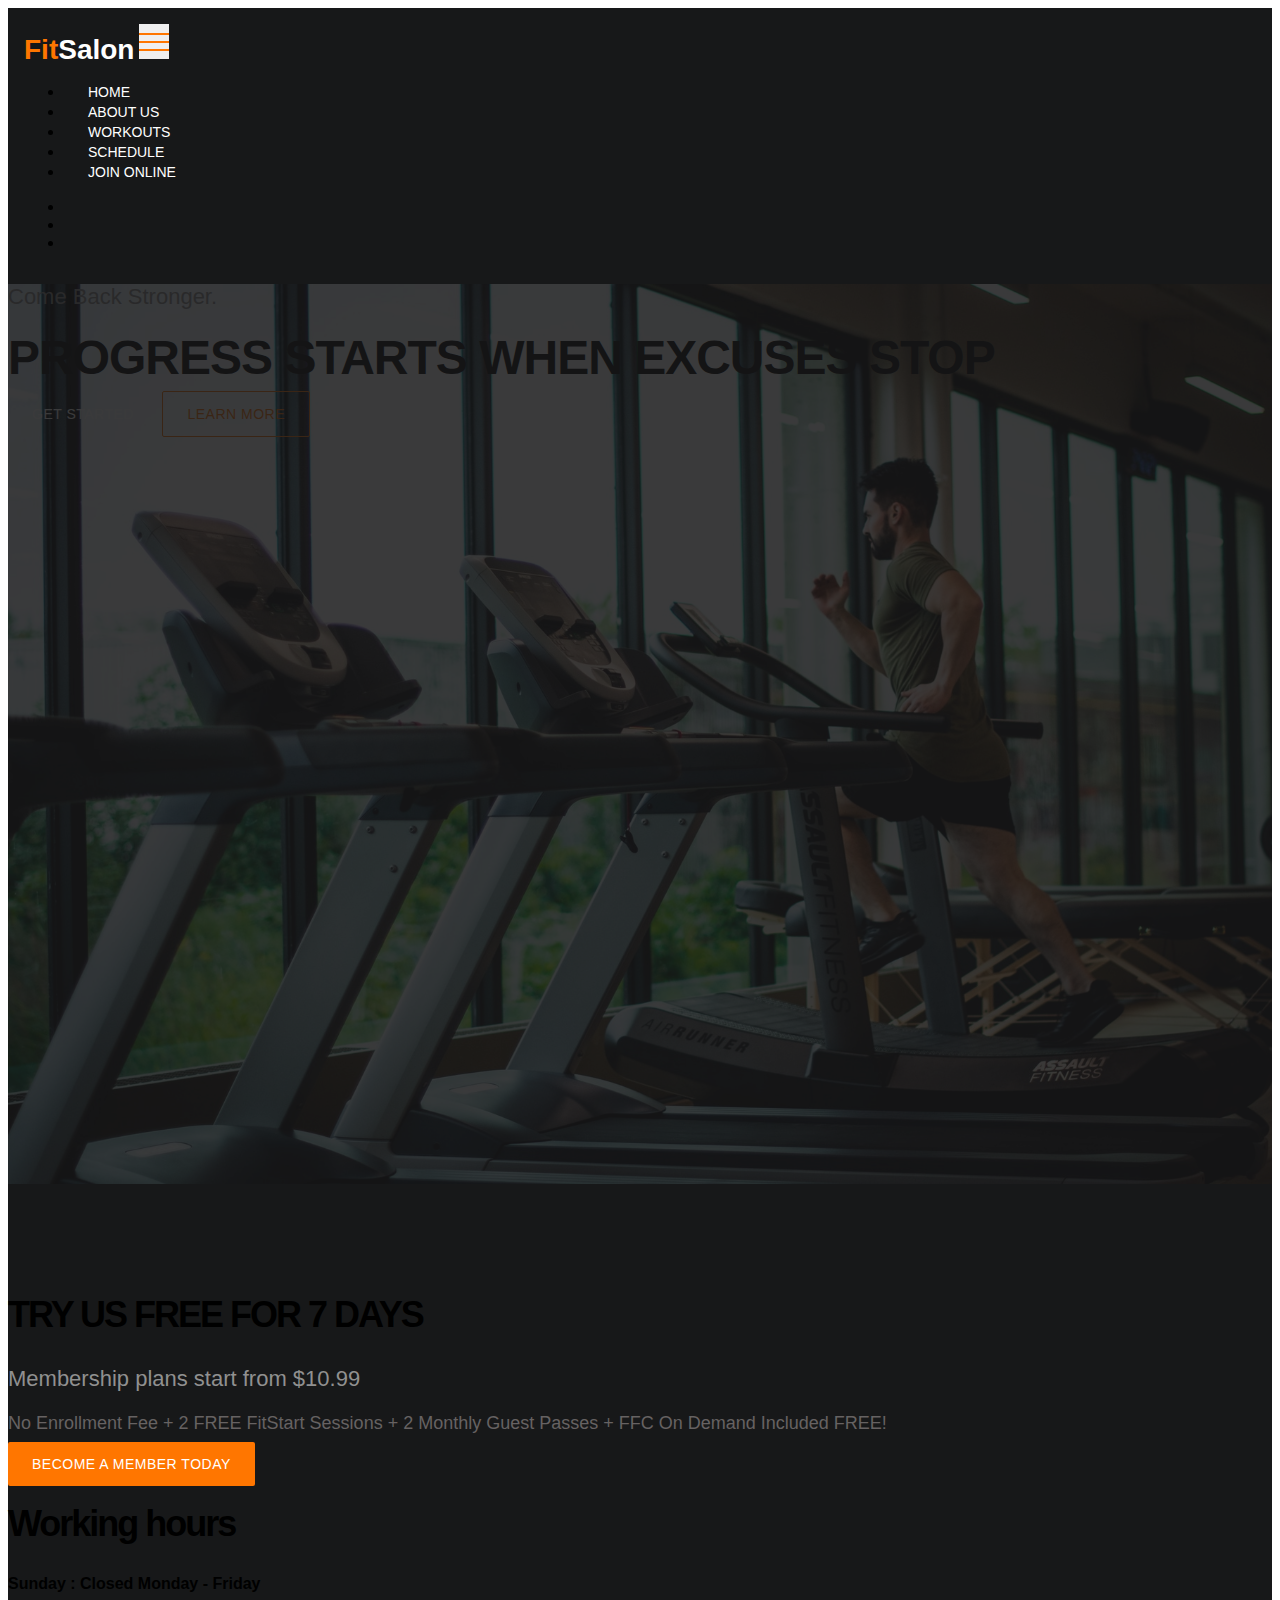
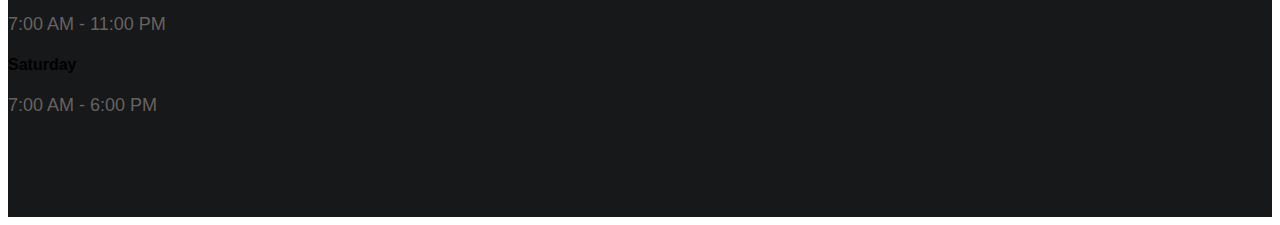
==== inde.html @ 297be750 "Hero section added" ====
<!DOCTYPE html>
<html lang="en">
<head>

     <title>FitSalon - Train your body top-notch</title>

     <meta charset="UTF-8">
     <meta http-equiv="X-UA-Compatible" content="IE=Edge">
     <meta name="description" content="">
     <meta name="keywords" content="">
     <meta name="author" content="">
     <meta name="viewport" content="width=device-width, initial-scale=1, maximum-scale=1">

     <link rel="stylesheet" href="css/bootstrap.min.css">
     <link rel="stylesheet" href="css/font-awesome.min.css">
     <link rel="stylesheet" href="css/aos.css">

     <!-- MAIN CSS -->
     <link rel="stylesheet" href="css/style.css">
     
</head>
<body data-spy="scroll" data-target="#navbarNav" data-offset="50">

    <!-- MENU BAR -->
    <nav class="navbar navbar-expand-lg fixed-top">
        <div class="container">

            <a class="navbar-brand" href="index.html"><i class="fas fa-dumbbell"></i> <span class="logo-primary">Fit</span>Salon</a>

            <button class="navbar-toggler" type="button" data-toggle="collapse" data-target="#navbarNav" aria-controls="navbarNav" aria-expanded="false"
                aria-label="Toggle navigation">
                <span class="navbar-toggler-icon"></span>
            </button>

            <div class="collapse navbar-collapse" id="navbarNav">
                <ul class="navbar-nav ml-lg-auto">
                    <li class="nav-item">
                        <a href="#home" class="nav-link smoothScroll">Home</a>
                    </li>

                    <li class="nav-item">
                        <a href="#about" class="nav-link smoothScroll">About Us</a>
                    </li>

                    <li class="nav-item">
                        <a href="#class" class="nav-link smoothScroll">Workouts</a>
                    </li>

                    <li class="nav-item">
                        <a href="#schedule" class="nav-link smoothScroll">Schedule</a>
                    </li>

                    <li class="nav-item">
                        <a href="#contact" class="nav-link smoothScroll">Join Online</a>
                    </li>
                </ul>

                <ul class="social-icon ml-lg-3">
                    <li><a href="#!" class="fa fa-facebook"></a></li>
                    <li><a href="#" class="fa fa-twitter"></a></li>
                    <li><a href="#" class="fa fa-instagram"></a></li>
                </ul>
            </div>

        </div>
    </nav>

    <!-- HERO -->
    <section class="hero d-flex flex-column justify-content-center align-items-center" id="home">

        <div class="bg-overlay"></div>

           <div class="container">
                <div class="row">

                     <div class="col-lg-8 col-md-10 mx-auto col-12">
                          <div class="hero-text mt-5 text-center">

                                <h6 data-aos="fade-up" data-aos-delay="300">Come Back Stronger.</h6>

                                <h1 class="text-white" data-aos="fade-up" data-aos-delay="500">PROGRESS STARTS WHEN EXCUSES STOP</h1>

                                <a href="#feature" class="btn custom-btn mt-3" data-aos="fade-up" data-aos-delay="600">Get started</a>

                                <a href="#about" class="btn custom-btn bordered mt-3" data-aos="fade-up" data-aos-delay="700">learn more</a>
                               
                          </div>
                     </div>

                </div>
           </div>
 </section>


 <section class="feature" id="feature">
    <div class="container">
        <div class="row">

            <div class="d-flex flex-column justify-content-center ml-lg-auto mr-lg-5 col-lg-5 col-md-6 col-12">
                <h2 class="mb-3 text-white" data-aos="fade-up">TRY US FREE FOR 7 DAYS</h2>

                <h6 class="mb-4 text-white" data-aos="fade-up">Membership plans start from $10.99</h6>

                <p data-aos="fade-up" data-aos-delay="200">No Enrollment Fee + 2 FREE FitStart Sessions + 2 Monthly Guest Passes + FFC On Demand Included FREE!</p>

                <a href="#" class="btn custom-btn bg-color mt-3" data-aos="fade-up" data-aos-delay="300" data-toggle="modal" data-target="#membershipForm">Become a member today</a>
            </div>

            <div class="mr-lg-auto mt-3 col-lg-4 col-md-6 col-12">
                 <div class="about-working-hours">
                      <div>

                            <h2 class="mb-4 text-white" data-aos="fade-up" data-aos-delay="500">Working hours</h2>

                           <strong class="d-block" data-aos="fade-up" data-aos-delay="600">Sunday : Closed</strong>

                           <strong class="mt-3 d-block" data-aos="fade-up" data-aos-delay="700">Monday - Friday</strong>

                            <p data-aos="fade-up" data-aos-delay="800">7:00 AM - 11:00 PM</p>

                            <strong class="mt-3 d-block" data-aos="fade-up" data-aos-delay="700">Saturday</strong>

                            <p data-aos="fade-up" data-aos-delay="800">7:00 AM - 6:00 PM</p>
                           </div>
                      </div>
                 </div>
            </div>

        </div>
    </div>
</section>
---- css/style.css ----
@font-face {
      font-family: 'Ubuntu';
      src: url('../fonts/Ubuntu-Regular.ttf') format('ttf');
      font-weight: normal;
      font-style: normal;
  }

  @font-face {
      font-family: 'Ubuntu';
      src: url('../fonts/Ubuntu-Light.ttf') format('ttf');
      font-weight: 300;
      font-style: normal;
  }

  @font-face {
      font-family: 'Ubuntu';
      src: url('../fonts/Ubuntu-Bold.ttf') format('ttf');
      font-weight: bold;
      font-style: normal;
  }

 /* Default variables */
  :root {
    --primary-color:        #FF7600;
    --white-color:          #ffffff;
    --dark-color:           #171819;
    --about-bg-color:       #f9f9f9;

    --gray-color:           #909090;
    --link-color:           #404040;
    --p-color:              #666262;

    --base-font-family:     'Ubuntu', sans-serif;
    --font-weight-bold:     bold;
    --font-weight-normal:   normal;
    --font-weight-light:    300;
    --font-weight-thin:     100;

    --h1-font-size:         48px;
    --h2-font-size:         36px;
    --h3-font-size:         28px;
    --h4-font-size:         24px;
    --h5-font-size:         22px;
    --h6-font-size:         22px;
    --p-font-size:          18px;
    --base-font-size:       16px;
    --menu-font-size:       14px;

    --border-radius-large:  100%;
    --border-radius-small:  2px;
  }


  body {
    background: var(--white-color);
    font-family: var(--base-font-family);
  }


  /*============== Typface===============*/

  h1,h2,h3,h4,h5,h6 {
    font-weight: var(--font-weight-thin);
    line-height: normal;
  }

  h1 {
    font-size: var(--h1-font-size);
    font-weight: var(--font-weight-bold);
    letter-spacing: -1px;
    text-transform: uppercase;
    margin: 20px 0;
  }

  h2 {
    font-size: var(--h2-font-size);
    font-weight: var(--font-weight-bold);
    letter-spacing: -2px;
  }

  h3 {
    font-size: var(--h3-font-size);
    font-weight: var(--font-weight-bold);
    letter-spacing: -1px;
    margin: 0;
  }

  h4 {
    font-size: var(--h4-font-size);
  }

  h5 {
    font-size: var(--h5-font-size);
  }

  h6 {
    color: var(--gray-color);
    font-size: var(--h6-font-size);
    line-height: inherit;
    margin: 0;
  }

  p {
    color: var(--p-color);
    font-size: var(--p-font-size);
    font-weight: var(--font-weight-light);
    line-height: 1.5em;
  }

  b, 
  strong {
    font-weight: var(--font-weight-bold);
    letter-spacing: 0;
  }

  .section {
    padding: 7rem 0;
  }

  /*============== Button ===============*/

  .custom-btn {
    background: transparent;
    border-radius: var(--border-radius-small);
    padding: 14px 24px;
    color: var(--white-color);
    font-size: var(--menu-font-size);
    font-weight: var(--font-weight-normal);
    text-transform: uppercase;
    letter-spacing: 0.5px;
    white-space: nowrap;
    transition: all 0.3s ease;
  }

  .custom-btn:hover {
    color: var(--primary-color);
  }

  .custom-btn:focus {
    box-shadow: none;
  }

  .custom-btn.bordered:hover,
  .custom-btn.bordered:focus,

  .custom-btn.bg-color:hover,
  .custom-btn.bg-color:focus {
    background: var(--white-color);
    border-color: transparent;
    color: var(--primary-color);
  }

  .bordered {
    border: 1px solid var(--primary-color);
    color: var(--primary-color);
  }

  .bg-color {
    background: var(--primary-color);
    color: var(--white-color);
  }



  /*============== General ===============*/

  * {
    -webkit-box-sizing: border-box;
    -moz-box-sizing: border-box;
    box-sizing: border-box;
  }

  *::before,
  *::after {
    -webkit-box-sizing: border-box;
    -moz-box-sizing: border-box;
    box-sizing: border-box;
  }

  a {
    color: var(--link-color);
    font-weight: normal;
    text-decoration: none;
    transition: all 0.3s ease;
  }

  a:hover, 
  a:active, 
  a:focus {
    color: var(--primary-color);
    outline: none;
    text-decoration: none;
  }


  /*============== Overlay ===============*/

  .bg-overlay {
    background: var(--dark-color);
    position: absolute;
    top: 0;
    right: 0;
    bottom: 0;
    left: 0;
    width: 100%;
    height: 100%;
    opacity: 0.85;
  }

  /*============== Features ===============*/

  .feature {
    background: var(--dark-color);
    padding: 5rem 0;
  }

/*============== Nav Menu ===============*/

  .navbar {
    background: var(--dark-color);
    padding: 1rem;
  }

  .navbar-expand-lg .navbar-nav .nav-link {
    padding-right: 1.5rem;
    padding-left: 1.5rem;
  }

  .navbar-brand {
    color: var(--white-color);
    font-size: var(--h3-font-size);
    font-weight: var(--font-weight-bold);
    line-height: normal;
    padding-top: 0;
  }

  .navbar-brand .logo-primary {
    color: var(--primary-color);
  }

  .nav-item .nav-link {
    display: block;
    color: var(--white-color);
    font-size: var(--menu-font-size);
    font-weight: var(--font-weight-normal);
    text-transform: uppercase;
    padding: 2px 6px;
  }

  .nav-item .nav-link.active,
  .nav-item .nav-link:hover {
    color: var(--primary-color);
  }

  .navbar .social-icon li a {
    color: var(--white-color);
  }

  .navbar-toggler {
    border: 0;
    padding: 0;
    cursor: pointer;
    margin: 0 10px 0 0;
    width: 30px;
    height: 35px;
    outline: none;
  }

  .navbar-toggler:focus {
    outline: none;
  }

  .navbar-toggler[aria-expanded="true"] .navbar-toggler-icon {
    background: transparent;
  }

  .navbar-toggler[aria-expanded="true"] .navbar-toggler-icon::before,
  .navbar-toggler[aria-expanded="true"] .navbar-toggler-icon::after {
    transition: top 300ms 50ms ease, -webkit-transform 300ms 350ms ease;
    transition: top 300ms 50ms ease, transform 300ms 350ms ease;
    transition: top 300ms 50ms ease, transform 300ms 350ms ease, -webkit-transform 300ms 350ms ease;
    top: 0;
  }

  .navbar-toggler[aria-expanded="true"] .navbar-toggler-icon::before {
    transform: rotate(45deg);
  }

  .navbar-toggler[aria-expanded="true"] .navbar-toggler-icon::after {
    transform: rotate(-45deg);
  }

  .navbar-toggler .navbar-toggler-icon {
    background: var(--primary-color);
    transition: background 10ms 300ms ease;
    display: block;
    width: 30px;
    height: 2px;
    position: relative;
  }

  .navbar-toggler .navbar-toggler-icon::before,
  .navbar-toggler .navbar-toggler-icon::after {
    transition: top 300ms 350ms ease, -webkit-transform 300ms 50ms ease;
    transition: top 300ms 350ms ease, transform 300ms 50ms ease;
    transition: top 300ms 350ms ease, transform 300ms 50ms ease, -webkit-transform 300ms 50ms ease;
    position: absolute;
    right: 0;
    left: 0;
    background: var(--primary-color);
    width: 30px;
    height: 2px;
    content: '';
  }

  .navbar-toggler .navbar-toggler-icon::before {
    top: -8px;
  }

  .navbar-toggler .navbar-toggler-icon::after {
    top: 8px;
  }

/*============== Hero Section ===============*/

.hero {
  background-image: url('../images/hero-bg.jpg');
  background-size: cover;
  background-position: top;
  background-repeat: no-repeat;
  vertical-align: middle;
  min-height: 100vh;
  position: relative;
}
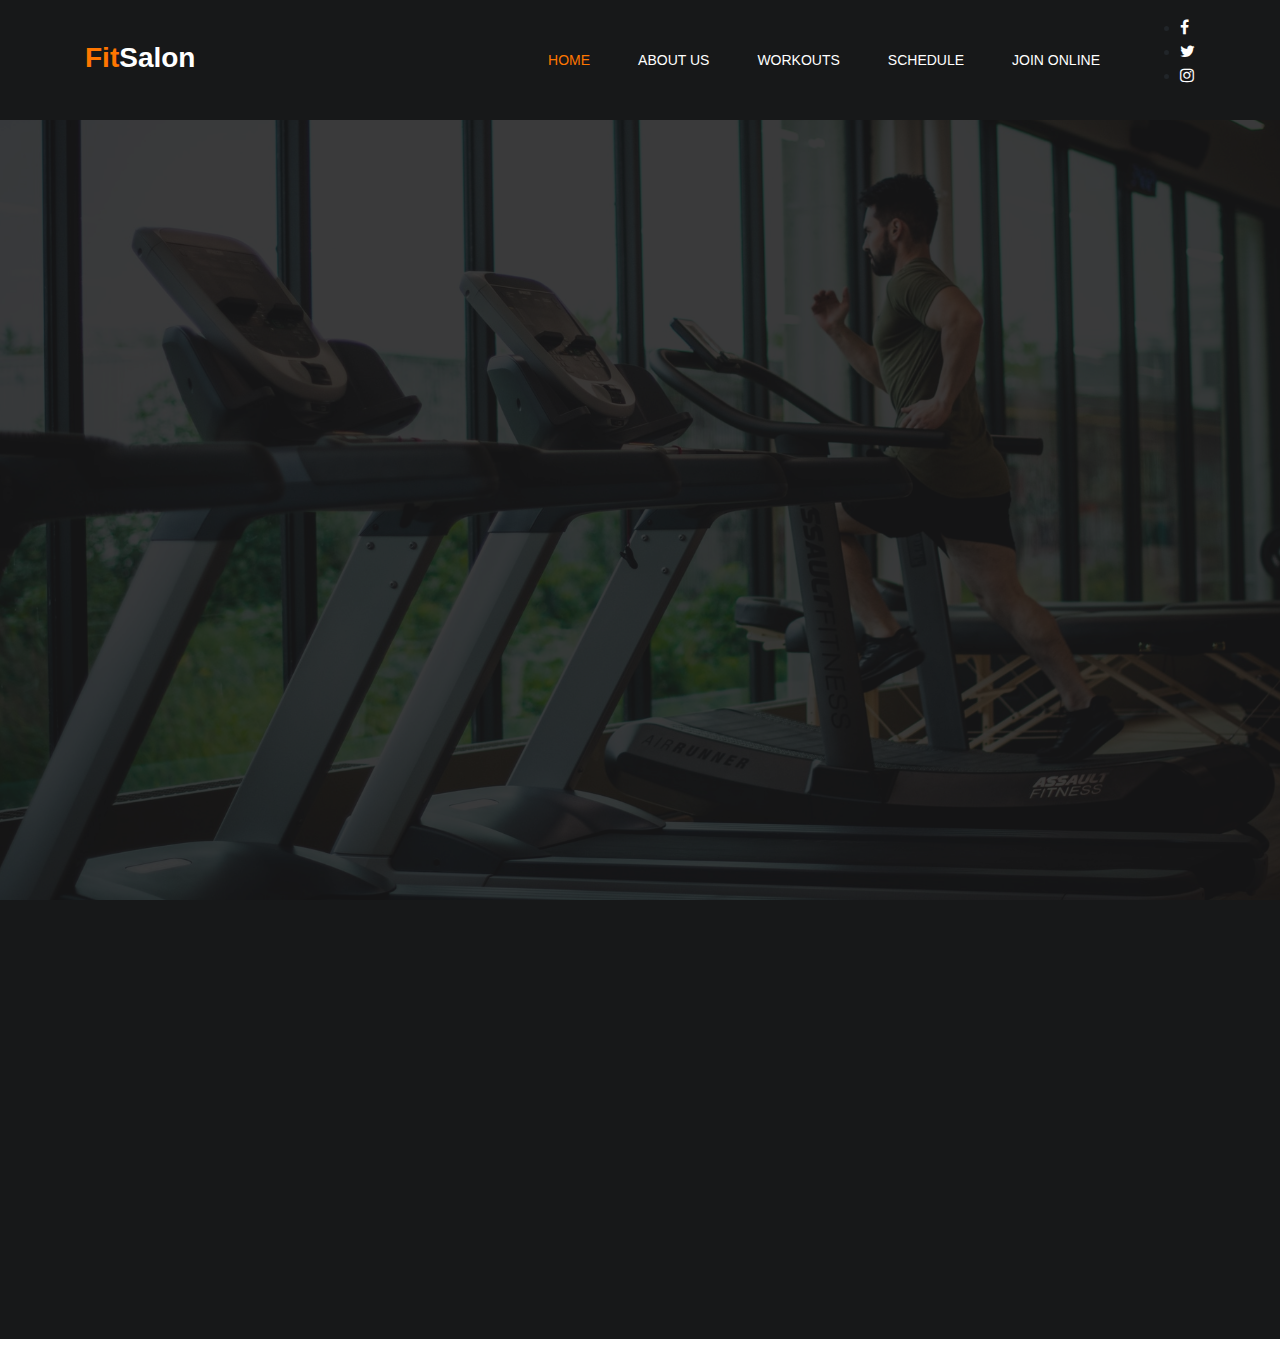
==== commit a13ba7a0: "Update inde.html" ====
--- a/inde.html
+++ b/inde.html
@@ -1,34 +1,37 @@
 <!DOCTYPE html>
 <html lang="en">
+
 <head>
 
-     <title>FitSalon - Train your body top-notch</title>
+    <title>FitSalon - Train your body top-notch</title>
 
-     <meta charset="UTF-8">
-     <meta http-equiv="X-UA-Compatible" content="IE=Edge">
-     <meta name="description" content="">
-     <meta name="keywords" content="">
-     <meta name="author" content="">
-     <meta name="viewport" content="width=device-width, initial-scale=1, maximum-scale=1">
+    <meta charset="UTF-8">
+    <meta http-equiv="X-UA-Compatible" content="IE=Edge">
+    <meta name="description" content="">
+    <meta name="keywords" content="">
+    <meta name="author" content="">
+    <meta name="viewport" content="width=device-width, initial-scale=1, maximum-scale=1">
 
-     <link rel="stylesheet" href="css/bootstrap.min.css">
-     <link rel="stylesheet" href="css/font-awesome.min.css">
-     <link rel="stylesheet" href="css/aos.css">
+    <link rel="stylesheet" href="css/bootstrap.min.css">
+    <link rel="stylesheet" href="css/font-awesome.min.css">
+    <link rel="stylesheet" href="css/aos.css">
 
-     <!-- MAIN CSS -->
-     <link rel="stylesheet" href="css/style.css">
-     
+    <!-- MAIN CSS -->
+    <link rel="stylesheet" href="css/style.css">
+
 </head>
+
 <body data-spy="scroll" data-target="#navbarNav" data-offset="50">
 
     <!-- MENU BAR -->
     <nav class="navbar navbar-expand-lg fixed-top">
         <div class="container">
 
-            <a class="navbar-brand" href="index.html"><i class="fas fa-dumbbell"></i> <span class="logo-primary">Fit</span>Salon</a>
+            <a class="navbar-brand" href="index.html"><i class="fas fa-dumbbell"></i> <span
+                    class="logo-primary">Fit</span>Salon</a>
 
-            <button class="navbar-toggler" type="button" data-toggle="collapse" data-target="#navbarNav" aria-controls="navbarNav" aria-expanded="false"
-                aria-label="Toggle navigation">
+            <button class="navbar-toggler" type="button" data-toggle="collapse" data-target="#navbarNav"
+                aria-controls="navbarNav" aria-expanded="false" aria-label="Toggle navigation">
                 <span class="navbar-toggler-icon"></span>
             </button>
 
@@ -70,62 +73,72 @@
 
         <div class="bg-overlay"></div>
 
-           <div class="container">
-                <div class="row">
+        <div class="container">
+            <div class="row">
 
-                     <div class="col-lg-8 col-md-10 mx-auto col-12">
-                          <div class="hero-text mt-5 text-center">
+                <div class="col-lg-8 col-md-10 mx-auto col-12">
+                    <div class="hero-text mt-5 text-center">
 
-                                <h6 data-aos="fade-up" data-aos-delay="300">Come Back Stronger.</h6>
+                        <h6 data-aos="fade-up" data-aos-delay="300">Come Back Stronger.</h6>
 
-                                <h1 class="text-white" data-aos="fade-up" data-aos-delay="500">PROGRESS STARTS WHEN EXCUSES STOP</h1>
+                        <h1 class="text-white" data-aos="fade-up" data-aos-delay="500">PROGRESS STARTS WHEN EXCUSES STOP
+                        </h1>
 
-                                <a href="#feature" class="btn custom-btn mt-3" data-aos="fade-up" data-aos-delay="600">Get started</a>
+                        <a href="#feature" class="btn custom-btn mt-3" data-aos="fade-up" data-aos-delay="600">Get
+                            started</a>
 
-                                <a href="#about" class="btn custom-btn bordered mt-3" data-aos="fade-up" data-aos-delay="700">learn more</a>
-                               
+                        <a href="#about" class="btn custom-btn bordered mt-3" data-aos="fade-up"
+                            data-aos-delay="700">learn more</a>
+
+                    </div>
+                </div>
+
+            </div>
+        </div>
+    </section>
+
+<!-- =========== Features =============== -->
+
+    <section class="feature" id="feature">
+        <div class="container">
+            <div class="row">
+
+                <div class="d-flex flex-column justify-content-center ml-lg-auto mr-lg-5 col-lg-5 col-md-6 col-12">
+                    <h2 class="mb-3 text-white" data-aos="fade-up">TRY US FREE FOR 7 DAYS</h2>
+
+                    <h6 class="mb-4 text-white" data-aos="fade-up">Membership plans start from $10.99</h6>
+
+                    <p data-aos="fade-up" data-aos-delay="200">No Enrollment Fee + 2 FREE FitStart Sessions + 2 Monthly Guest Passes + FFC On Demand Included FREE!</p>
+
+                    <a href="#" class="btn custom-btn bg-color mt-3" data-aos="fade-up" data-aos-delay="300" data-toggle="modal" data-target="#membershipForm">Become a member today</a>
+                </div>
+
+                <div class="mr-lg-auto mt-3 col-lg-4 col-md-6 col-12">
+                     <div class="about-working-hours">
+                          <div>
+
+                                <h2 class="mb-4 text-white" data-aos="fade-up" data-aos-delay="500">Working hours</h2>
+
+                               <strong class="d-block" data-aos="fade-up" data-aos-delay="600">Sunday : Closed</strong>
+
+                               <strong class="mt-3 d-block" data-aos="fade-up" data-aos-delay="700">Monday - Friday</strong>
+
+                                <p data-aos="fade-up" data-aos-delay="800">7:00 AM - 10:00 PM</p>
+
+                                <strong class="mt-3 d-block" data-aos="fade-up" data-aos-delay="700">Saturday</strong>
+
+                                <p data-aos="fade-up" data-aos-delay="800">6:00 AM - 4:00 PM</p>
                           </div>
                      </div>
+                </div>
+            </div>
+        </div>
+    </section>
 
-                </div>
-           </div>
- </section>
+    <!-- SCRIPTS -->
 
-
- <section class="feature" id="feature">
-    <div class="container">
-        <div class="row">
-
-            <div class="d-flex flex-column justify-content-center ml-lg-auto mr-lg-5 col-lg-5 col-md-6 col-12">
-                <h2 class="mb-3 text-white" data-aos="fade-up">TRY US FREE FOR 7 DAYS</h2>
-
-                <h6 class="mb-4 text-white" data-aos="fade-up">Membership plans start from $10.99</h6>
-
-                <p data-aos="fade-up" data-aos-delay="200">No Enrollment Fee + 2 FREE FitStart Sessions + 2 Monthly Guest Passes + FFC On Demand Included FREE!</p>
-
-                <a href="#" class="btn custom-btn bg-color mt-3" data-aos="fade-up" data-aos-delay="300" data-toggle="modal" data-target="#membershipForm">Become a member today</a>
-            </div>
-
-            <div class="mr-lg-auto mt-3 col-lg-4 col-md-6 col-12">
-                 <div class="about-working-hours">
-                      <div>
-
-                            <h2 class="mb-4 text-white" data-aos="fade-up" data-aos-delay="500">Working hours</h2>
-
-                           <strong class="d-block" data-aos="fade-up" data-aos-delay="600">Sunday : Closed</strong>
-
-                           <strong class="mt-3 d-block" data-aos="fade-up" data-aos-delay="700">Monday - Friday</strong>
-
-                            <p data-aos="fade-up" data-aos-delay="800">7:00 AM - 11:00 PM</p>
-
-                            <strong class="mt-3 d-block" data-aos="fade-up" data-aos-delay="700">Saturday</strong>
-
-                            <p data-aos="fade-up" data-aos-delay="800">7:00 AM - 6:00 PM</p>
-                           </div>
-                      </div>
-                 </div>
-            </div>
-
-        </div>
-    </div>
-</section>+    <script src="js/jquery.min.js"></script>
+    <script src="js/bootstrap.min.js"></script>
+    <script src="js/aos.js"></script>
+    <script src="js/smoothscroll.js"></script>
+</body>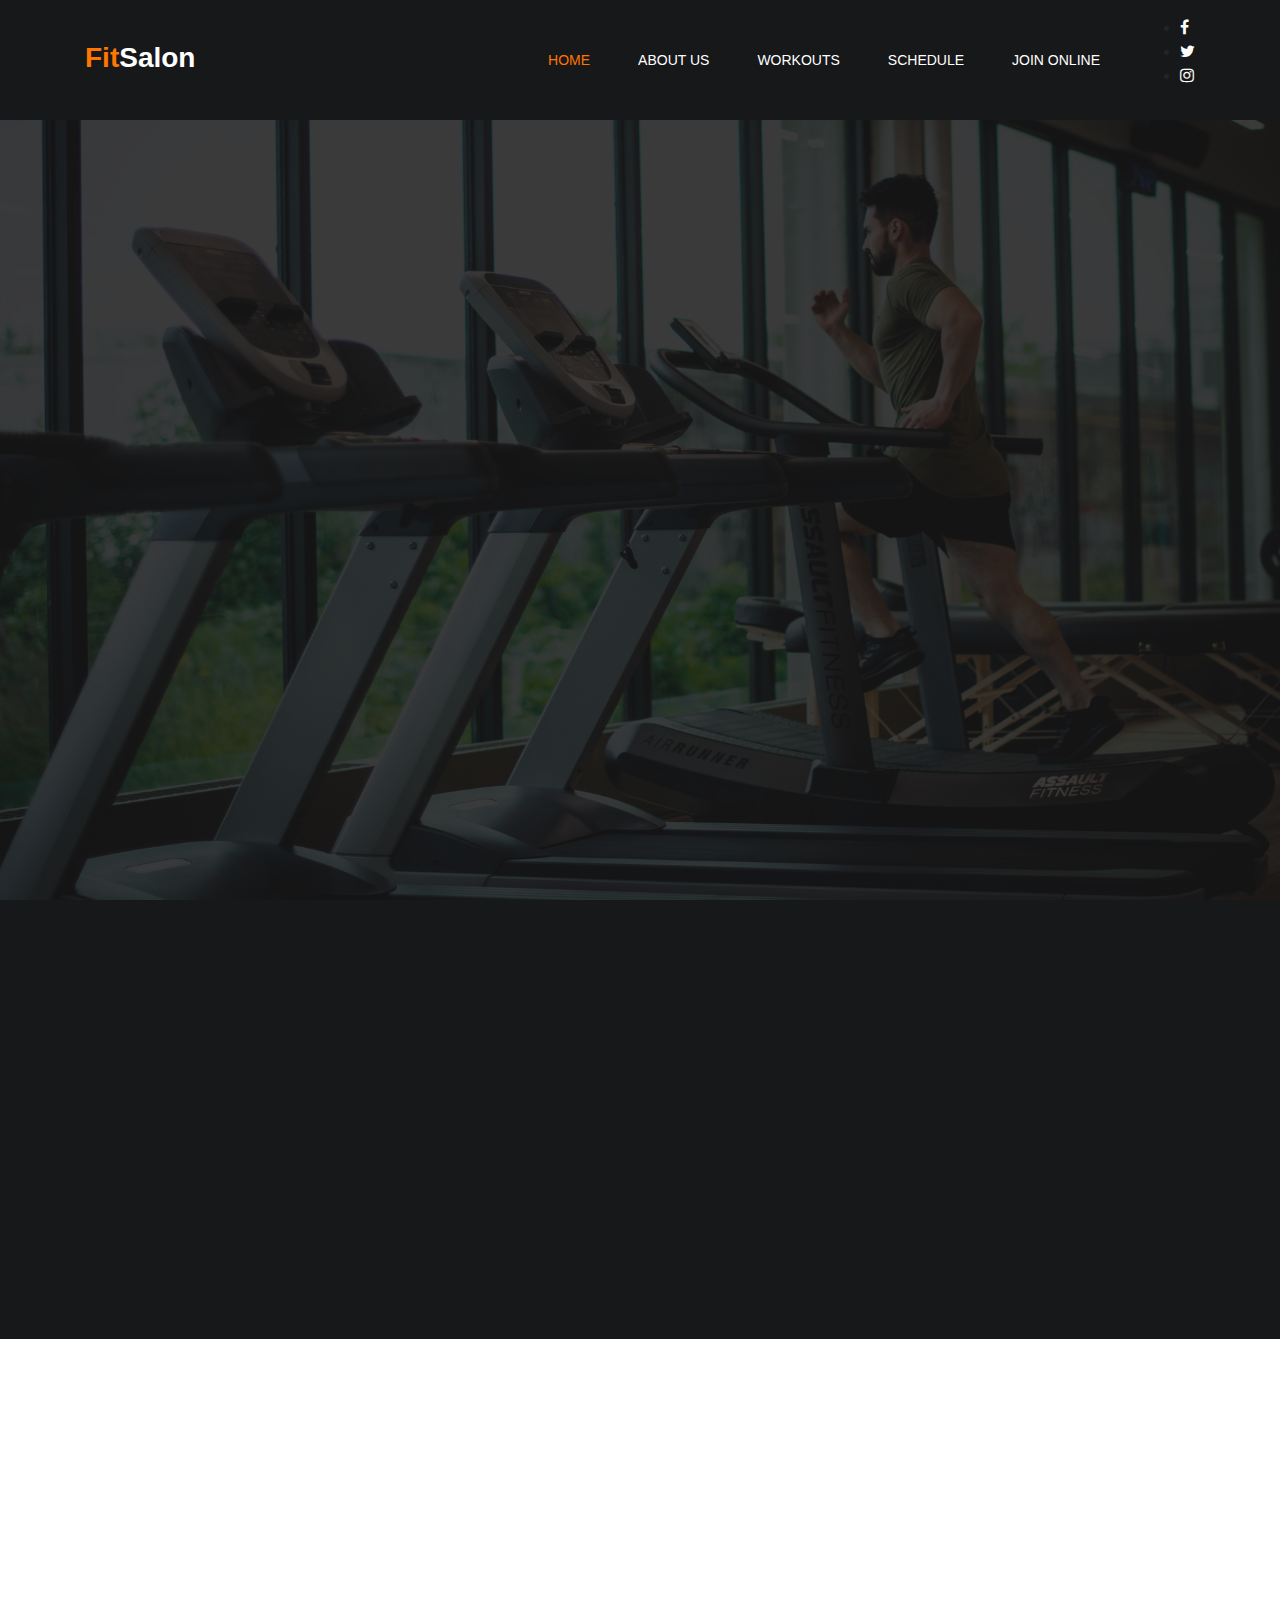
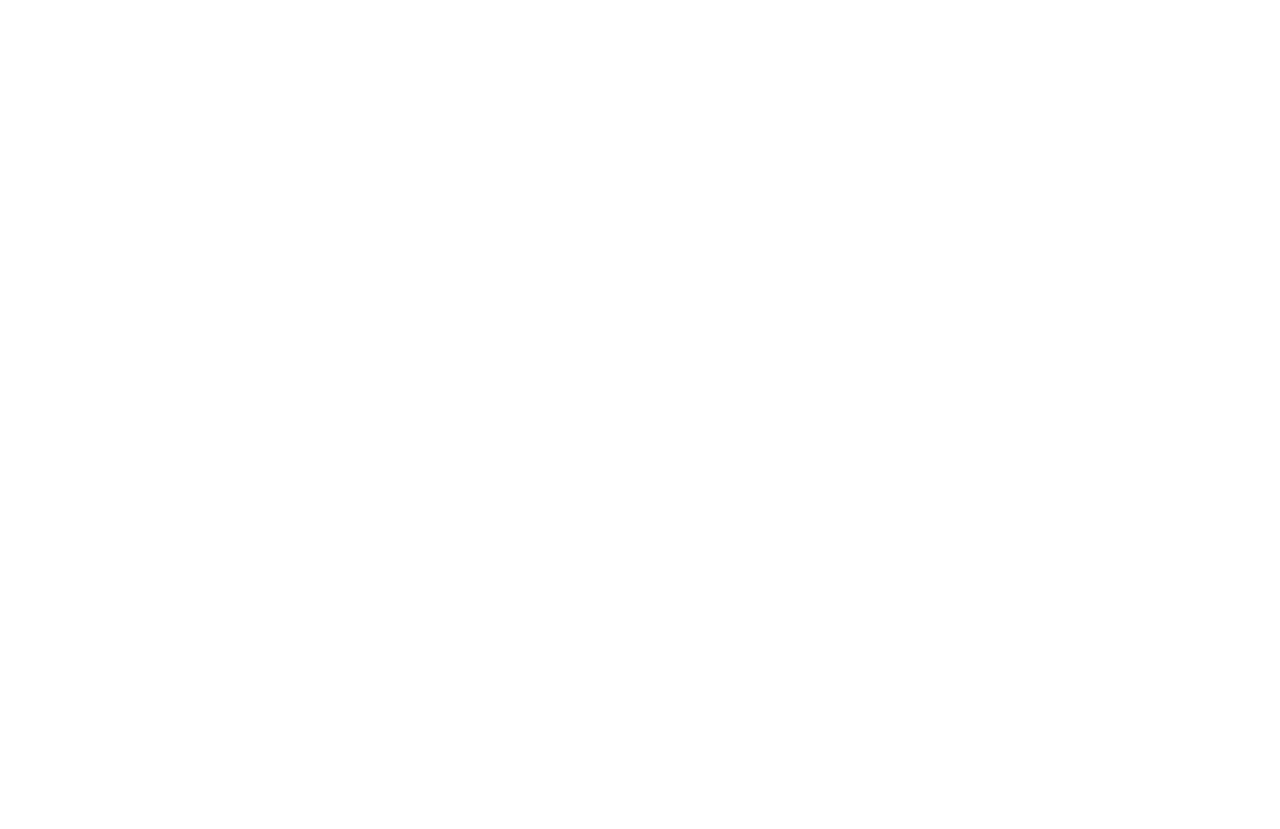
==== commit c35a89cd: "added classes section" ====
--- a/inde.html
+++ b/inde.html
@@ -23,7 +23,7 @@
 
 <body data-spy="scroll" data-target="#navbarNav" data-offset="50">
 
-    <!-- MENU BAR -->
+<!-- MENU BAR -->
     <nav class="navbar navbar-expand-lg fixed-top">
         <div class="container">
 
@@ -68,7 +68,7 @@
         </div>
     </nav>
 
-    <!-- HERO -->
+<!-- HERO -->
     <section class="hero d-flex flex-column justify-content-center align-items-center" id="home">
 
         <div class="bg-overlay"></div>
@@ -97,8 +97,7 @@
         </div>
     </section>
 
-<!-- =========== Features =============== -->
-
+<!-- Features -->
     <section class="feature" id="feature">
         <div class="container">
             <div class="row">
@@ -135,8 +134,122 @@
         </div>
     </section>
 
-    <!-- SCRIPTS -->
-
+<!-- ABOUT -->
+    <section class="about section" id="about">
+        <div class="container">
+             <div class="row">
+
+                     <div class="mt-lg-5 mb-lg-0 mb-4 col-lg-5 col-md-10 mx-auto col-12">
+                         <h2 class="mb-4" data-aos="fade-up" data-aos-delay="300">Welcome, we are FitSalon</h2>
+
+                         <p data-aos="fade-up" data-aos-delay="200">Sure, you want access to the best training equipment around and plenty of classes taught by first-rate instructors. But there’s more to reaching your goals than getting fit. You want to look good, feel good and enjoy your experience.</p>
+
+                         <p data-aos="fade-up" data-aos-delay="200">Get to know our experienced instructors</p>
+
+                     </div>
+
+                     <div class="ml-lg-auto col-lg-3 col-md-6 col-12" data-aos="fade-up" data-aos-delay="700">
+                         <div class="team-thumb">
+                             <img src="images/team/team-image.jpg" class="img-fluid" alt="Trainer">
+
+                             <div class="team-info d-flex flex-column">
+
+                                 <h3>Chuck Porris</h3>
+                                 <span>Yoga Instructor</span>
+
+                                 <ul class="social-icon mt-3">
+                                     <li><a href="#" class="fa fa-twitter"></a></li>
+                                     <li><a href="#" class="fa fa-instagram"></a></li>
+                                 </ul>
+                             </div>
+                         </div>
+                     </div>
+
+                     <div class="mr-lg-auto mt-5 mt-lg-0 mt-md-0 col-lg-3 col-md-6 col-12" data-aos="fade-up" data-aos-delay="800">
+                         <div class="team-thumb">
+                             <img src="images/team/team-image01.jpg" class="img-fluid" alt="Trainer">
+
+                             <div class="team-info d-flex flex-column">
+
+                                 <h3>Jacky Yan</h3>
+                                 <span>Body trainer</span>
+
+                                 <ul class="social-icon mt-3">
+                                     <li><a href="#" class="fa fa-instagram"></a></li>
+                                     <li><a href="#" class="fa fa-facebook"></a></li>
+                                 </ul>
+                             </div>
+                         </div>
+                     </div>
+
+             </div>
+        </div>
+    </section>
+
+<!-- CLASS -->
+    <section class="class section" id="class">
+        <div class="container">
+             <div class="row">
+
+                     <div class="col-lg-12 col-12 text-center mb-5">
+                         <h6 data-aos="fade-up">Upgrade your body</h6>
+
+                         <h2 data-aos="fade-up" data-aos-delay="200">Training Classes Offered:</h2>
+                      </div>
+
+                     <div class="col-lg-4 col-md-6 col-12" data-aos="fade-up" data-aos-delay="50">
+                         <div class="class-thumb">
+                             <img src="images/class/yoga-class.jpg" class="img-fluid" alt="Class">
+
+                             <div class="class-info">
+                                 <h3 class="mb-1">Yoga</h3>
+
+                                 <span><strong>Trained by</strong> - Gandi</span>
+
+                                 <span class="class-price">$99</span>
+
+                                 <p class="mt-3">Lorem ipsum dolor sit amet, consectetur adipiscing</p>
+                             </div>
+                         </div>
+                     </div>
+
+                     <div class="mt-5 mt-lg-0 mt-md-0 col-lg-4 col-md-6 col-12" data-aos="fade-up" data-aos-delay="250">
+                         <div class="class-thumb">
+                             <img src="images/class/crossfit-class.jpg" class="img-fluid" alt="Class">
+
+                             <div class="class-info">
+                                 <h3 class="mb-1">Areobic</h3>
+
+                                 <span><strong>Trained by</strong> - Chuck</span>
+
+                                 <span class="class-price">$75</span>
+
+                                 <p class="mt-3">Lorem ipsum dolor sit amet, consectetur adipiscing</p>
+                             </div>
+                         </div>
+                     </div>
+
+                     <div class="mt-5 mt-lg-0 col-lg-4 col-md-6 col-12" data-aos="fade-up" data-aos-delay="350">
+                         <div class="class-thumb">
+                             <img src="images/class/cardio-class.jpg" class="img-fluid" alt="Class">
+
+                             <div class="class-info">
+                                 <h3 class="mb-1">Cardio</h3>
+
+                                 <span><strong>Trained by</strong> - Jacky</span>
+
+                                 <span class="class-price">$75</span>
+
+                                 <p class="mt-3">Lorem ipsum dolor sit amet, consectetur adipiscing</p>
+                             </div>
+                         </div>
+                     </div>
+
+             </div>
+        </div>
+    </section>
+
+<!-- SCRIPTS -->
     <script src="js/jquery.min.js"></script>
     <script src="js/bootstrap.min.js"></script>
     <script src="js/aos.js"></script>
--- a/css/style.css
+++ b/css/style.css
@@ -161,8 +161,6 @@
     background: var(--primary-color);
     color: var(--white-color);
   }
-
-
 
   /*============== General ===============*/
 
@@ -334,3 +332,36 @@
   min-height: 100vh;
   position: relative;
 }
+
+/*============== Classes ===============*/
+
+.class-info {
+  background: var(--white-color);
+  box-shadow: 6px 0 38px rgba(20,20,20,0.10);
+  border-radius: 0 0 2px 2px;
+  padding: 1rem 2rem;
+  position: relative;
+}
+
+.class-info img {
+  border-radius: 2px 2px 0 0;
+}
+
+.class-info strong {
+  color: var(--gray-color);
+}
+
+.class-price {
+  background: var(--primary-color);
+  border-radius: var(--border-radius-large);
+  color: var(--white-color);
+  font-weight: var(--font-weight-bold);
+  display: block;
+  position: absolute;
+  top: 2rem;
+  right: 2rem;
+  width: 3.5rem;
+  height: 3.5rem;
+  line-height: 3.5rem;
+  text-align: center;
+}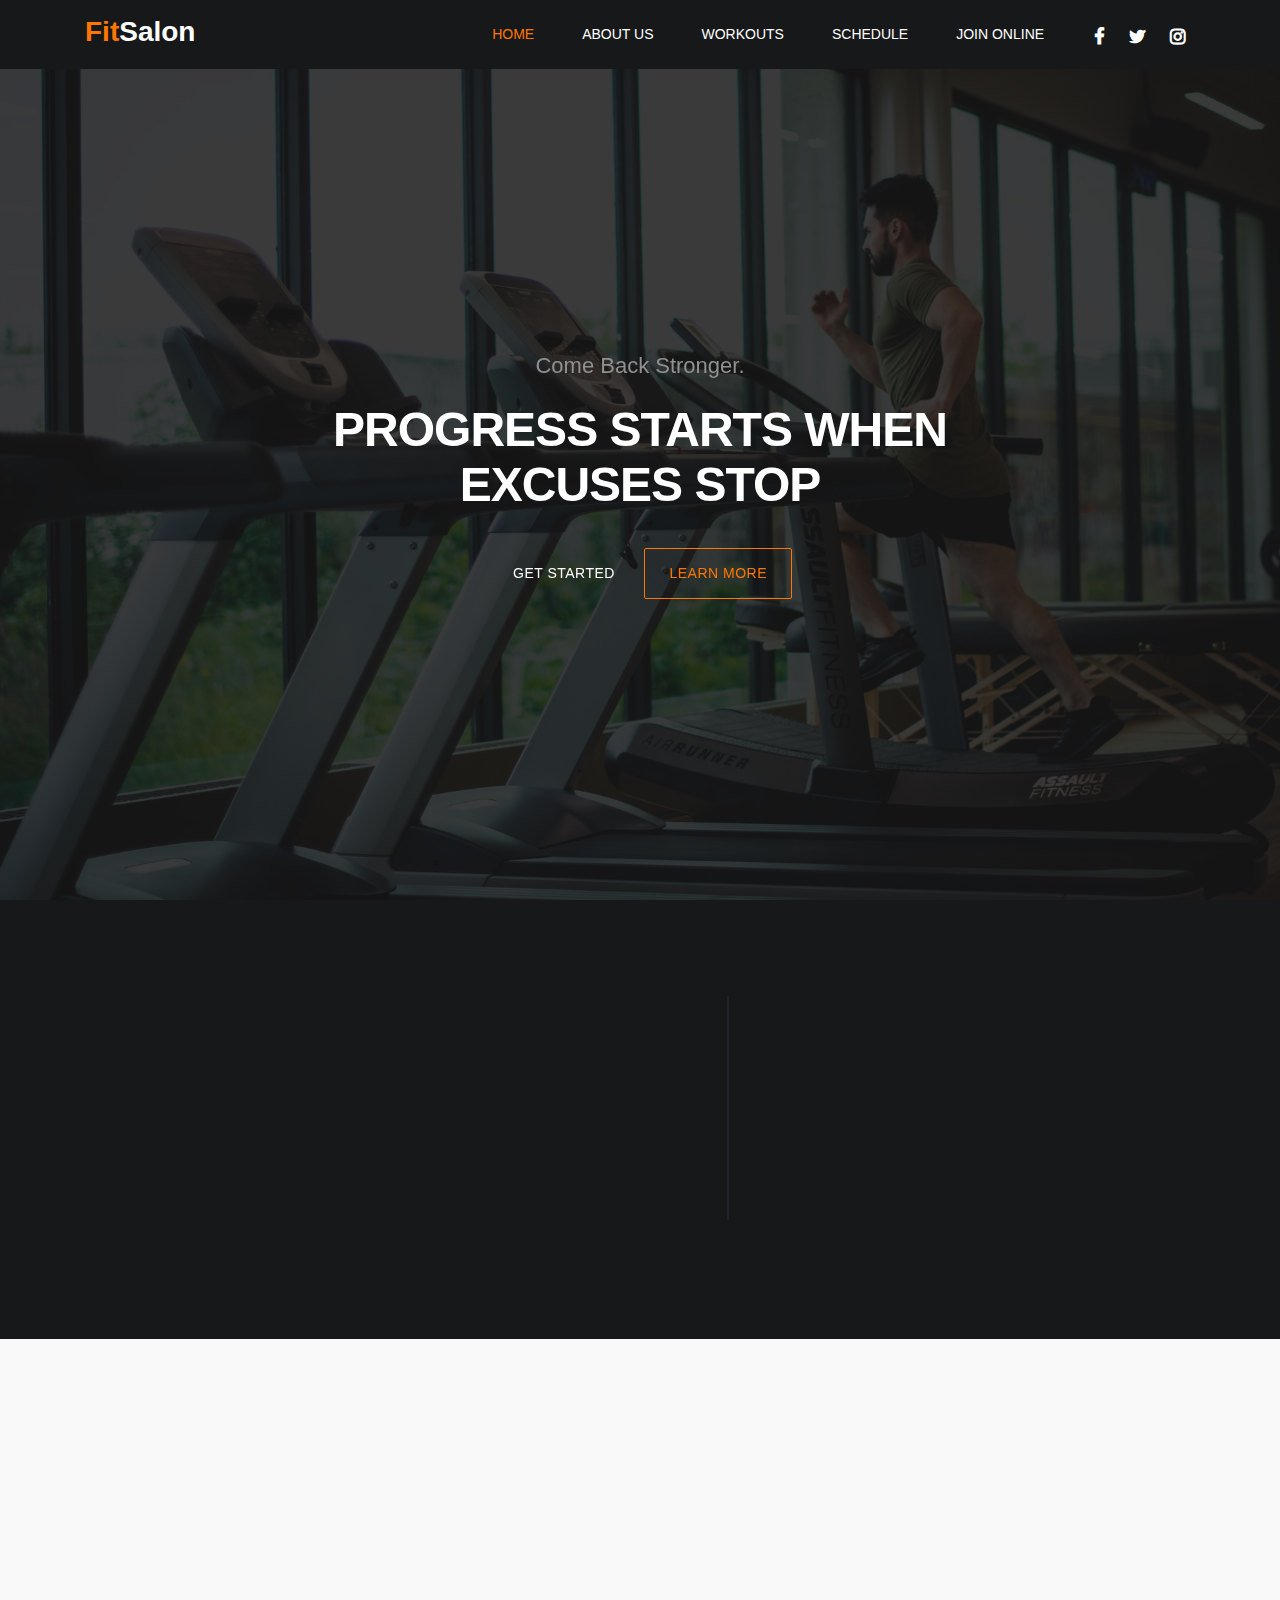
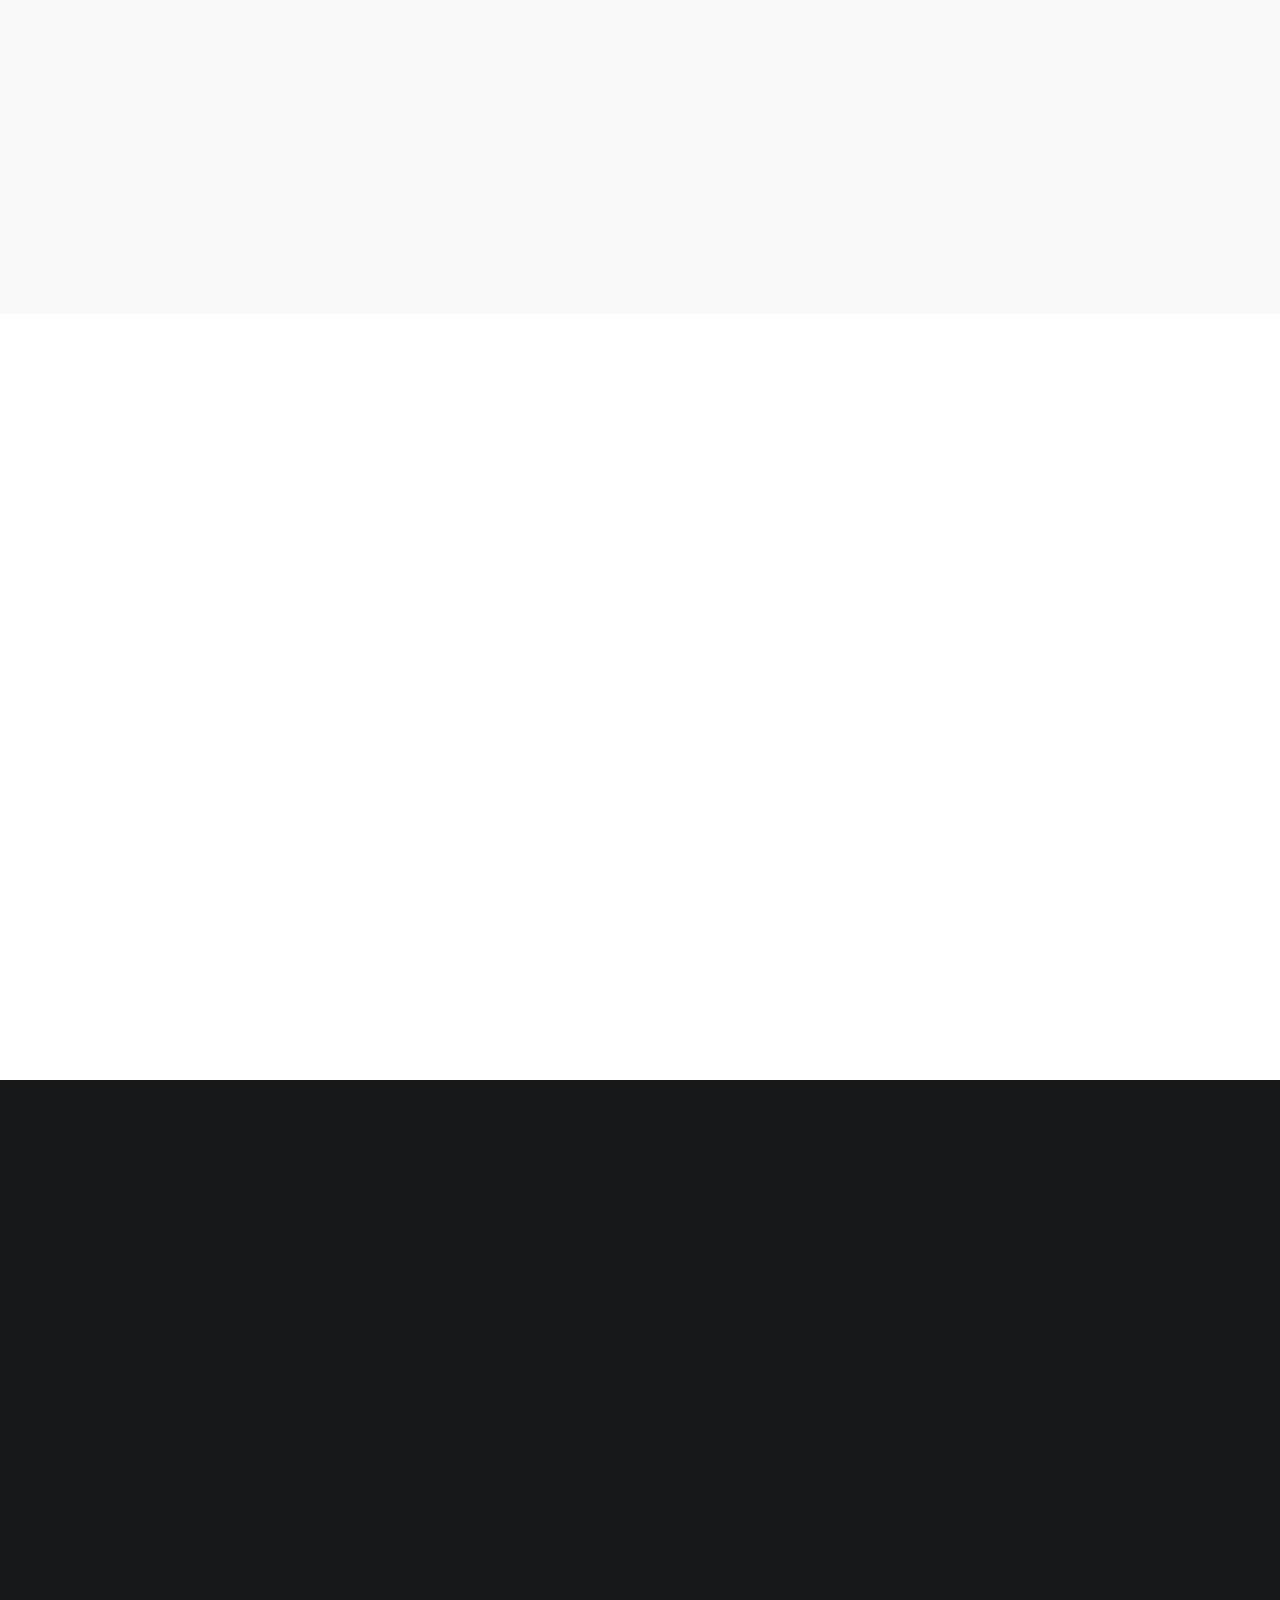
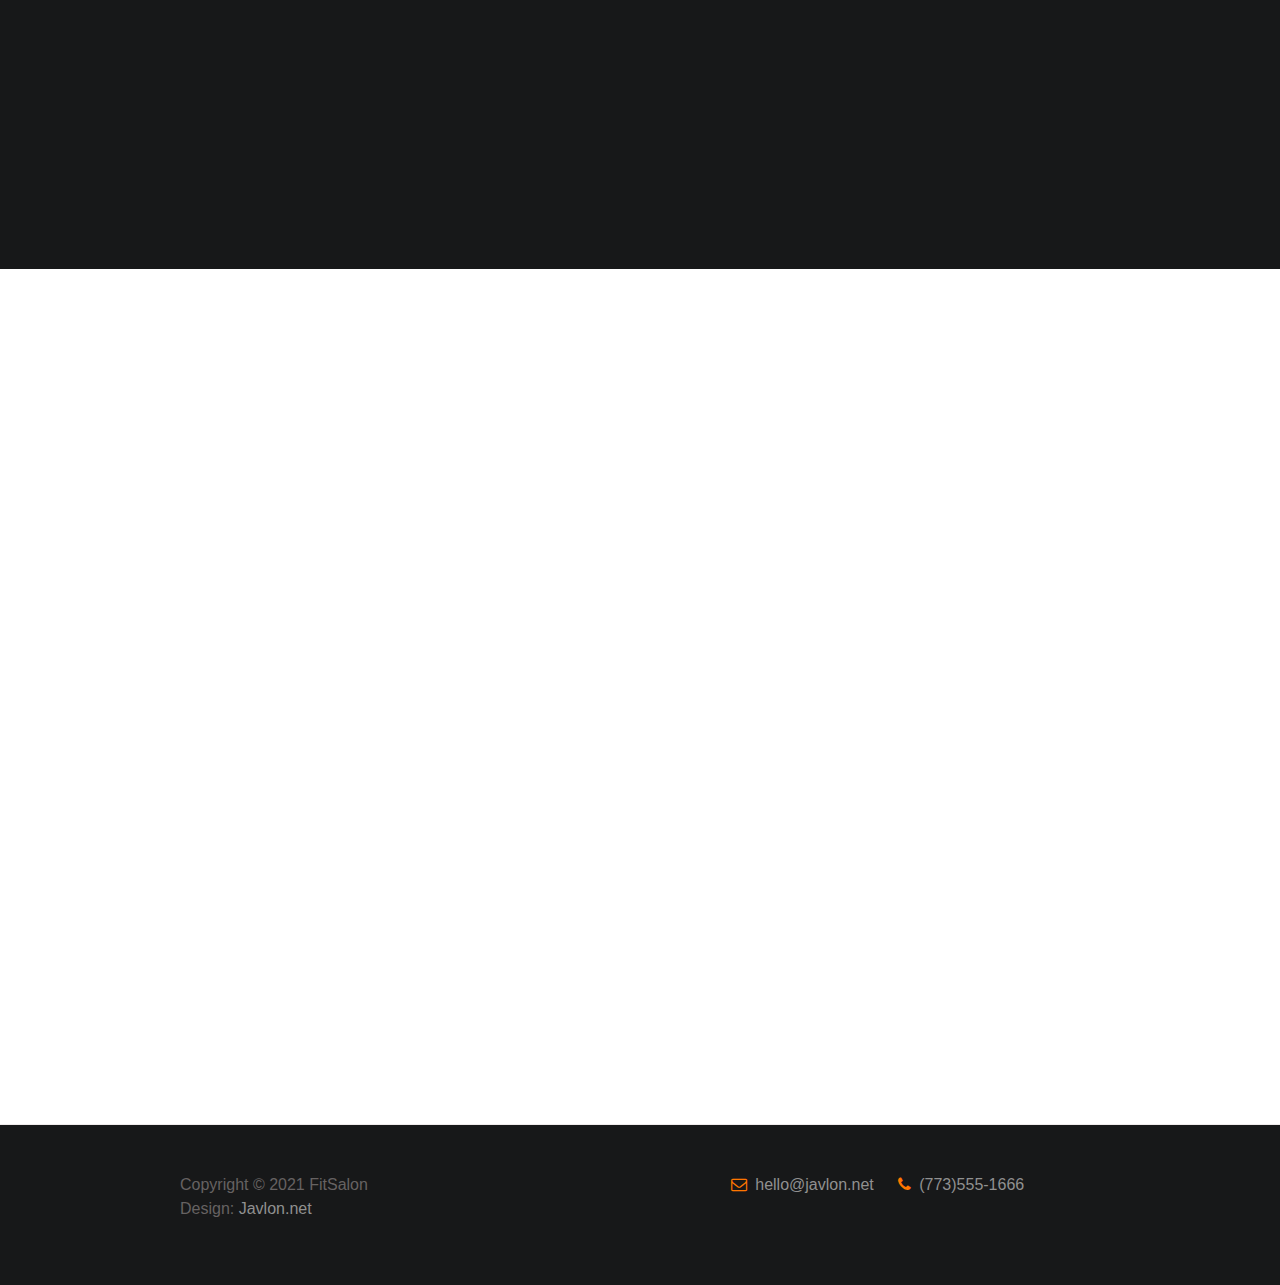
==== commit 40af5382: "added other sections" ====
--- a/inde.html
+++ b/inde.html
@@ -97,7 +97,7 @@
         </div>
     </section>
 
-<!-- Features -->
+<!-- FEATURES -->
     <section class="feature" id="feature">
         <div class="container">
             <div class="row">
@@ -249,9 +249,217 @@
         </div>
     </section>
 
+<!-- SCHEDULE -->
+    <section class="schedule section" id="schedule">
+        <div class="container">
+             <div class="row">
+
+                     <div class="col-lg-12 col-12 text-center">
+                         <h6 data-aos="fade-up">weekly GYM schedules</h6>
+
+                         <h2 class="text-white" data-aos="fade-up" data-aos-delay="200">Workout Timetable</h2>
+                      </div>
+
+                      <div class="col-lg-12 py-5 col-md-12 col-12">
+                          <table class="table table-bordered table-responsive schedule-table" data-aos="fade-up" data-aos-delay="300">
+
+                              <thead class="thead-light">
+                                  <th><i class="fa fa-calendar"></i></th>
+                                  <th>Mon</th>
+                                  <th>Tue</th>
+                                  <th>Wed</th>
+                                  <th>Thu</th>
+                                  <th>Fri</th>
+                                  <th>Sat</th>
+                              </thead>
+
+                              <tbody>
+                                  <tr>
+                                     <td><small>7:00 am</small></td>
+                                     <td>
+                                         <strong>Cardio</strong>
+                                         <span>7:00 am - 9:00 am</span>
+                                     </td>
+                                     <td>
+                                         <strong>Power Fitness</strong>
+                                         <span>7:00 am - 9:00 am</span>
+                                     </td>
+                                     <td></td>
+                                     <td></td>
+                                     <td>
+                                         <strong>Yoga Section</strong>
+                                         <span>7:00 am - 9:00 am</span>
+                                     </td>
+                                  </tr>
+
+                                  <tr>
+                                     <td><small>9:00 am</small></td>
+                                     <td></td>
+                                     <td></td>
+                                     <td>
+                                         <strong>Boxing</strong>
+                                         <span>8:00 am - 9:00 am</span>
+                                     </td>
+                                     <td>
+                                         <strong>Areobic</strong>
+                                         <span>8:00 am - 9:00 am</span>
+                                     </td>
+                                     <td></td>
+                                     <td>
+                                         <strong>Cardio</strong>
+                                         <span>8:00 am - 9:00 am</span>
+                                     </td>
+                                  </tr>
+
+                                  <tr>
+                                     <td><small>11:00 am</small></td>
+                                     <td></td>
+                                     <td>
+                                         <strong>Boxing</strong>
+                                         <span>11:00 am - 2:00 pm</span>
+                                     </td>
+                                     <td>
+                                         <strong>Areobic</strong>
+                                         <span>11:30 am - 3:30 pm</span>
+                                     </td>
+                                     <td></td>
+                                     <td>
+                                         <strong>Body work</strong>
+                                         <span>11:50 am - 5:20 pm</span>
+                                     </td>
+                                  </tr>
+
+                                  <tr>
+                                     <td><small>2:00 pm</small></td>
+                                     <td>
+                                         <strong>Boxing</strong>
+                                         <span>2:00 pm - 4:00 pm</span>
+                                     </td>
+                                     <td>
+                                         <strong>Power lifting</strong>
+                                         <span>3:00 pm - 6:00 pm</span>
+                                     </td>
+                                     <td></td>
+                                     <td>
+                                         <strong>Cardio</strong>
+                                         <span>6:00 pm - 9:00 pm</span>
+                                     </td>
+                                     <td></td>
+                                     <td>
+                                         <strong>Crossfit</strong>
+                                         <span>5:00 pm - 7:00 pm</span>
+                                     </td>
+                                  </tr>
+                              </tbody>
+                          </table>
+                      </div>
+
+             </div>
+        </div>
+    </section>
+
+<!-- CONTACT -->
+    <section class="contact section" id="contact">
+        <div class="container">
+            <div class="row">
+
+             <div class="ml-auto col-lg-5 col-md-6 col-12">
+                 <h2 class="mb-4 pb-2" data-aos="fade-up" data-aos-delay="200">Feel free to ask anything</h2>
+
+                 <form action="#" method="post" class="contact-form webform" data-aos="fade-up" data-aos-delay="400" role="form">
+                     <input type="text" class="form-control" name="cf-name" placeholder="Name">
+
+                     <input type="email" class="form-control" name="cf-email" placeholder="Email">
+
+                     <textarea class="form-control" rows="5" name="cf-message" placeholder="Message"></textarea>
+
+                     <button type="submit" class="form-control" id="submit-button" name="submit">Send Message</button>
+                 </form>
+             </div>
+
+             <div class="mx-auto mt-4 mt-lg-0 mt-md-0 col-lg-5 col-md-6 col-12">
+                 <h2 class="mb-4" data-aos="fade-up" data-aos-delay="600">Where you can <span>find us</span></h2>
+
+                 <p data-aos="fade-up" data-aos-delay="800"><i class="fa fa-map-marker mr-1"></i> 505 N Lake Shore Dr, Chicago, IL 60611</p>
+
+                 <div class="google-map" data-aos="fade-up" data-aos-delay="900">
+                     <iframe src="https://www.google.com/maps/embed?pb=!1m18!1m12!1m3!1d2970.0592014348913!2d-87.61488698489224!3d41.89158387922115!2m3!1f0!2f0!3f0!3m2!1i1024!2i768!4f13.1!3m3!1m2!1s0x880e2b5396ac7343%3A0xf78dc903b623717f!2sLake%20Point%20Tower%2C%20505%20N%20Lake%20Shore%20Dr%2C%20Chicago%2C%20IL%2060611!5e0!3m2!1sen!2sus!4v1636523375101!5m2!1sen!2sus" width="600" height="450" style="border:0;" allowfullscreen="" loading="lazy"></iframe>
+                 </div>
+             </div>
+             
+            </div>
+        </div>
+    </section>
+
+<!-- FOOTER -->
+    <footer class="site-footer">
+        <div class="container">
+             <div class="row">
+
+                  <div class="ml-auto col-lg-4 col-md-5">
+                      <p class="copyright-text">Copyright &copy; 2021 FitSalon
+                      
+                      <br>Design: <a href="#!">Javlon.net</a></p>
+                  </div>
+
+                  <div class="d-flex justify-content-center mx-auto col-lg-5 col-md-7 col-12">
+                      <p class="mr-4">
+                          <i class="fa fa-envelope-o mr-1"></i>
+                          <a href="mailto:hello@javlon.com">hello@javlon.net</a>
+                      </p>
+
+                      <p><i class="fa fa-phone mr-1"></i> <a href="tel:(773)555-1666">(773)555-1666</a></p>
+                  </div>
+                  
+             </div>
+        </div>
+    </footer>
+
+<!-- Modal -->
+    <div class="modal fade" id="membershipForm" tabindex="-1" role="dialog" aria-labelledby="membershipFormLabel" aria-hidden="true">
+        <div class="modal-dialog" role="document">
+  
+          <div class="modal-content">
+            <div class="modal-header">
+  
+              <h2 class="modal-title" id="membershipFormLabel">Membership Form</h2>
+  
+              <button type="button" class="close" data-dismiss="modal" aria-label="Close">
+                <span aria-hidden="true">&times;</span>
+              </button>
+            </div>
+  
+            <div class="modal-body">
+              <form class="membership-form webform" role="form">
+                  <input type="text" class="form-control" name="cf-name" placeholder="John Doe">
+  
+                  <input type="email" class="form-control" name="cf-email" placeholder="Johndoe@gmail.com">
+  
+                  <input type="tel" class="form-control" name="cf-phone" placeholder="123-456-7890" pattern="[0-9]{3}-[0-9]{3}-[0-9]{4}" required>
+  
+                  <textarea class="form-control" rows="3" name="cf-message" placeholder="Additional Message"></textarea>
+  
+                  <button type="submit" class="form-control" id="submit-button" name="submit">Submit Button</button>
+  
+                  <div class="custom-control custom-checkbox">
+                      <input type="checkbox" class="custom-control-input" id="signup-agree">
+                      <label class="custom-control-label text-small text-muted" for="signup-agree">I agree to the <a href="#">Terms &amp;Conditions</a>
+                      </label>
+                  </div>
+              </form>
+            </div>
+  
+            <div class="modal-footer"></div>
+  
+          </div>
+        </div>
+      </div>    
+
 <!-- SCRIPTS -->
     <script src="js/jquery.min.js"></script>
     <script src="js/bootstrap.min.js"></script>
     <script src="js/aos.js"></script>
     <script src="js/smoothscroll.js"></script>
+    <script src="js/custom.js"></script>
+    
 </body>--- a/css/style.css
+++ b/css/style.css
@@ -207,6 +207,23 @@
     opacity: 0.85;
   }
 
+   /*============== Modal ===============*/
+
+   .modal-content {
+    padding: 2rem 3rem;
+  }
+
+  .modal-header,
+  .modal-body,
+  .modal-footer {
+    border: 0;
+    padding: 0;
+  }
+
+  .membership-form a {
+    color: var(--primary-color);
+  }
+
   /*============== Features ===============*/
 
   .feature {
@@ -214,7 +231,7 @@
     padding: 5rem 0;
   }
 
-/*============== Nav Menu ===============*/
+  /*============== Nav Menu ===============*/
 
   .navbar {
     background: var(--dark-color);
@@ -364,4 +381,252 @@
   height: 3.5rem;
   line-height: 3.5rem;
   text-align: center;
+}
+
+/*============== Schedule ===============*/
+
+.schedule {
+  background: var(--dark-color);
+}
+
+.schedule-table {
+  display: table;
+  border: 0;
+  text-align: center;
+}
+
+.schedule-table strong,
+.schedule-table span {
+  display: block;
+  text-align: center;
+}
+
+.schedule-table strong {
+  color: var(--white-color);
+}
+
+.schedule-table span {
+  color: var(--gray-color);
+}
+
+.schedule-table span,
+.schedule-table small {
+  font-size: var(--menu-font-size);
+  text-transform: uppercase;
+}
+
+.schedule-table small {
+  position: relative;
+  top: 10px;
+}
+
+.table .thead-light th,
+.schedule-table tr td:first-child {
+  background: var(--primary-color);
+  border: 1px solid #212122;
+  color: var(--white-color);
+}
+
+.schedule-table .thead-light th {
+  border-bottom: 0;
+  text-transform: uppercase;
+}
+
+.table-bordered td, 
+.table-bordered th {
+  border: 1px solid #212122;
+}
+
+.table-bordered td {
+  padding-bottom: 22px;
+}
+
+.table td, .table th {
+  padding: 1rem;
+}
+
+
+/*============== About ===============*/
+
+.about {
+  background: var(--about-bg-color);
+}
+
+.about-working-hours {
+  border-left: 2px solid;
+  padding-left: 3.5rem;
+}
+
+.about-working-hours strong {
+  color: var(--white-color);
+  opacity: 0.85;
+}
+
+.team-thumb {
+  position: relative;
+}
+
+.team-info {
+  background: var(--white-color);
+  border-radius: 0 0 2px 2px;
+  box-shadow: 6px 0 38px rgba(20,20,20,0.10);
+  padding: 20px;
+  position: relative;
+}
+
+.team-info span {
+  font-weight: var(--font-weight-light);
+  opacity: 0.85;
+}
+
+.team-info .social-icon {
+  position: absolute;
+  top: 10px;
+  right: 20px;
+}
+
+.team-info .social-icon li {
+  display: block;
+}
+
+
+/*============== Join Online ===============*/
+
+.webform input,
+button#submit-button {
+  height: calc(2.25rem + 20px);
+}
+
+.form-control {
+  border-radius: var(--border-radius-small);
+  margin: 1.3rem 0;
+}
+
+.form-control:focus {
+  box-shadow: none;
+  border-color: var(--dark-color);
+}
+
+button#submit-button {
+  background: var(--dark-color);
+  border-color: transparent;
+  color: var(--white-color);
+  cursor: pointer;
+  transition: all 0.3s ease;
+}
+
+button#submit-button:hover {
+  background: var(--primary-color);
+}
+
+.contact h2 + p {
+  max-width: 90%;
+}
+
+.google-map {
+  border-top: 1px solid #efebeb;
+  margin-top: 2.5rem;
+  padding-top: 2.5rem;
+}
+
+.google-map iframe {
+  width: 100%;
+}
+
+
+/*============== Footer ===============*/
+
+.site-footer {
+  border-top: 1px solid #efebeb;
+  padding: 3rem 0;
+  background: var(--dark-color);
+}
+
+.site-footer a {
+  color: var(--gray-color);
+  font-weight: var(--font-weight-light);
+}
+
+.site-footer p {
+  font-size: var(--base-font-size);
+}
+
+.contact .fa,
+.site-footer .fa {
+  color: var(--primary-color);
+}
+
+
+/*============== Socials ===============*/
+
+.social-icon {
+  position: relative;
+  padding: 0;
+  margin: 5px 0 0 0;
+}
+
+.social-icon li {
+  display: inline-block;
+  list-style: none;
+}
+
+.social-icon li a {
+  text-decoration: none;
+  display: inline-block;
+  color: var(--p-color);
+  font-size: var(--p-font-size);
+  font-weight: var(--font-weight-bold);
+  margin: 5px 10px;
+  text-align: center;
+}
+
+.social-icon li a:hover {
+  color: var(--primary-color);
+}
+
+
+/*============== Responsive breakpoints =================*/
+
+@media screen and (max-width: 992px) {
+
+  .section {
+    padding: 5rem 0;
+  }
+
+  .nav-item .nav-link {
+    padding: 6px;
+  }
+
+  .navbar .social-icon {
+    margin-top: 22px;
+  }
+
+  .navbar-collapse,
+  .site-footer {
+    text-align: center;
+  }
+
+  .schedule-table {
+    display: block;
+  }
+
+  .modal-content {
+    padding: 2rem;
+  }
+}
+
+@media screen and (max-width: 767px) {
+
+  h1 {
+    font-size: 38px;
+  }
+
+  .about-working-hours {
+    border-left: 0;
+    padding: 22px 0 0 0;
+  }
+
+  .contact h2 span {
+    display: block;
+  }
 }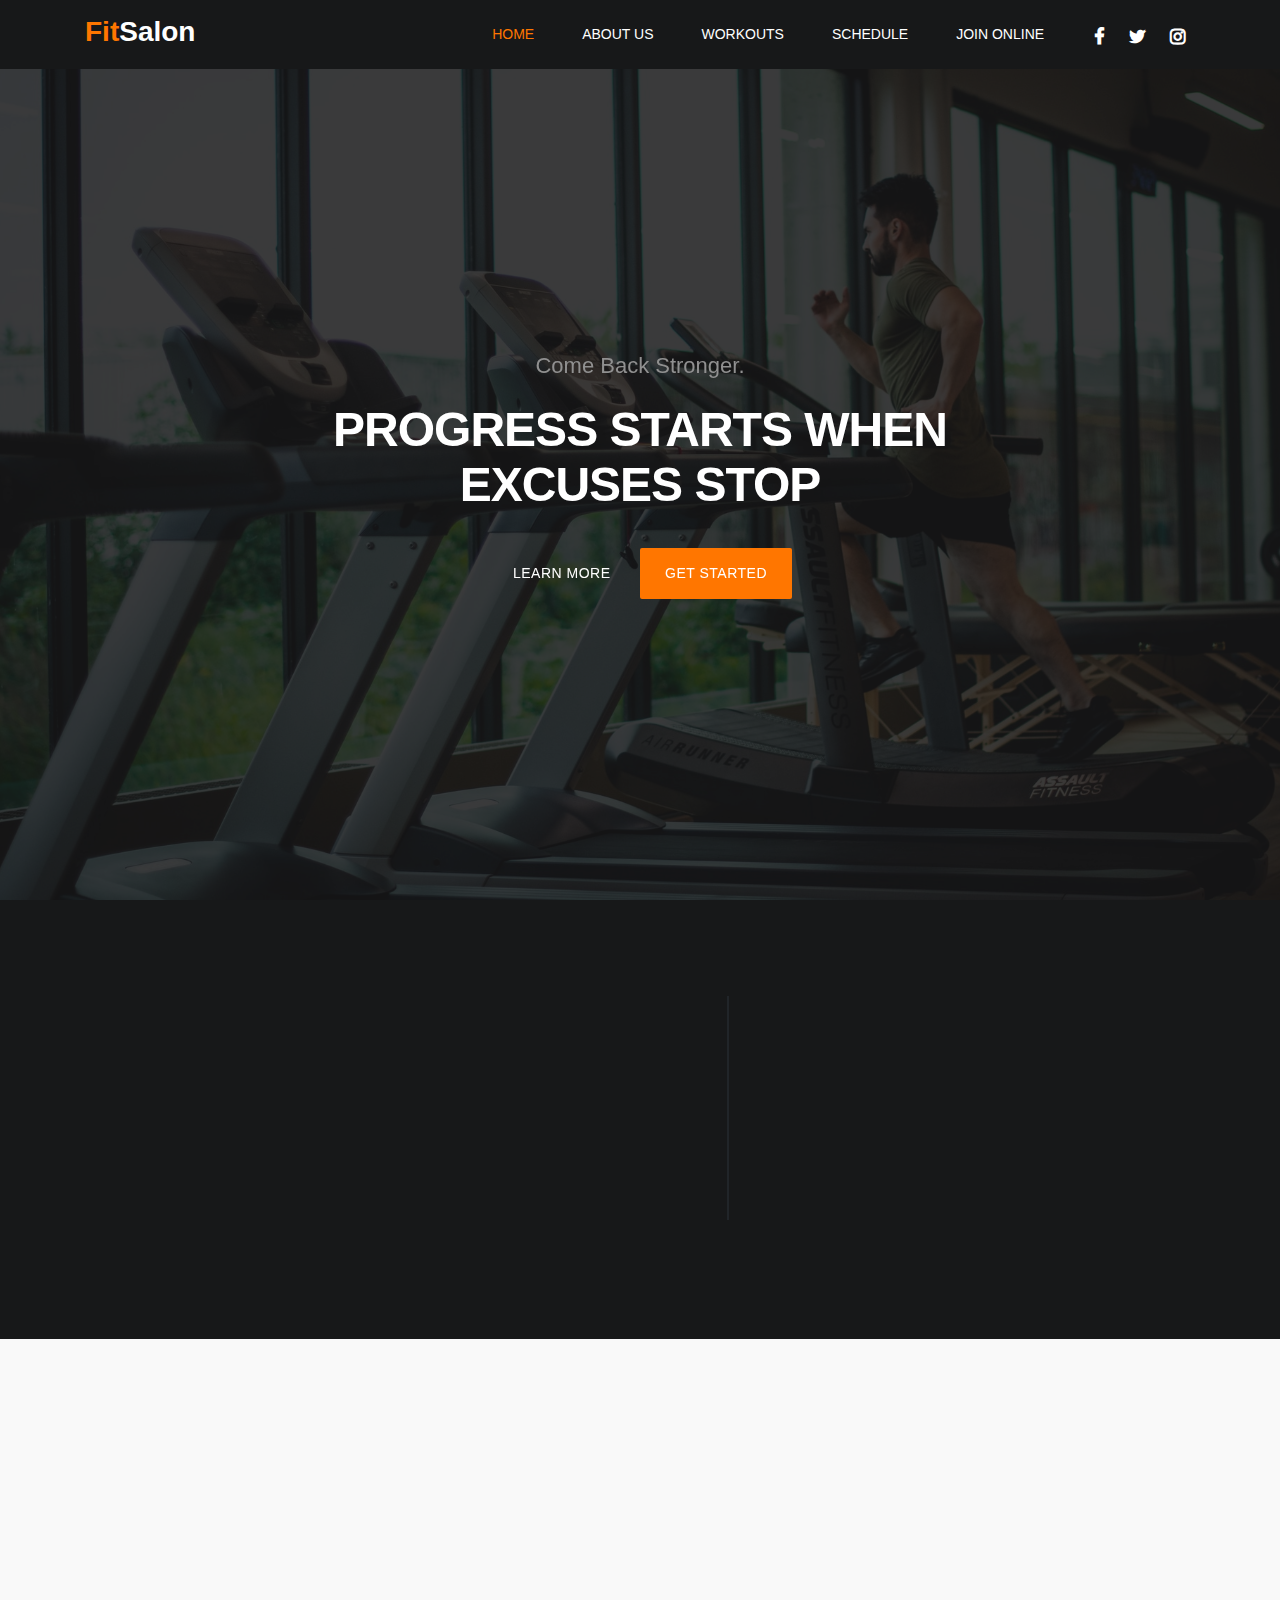
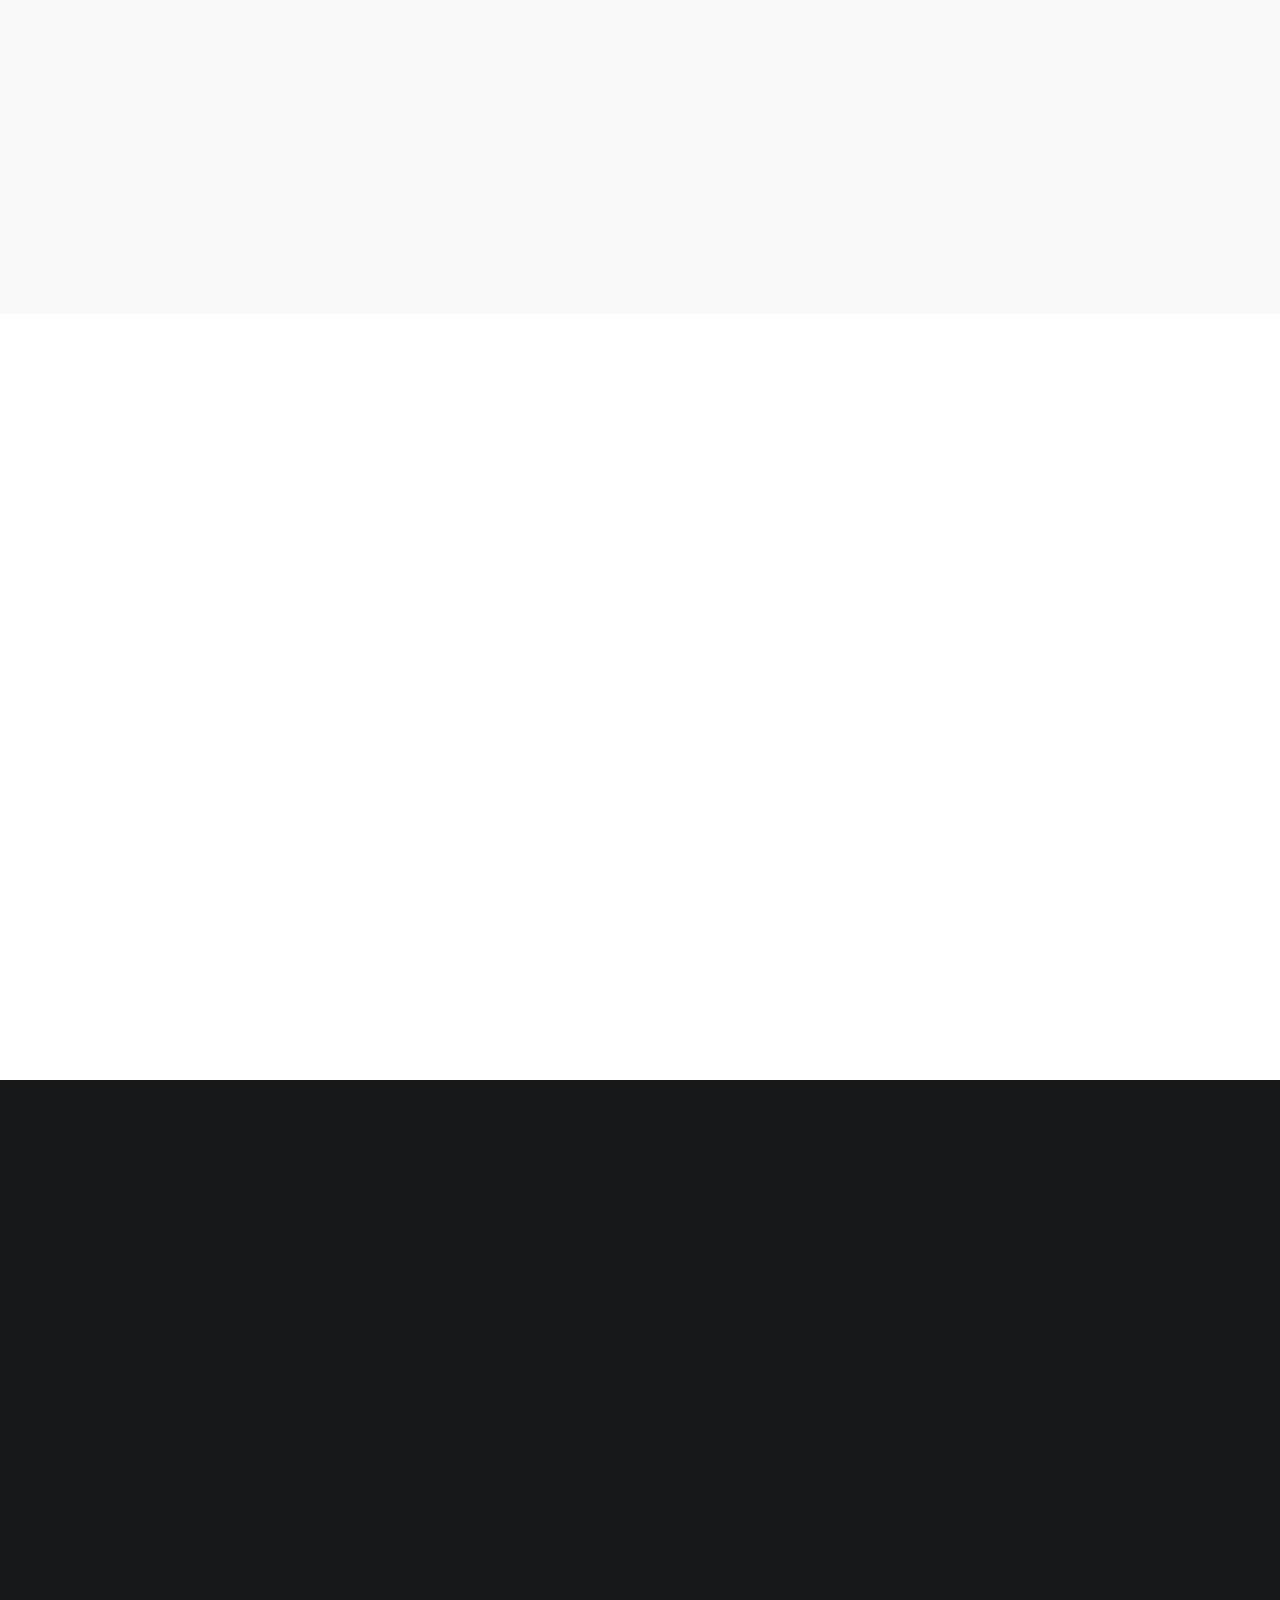
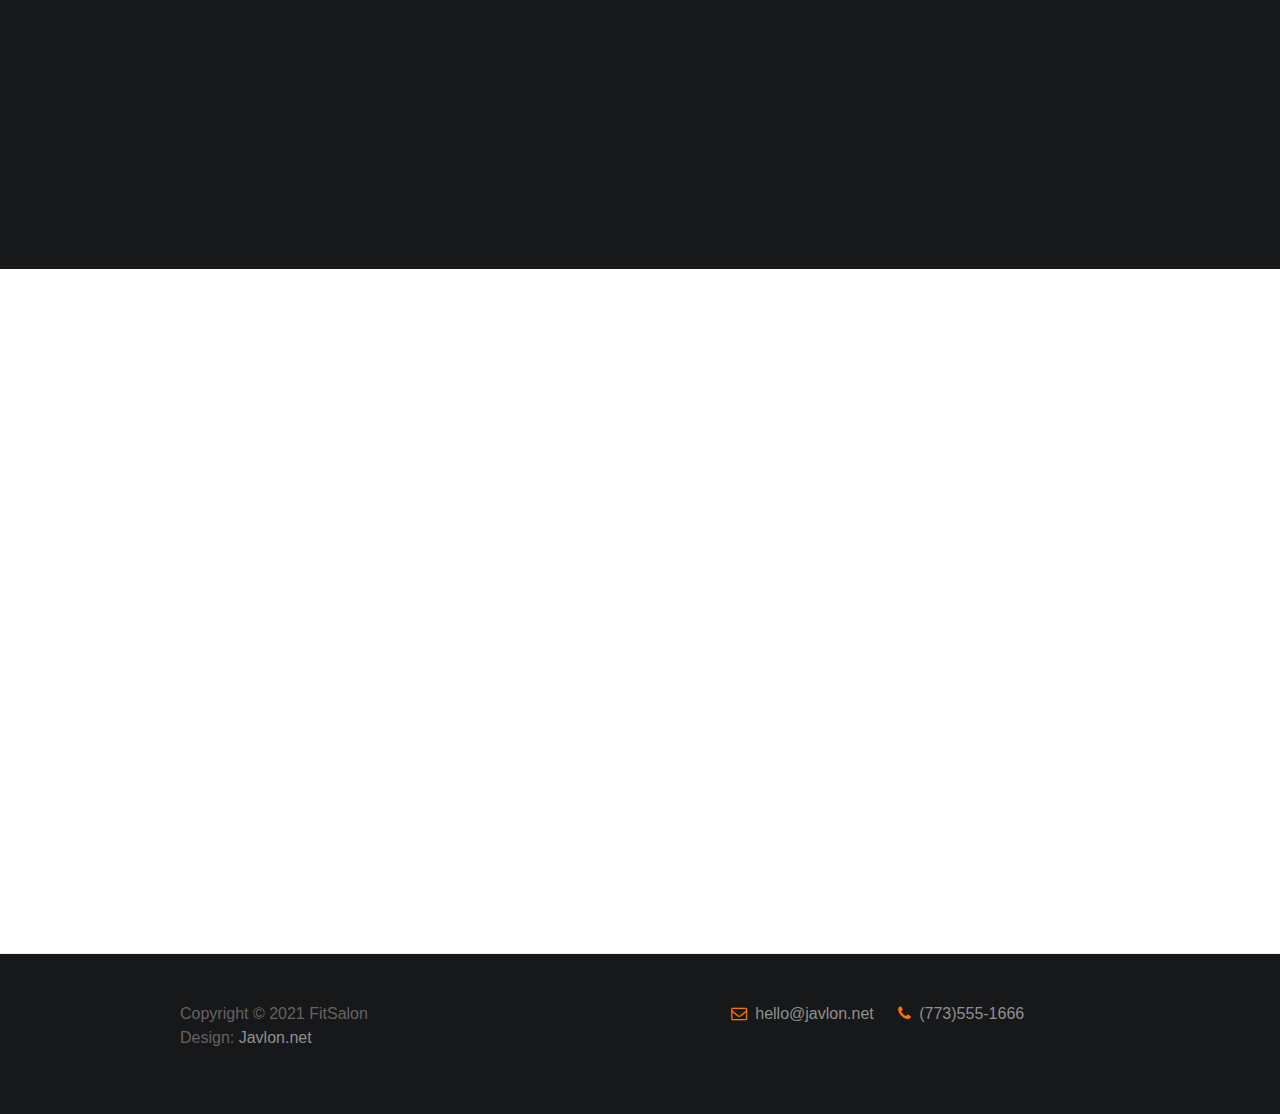
==== commit a54c53ba: "small changes" ====
--- a/inde.html
+++ b/inde.html
@@ -23,7 +23,7 @@
 
 <body data-spy="scroll" data-target="#navbarNav" data-offset="50">
 
-<!-- MENU BAR -->
+    <!-- MENU BAR -->
     <nav class="navbar navbar-expand-lg fixed-top">
         <div class="container">
 
@@ -68,7 +68,7 @@
         </div>
     </nav>
 
-<!-- HERO -->
+    <!-- HERO -->
     <section class="hero d-flex flex-column justify-content-center align-items-center" id="home">
 
         <div class="bg-overlay"></div>
@@ -84,20 +84,20 @@
                         <h1 class="text-white" data-aos="fade-up" data-aos-delay="500">PROGRESS STARTS WHEN EXCUSES STOP
                         </h1>
 
-                        <a href="#feature" class="btn custom-btn mt-3" data-aos="fade-up" data-aos-delay="600">Get
-                            started</a>
-
-                        <a href="#about" class="btn custom-btn bordered mt-3" data-aos="fade-up"
-                            data-aos-delay="700">learn more</a>
-
-                    </div>
-                </div>
-
-            </div>
-        </div>
-    </section>
-
-<!-- FEATURES -->
+                        <a href="#feature" class="btn custom-btn mt-3" data-aos="fade-up" data-aos-delay="600">learn
+                            more</a>
+
+                        <a href="#about" class="btn custom-btn bg-color mt-3" data-aos="fade-up"
+                            data-aos-delay="700">Get started</a>
+
+                    </div>
+                </div>
+
+            </div>
+        </div>
+    </section>
+
+    <!-- FEATURES -->
     <section class="feature" id="feature">
         <div class="container">
             <div class="row">
@@ -107,359 +107,376 @@
 
                     <h6 class="mb-4 text-white" data-aos="fade-up">Membership plans start from $10.99</h6>
 
-                    <p data-aos="fade-up" data-aos-delay="200">No Enrollment Fee + 2 FREE FitStart Sessions + 2 Monthly Guest Passes + FFC On Demand Included FREE!</p>
-
-                    <a href="#" class="btn custom-btn bg-color mt-3" data-aos="fade-up" data-aos-delay="300" data-toggle="modal" data-target="#membershipForm">Become a member today</a>
+                    <p data-aos="fade-up" data-aos-delay="200">No Enrollment Fee + 2 FREE FitStart Sessions + 2 Monthly
+                        Guest Passes + FFC On Demand Included FREE!</p>
+
+                    <a href="#" class="btn custom-btn bg-color mt-3" data-aos="fade-up" data-aos-delay="300"
+                        data-toggle="modal" data-target="#membershipForm">Become a member today</a>
                 </div>
 
                 <div class="mr-lg-auto mt-3 col-lg-4 col-md-6 col-12">
-                     <div class="about-working-hours">
-                          <div>
-
-                                <h2 class="mb-4 text-white" data-aos="fade-up" data-aos-delay="500">Working hours</h2>
-
-                               <strong class="d-block" data-aos="fade-up" data-aos-delay="600">Sunday : Closed</strong>
-
-                               <strong class="mt-3 d-block" data-aos="fade-up" data-aos-delay="700">Monday - Friday</strong>
-
-                                <p data-aos="fade-up" data-aos-delay="800">7:00 AM - 10:00 PM</p>
-
-                                <strong class="mt-3 d-block" data-aos="fade-up" data-aos-delay="700">Saturday</strong>
-
-                                <p data-aos="fade-up" data-aos-delay="800">6:00 AM - 4:00 PM</p>
-                          </div>
-                     </div>
-                </div>
-            </div>
-        </div>
-    </section>
-
-<!-- ABOUT -->
+                    <div class="about-working-hours">
+                        <div>
+
+                            <h2 class="mb-4 text-white" data-aos="fade-up" data-aos-delay="500">Working hours</h2>
+
+                            <strong class="d-block" data-aos="fade-up" data-aos-delay="600">Sunday : Closed</strong>
+
+                            <strong class="mt-3 d-block" data-aos="fade-up" data-aos-delay="700">Monday -
+                                Friday</strong>
+
+                            <p data-aos="fade-up" data-aos-delay="800">7:00 AM - 10:00 PM</p>
+
+                            <strong class="mt-3 d-block" data-aos="fade-up" data-aos-delay="700">Saturday</strong>
+
+                            <p data-aos="fade-up" data-aos-delay="800">6:00 AM - 4:00 PM</p>
+                        </div>
+                    </div>
+                </div>
+            </div>
+        </div>
+    </section>
+
+    <!-- ABOUT -->
     <section class="about section" id="about">
         <div class="container">
-             <div class="row">
-
-                     <div class="mt-lg-5 mb-lg-0 mb-4 col-lg-5 col-md-10 mx-auto col-12">
-                         <h2 class="mb-4" data-aos="fade-up" data-aos-delay="300">Welcome, we are FitSalon</h2>
-
-                         <p data-aos="fade-up" data-aos-delay="200">Sure, you want access to the best training equipment around and plenty of classes taught by first-rate instructors. But there’s more to reaching your goals than getting fit. You want to look good, feel good and enjoy your experience.</p>
-
-                         <p data-aos="fade-up" data-aos-delay="200">Get to know our experienced instructors</p>
-
-                     </div>
-
-                     <div class="ml-lg-auto col-lg-3 col-md-6 col-12" data-aos="fade-up" data-aos-delay="700">
-                         <div class="team-thumb">
-                             <img src="images/team/team-image.jpg" class="img-fluid" alt="Trainer">
-
-                             <div class="team-info d-flex flex-column">
-
-                                 <h3>Chuck Porris</h3>
-                                 <span>Yoga Instructor</span>
-
-                                 <ul class="social-icon mt-3">
-                                     <li><a href="#" class="fa fa-twitter"></a></li>
-                                     <li><a href="#" class="fa fa-instagram"></a></li>
-                                 </ul>
-                             </div>
-                         </div>
-                     </div>
-
-                     <div class="mr-lg-auto mt-5 mt-lg-0 mt-md-0 col-lg-3 col-md-6 col-12" data-aos="fade-up" data-aos-delay="800">
-                         <div class="team-thumb">
-                             <img src="images/team/team-image01.jpg" class="img-fluid" alt="Trainer">
-
-                             <div class="team-info d-flex flex-column">
-
-                                 <h3>Jacky Yan</h3>
-                                 <span>Body trainer</span>
-
-                                 <ul class="social-icon mt-3">
-                                     <li><a href="#" class="fa fa-instagram"></a></li>
-                                     <li><a href="#" class="fa fa-facebook"></a></li>
-                                 </ul>
-                             </div>
-                         </div>
-                     </div>
-
-             </div>
-        </div>
-    </section>
-
-<!-- CLASS -->
+            <div class="row">
+
+                <div class="mt-lg-5 mb-lg-0 mb-4 col-lg-5 col-md-10 mx-auto col-12">
+                    <h2 class="mb-4" data-aos="fade-up" data-aos-delay="300">Welcome, we are FitSalon</h2>
+
+                    <p data-aos="fade-up" data-aos-delay="200">Sure, you want access to the best training equipment
+                        around and plenty of classes taught by first-rate instructors. But there’s more to reaching your
+                        goals than getting fit. You want to look good, feel good and enjoy your experience.</p>
+
+                    <p data-aos="fade-up" data-aos-delay="200">Get to know our experienced instructors</p>
+
+                </div>
+
+                <div class="ml-lg-auto col-lg-3 col-md-6 col-12" data-aos="fade-up" data-aos-delay="700">
+                    <div class="team-thumb">
+                        <img src="images/team/team-image.jpg" class="img-fluid" alt="Trainer">
+
+                        <div class="team-info d-flex flex-column">
+
+                            <h3>Chuck Porris</h3>
+                            <span>Yoga Instructor</span>
+
+                            <ul class="social-icon mt-3">
+                                <li><a href="#" class="fa fa-twitter"></a></li>
+                                <li><a href="#" class="fa fa-instagram"></a></li>
+                            </ul>
+                        </div>
+                    </div>
+                </div>
+
+                <div class="mr-lg-auto mt-5 mt-lg-0 mt-md-0 col-lg-3 col-md-6 col-12" data-aos="fade-up"
+                    data-aos-delay="800">
+                    <div class="team-thumb">
+                        <img src="images/team/team-image01.jpg" class="img-fluid" alt="Trainer">
+
+                        <div class="team-info d-flex flex-column">
+
+                            <h3>Jacky Yan</h3>
+                            <span>Body trainer</span>
+
+                            <ul class="social-icon mt-3">
+                                <li><a href="#" class="fa fa-instagram"></a></li>
+                                <li><a href="#" class="fa fa-facebook"></a></li>
+                            </ul>
+                        </div>
+                    </div>
+                </div>
+
+            </div>
+        </div>
+    </section>
+
+    <!-- CLASS -->
     <section class="class section" id="class">
         <div class="container">
-             <div class="row">
-
-                     <div class="col-lg-12 col-12 text-center mb-5">
-                         <h6 data-aos="fade-up">Upgrade your body</h6>
-
-                         <h2 data-aos="fade-up" data-aos-delay="200">Training Classes Offered:</h2>
-                      </div>
-
-                     <div class="col-lg-4 col-md-6 col-12" data-aos="fade-up" data-aos-delay="50">
-                         <div class="class-thumb">
-                             <img src="images/class/yoga-class.jpg" class="img-fluid" alt="Class">
-
-                             <div class="class-info">
-                                 <h3 class="mb-1">Yoga</h3>
-
-                                 <span><strong>Trained by</strong> - Gandi</span>
-
-                                 <span class="class-price">$99</span>
-
-                                 <p class="mt-3">Lorem ipsum dolor sit amet, consectetur adipiscing</p>
-                             </div>
-                         </div>
-                     </div>
-
-                     <div class="mt-5 mt-lg-0 mt-md-0 col-lg-4 col-md-6 col-12" data-aos="fade-up" data-aos-delay="250">
-                         <div class="class-thumb">
-                             <img src="images/class/crossfit-class.jpg" class="img-fluid" alt="Class">
-
-                             <div class="class-info">
-                                 <h3 class="mb-1">Areobic</h3>
-
-                                 <span><strong>Trained by</strong> - Chuck</span>
-
-                                 <span class="class-price">$75</span>
-
-                                 <p class="mt-3">Lorem ipsum dolor sit amet, consectetur adipiscing</p>
-                             </div>
-                         </div>
-                     </div>
-
-                     <div class="mt-5 mt-lg-0 col-lg-4 col-md-6 col-12" data-aos="fade-up" data-aos-delay="350">
-                         <div class="class-thumb">
-                             <img src="images/class/cardio-class.jpg" class="img-fluid" alt="Class">
-
-                             <div class="class-info">
-                                 <h3 class="mb-1">Cardio</h3>
-
-                                 <span><strong>Trained by</strong> - Jacky</span>
-
-                                 <span class="class-price">$75</span>
-
-                                 <p class="mt-3">Lorem ipsum dolor sit amet, consectetur adipiscing</p>
-                             </div>
-                         </div>
-                     </div>
-
-             </div>
-        </div>
-    </section>
-
-<!-- SCHEDULE -->
+            <div class="row">
+
+                <div class="col-lg-12 col-12 text-center mb-5">
+                    <h6 data-aos="fade-up">Upgrade your body</h6>
+
+                    <h2 data-aos="fade-up" data-aos-delay="200">Training Classes Offered:</h2>
+                </div>
+
+                <div class="col-lg-4 col-md-6 col-12" data-aos="fade-up" data-aos-delay="50">
+                    <div class="class-thumb">
+                        <img src="images/class/yoga-class.jpg" class="img-fluid" alt="Class">
+
+                        <div class="class-info">
+                            <h3 class="mb-1">Yoga</h3>
+
+                            <span><strong>Trained by</strong> - Gandi</span>
+
+                            <span class="class-price">$99</span>
+
+                            <p class="mt-3">Lorem ipsum dolor sit amet, consectetur adipiscing</p>
+                        </div>
+                    </div>
+                </div>
+
+                <div class="mt-5 mt-lg-0 mt-md-0 col-lg-4 col-md-6 col-12" data-aos="fade-up" data-aos-delay="250">
+                    <div class="class-thumb">
+                        <img src="images/class/crossfit-class.jpg" class="img-fluid" alt="Class">
+
+                        <div class="class-info">
+                            <h3 class="mb-1">Areobic</h3>
+
+                            <span><strong>Trained by</strong> - Chuck</span>
+
+                            <span class="class-price">$75</span>
+
+                            <p class="mt-3">Lorem ipsum dolor sit amet, consectetur adipiscing</p>
+                        </div>
+                    </div>
+                </div>
+
+                <div class="mt-5 mt-lg-0 col-lg-4 col-md-6 col-12" data-aos="fade-up" data-aos-delay="350">
+                    <div class="class-thumb">
+                        <img src="images/class/cardio-class.jpg" class="img-fluid" alt="Class">
+
+                        <div class="class-info">
+                            <h3 class="mb-1">Cardio</h3>
+
+                            <span><strong>Trained by</strong> - Jacky</span>
+
+                            <span class="class-price">$75</span>
+
+                            <p class="mt-3">Lorem ipsum dolor sit amet, consectetur adipiscing</p>
+                        </div>
+                    </div>
+                </div>
+
+            </div>
+        </div>
+    </section>
+
+    <!-- SCHEDULE -->
     <section class="schedule section" id="schedule">
         <div class="container">
-             <div class="row">
-
-                     <div class="col-lg-12 col-12 text-center">
-                         <h6 data-aos="fade-up">weekly GYM schedules</h6>
-
-                         <h2 class="text-white" data-aos="fade-up" data-aos-delay="200">Workout Timetable</h2>
-                      </div>
-
-                      <div class="col-lg-12 py-5 col-md-12 col-12">
-                          <table class="table table-bordered table-responsive schedule-table" data-aos="fade-up" data-aos-delay="300">
-
-                              <thead class="thead-light">
-                                  <th><i class="fa fa-calendar"></i></th>
-                                  <th>Mon</th>
-                                  <th>Tue</th>
-                                  <th>Wed</th>
-                                  <th>Thu</th>
-                                  <th>Fri</th>
-                                  <th>Sat</th>
-                              </thead>
-
-                              <tbody>
-                                  <tr>
-                                     <td><small>7:00 am</small></td>
-                                     <td>
-                                         <strong>Cardio</strong>
-                                         <span>7:00 am - 9:00 am</span>
-                                     </td>
-                                     <td>
-                                         <strong>Power Fitness</strong>
-                                         <span>7:00 am - 9:00 am</span>
-                                     </td>
-                                     <td></td>
-                                     <td></td>
-                                     <td>
-                                         <strong>Yoga Section</strong>
-                                         <span>7:00 am - 9:00 am</span>
-                                     </td>
-                                  </tr>
-
-                                  <tr>
-                                     <td><small>9:00 am</small></td>
-                                     <td></td>
-                                     <td></td>
-                                     <td>
-                                         <strong>Boxing</strong>
-                                         <span>8:00 am - 9:00 am</span>
-                                     </td>
-                                     <td>
-                                         <strong>Areobic</strong>
-                                         <span>8:00 am - 9:00 am</span>
-                                     </td>
-                                     <td></td>
-                                     <td>
-                                         <strong>Cardio</strong>
-                                         <span>8:00 am - 9:00 am</span>
-                                     </td>
-                                  </tr>
-
-                                  <tr>
-                                     <td><small>11:00 am</small></td>
-                                     <td></td>
-                                     <td>
-                                         <strong>Boxing</strong>
-                                         <span>11:00 am - 2:00 pm</span>
-                                     </td>
-                                     <td>
-                                         <strong>Areobic</strong>
-                                         <span>11:30 am - 3:30 pm</span>
-                                     </td>
-                                     <td></td>
-                                     <td>
-                                         <strong>Body work</strong>
-                                         <span>11:50 am - 5:20 pm</span>
-                                     </td>
-                                  </tr>
-
-                                  <tr>
-                                     <td><small>2:00 pm</small></td>
-                                     <td>
-                                         <strong>Boxing</strong>
-                                         <span>2:00 pm - 4:00 pm</span>
-                                     </td>
-                                     <td>
-                                         <strong>Power lifting</strong>
-                                         <span>3:00 pm - 6:00 pm</span>
-                                     </td>
-                                     <td></td>
-                                     <td>
-                                         <strong>Cardio</strong>
-                                         <span>6:00 pm - 9:00 pm</span>
-                                     </td>
-                                     <td></td>
-                                     <td>
-                                         <strong>Crossfit</strong>
-                                         <span>5:00 pm - 7:00 pm</span>
-                                     </td>
-                                  </tr>
-                              </tbody>
-                          </table>
-                      </div>
-
-             </div>
-        </div>
-    </section>
-
-<!-- CONTACT -->
+            <div class="row">
+
+                <div class="col-lg-12 col-12 text-center">
+                    <h6 data-aos="fade-up">weekly GYM schedules</h6>
+
+                    <h2 class="text-white" data-aos="fade-up" data-aos-delay="200">Workout Timetable</h2>
+                </div>
+
+                <div class="col-lg-12 py-5 col-md-12 col-12">
+                    <table class="table table-bordered table-responsive schedule-table" data-aos="fade-up"
+                        data-aos-delay="300">
+
+                        <thead class="thead-light">
+                            <th><i class="fa fa-calendar"></i></th>
+                            <th>Mon</th>
+                            <th>Tue</th>
+                            <th>Wed</th>
+                            <th>Thu</th>
+                            <th>Fri</th>
+                            <th>Sat</th>
+                        </thead>
+
+                        <tbody>
+                            <tr>
+                                <td><small>7:00 am</small></td>
+                                <td>
+                                    <strong>Cardio</strong>
+                                    <span>7:00 am - 9:00 am</span>
+                                </td>
+                                <td>
+                                    <strong>Power Fitness</strong>
+                                    <span>7:00 am - 9:00 am</span>
+                                </td>
+                                <td></td>
+                                <td></td>
+                                <td>
+                                    <strong>Yoga Section</strong>
+                                    <span>7:00 am - 9:00 am</span>
+                                </td>
+                            </tr>
+
+                            <tr>
+                                <td><small>9:00 am</small></td>
+                                <td></td>
+                                <td></td>
+                                <td>
+                                    <strong>Boxing</strong>
+                                    <span>8:00 am - 9:00 am</span>
+                                </td>
+                                <td>
+                                    <strong>Areobic</strong>
+                                    <span>8:00 am - 9:00 am</span>
+                                </td>
+                                <td></td>
+                                <td>
+                                    <strong>Cardio</strong>
+                                    <span>8:00 am - 9:00 am</span>
+                                </td>
+                            </tr>
+
+                            <tr>
+                                <td><small>11:00 am</small></td>
+                                <td></td>
+                                <td>
+                                    <strong>Boxing</strong>
+                                    <span>11:00 am - 2:00 pm</span>
+                                </td>
+                                <td>
+                                    <strong>Areobic</strong>
+                                    <span>11:30 am - 3:30 pm</span>
+                                </td>
+                                <td></td>
+                                <td>
+                                    <strong>Body work</strong>
+                                    <span>11:50 am - 5:20 pm</span>
+                                </td>
+                            </tr>
+
+                            <tr>
+                                <td><small>2:00 pm</small></td>
+                                <td>
+                                    <strong>Boxing</strong>
+                                    <span>2:00 pm - 4:00 pm</span>
+                                </td>
+                                <td>
+                                    <strong>Power lifting</strong>
+                                    <span>3:00 pm - 6:00 pm</span>
+                                </td>
+                                <td></td>
+                                <td>
+                                    <strong>Cardio</strong>
+                                    <span>6:00 pm - 9:00 pm</span>
+                                </td>
+                                <td></td>
+                                <td>
+                                    <strong>Crossfit</strong>
+                                    <span>5:00 pm - 7:00 pm</span>
+                                </td>
+                            </tr>
+                        </tbody>
+                    </table>
+                </div>
+
+            </div>
+        </div>
+    </section>
+
+    <!-- CONTACT -->
     <section class="contact section" id="contact">
         <div class="container">
             <div class="row">
 
-             <div class="ml-auto col-lg-5 col-md-6 col-12">
-                 <h2 class="mb-4 pb-2" data-aos="fade-up" data-aos-delay="200">Feel free to ask anything</h2>
-
-                 <form action="#" method="post" class="contact-form webform" data-aos="fade-up" data-aos-delay="400" role="form">
-                     <input type="text" class="form-control" name="cf-name" placeholder="Name">
-
-                     <input type="email" class="form-control" name="cf-email" placeholder="Email">
-
-                     <textarea class="form-control" rows="5" name="cf-message" placeholder="Message"></textarea>
-
-                     <button type="submit" class="form-control" id="submit-button" name="submit">Send Message</button>
-                 </form>
-             </div>
-
-             <div class="mx-auto mt-4 mt-lg-0 mt-md-0 col-lg-5 col-md-6 col-12">
-                 <h2 class="mb-4" data-aos="fade-up" data-aos-delay="600">Where you can <span>find us</span></h2>
-
-                 <p data-aos="fade-up" data-aos-delay="800"><i class="fa fa-map-marker mr-1"></i> 505 N Lake Shore Dr, Chicago, IL 60611</p>
-
-                 <div class="google-map" data-aos="fade-up" data-aos-delay="900">
-                     <iframe src="https://www.google.com/maps/embed?pb=!1m18!1m12!1m3!1d2970.0592014348913!2d-87.61488698489224!3d41.89158387922115!2m3!1f0!2f0!3f0!3m2!1i1024!2i768!4f13.1!3m3!1m2!1s0x880e2b5396ac7343%3A0xf78dc903b623717f!2sLake%20Point%20Tower%2C%20505%20N%20Lake%20Shore%20Dr%2C%20Chicago%2C%20IL%2060611!5e0!3m2!1sen!2sus!4v1636523375101!5m2!1sen!2sus" width="600" height="450" style="border:0;" allowfullscreen="" loading="lazy"></iframe>
-                 </div>
-             </div>
-             
-            </div>
-        </div>
-    </section>
-
-<!-- FOOTER -->
+                <div class="ml-auto col-lg-5 col-md-6 col-12">
+                    <h2 class="mb-4 pb-2" data-aos="fade-up" data-aos-delay="200">Feel free to ask anything</h2>
+
+                    <form action="#" method="post" class="contact-form webform" data-aos="fade-up" data-aos-delay="400"
+                        role="form">
+                        <input type="text" class="form-control" name="cf-name" placeholder="Name">
+
+                        <input type="email" class="form-control" name="cf-email" placeholder="Email">
+
+                        <textarea class="form-control" rows="5" name="cf-message" placeholder="Message"></textarea>
+
+                        <button type="submit" class="form-control" id="submit-button" name="submit">Send
+                            Message</button>
+                    </form>
+                </div>
+
+                <div class="mx-auto mt-4 mt-lg-0 mt-md-0 col-lg-5 col-md-6 col-12">
+                    <h2 class="mb-4" data-aos="fade-up" data-aos-delay="600">Where you can <span>find us</span></h2>
+
+                    <p data-aos="fade-up" data-aos-delay="800"><i class="fa fa-map-marker mr-1"></i> 505 N Lake Shore
+                        Dr, Chicago, IL 60611</p>
+
+                    <div class="google-map" data-aos="fade-up" data-aos-delay="900">
+                        <iframe
+                            src="https://www.google.com/maps/embed?pb=!1m18!1m12!1m3!1d2970.0592014348913!2d-87.61488698489224!3d41.89158387922115!2m3!1f0!2f0!3f0!3m2!1i1024!2i768!4f13.1!3m3!1m2!1s0x880e2b5396ac7343%3A0xf78dc903b623717f!2sLake%20Point%20Tower%2C%20505%20N%20Lake%20Shore%20Dr%2C%20Chicago%2C%20IL%2060611!5e0!3m2!1sen!2sus!4v1636523375101!5m2!1sen!2sus"
+                            width="600" height="250" style="border:0;" allowfullscreen="" loading="lazy"></iframe>
+                    </div>
+                </div>
+
+            </div>
+        </div>
+    </section>
+
+    <!-- FOOTER -->
     <footer class="site-footer">
         <div class="container">
-             <div class="row">
-
-                  <div class="ml-auto col-lg-4 col-md-5">
-                      <p class="copyright-text">Copyright &copy; 2021 FitSalon
-                      
-                      <br>Design: <a href="#!">Javlon.net</a></p>
-                  </div>
-
-                  <div class="d-flex justify-content-center mx-auto col-lg-5 col-md-7 col-12">
-                      <p class="mr-4">
-                          <i class="fa fa-envelope-o mr-1"></i>
-                          <a href="mailto:hello@javlon.com">hello@javlon.net</a>
-                      </p>
-
-                      <p><i class="fa fa-phone mr-1"></i> <a href="tel:(773)555-1666">(773)555-1666</a></p>
-                  </div>
-                  
-             </div>
+            <div class="row">
+
+                <div class="ml-auto col-lg-4 col-md-5">
+                    <p class="copyright-text">Copyright &copy; 2021 FitSalon
+
+                        <br>Design: <a href="#!">Javlon.net</a></p>
+                </div>
+
+                <div class="d-flex justify-content-center mx-auto col-lg-5 col-md-7 col-12">
+                    <p class="mr-4">
+                        <i class="fa fa-envelope-o mr-1"></i>
+                        <a href="mailto:hello@javlon.com">hello@javlon.net</a>
+                    </p>
+
+                    <p><i class="fa fa-phone mr-1"></i> <a href="tel:(773)555-1666">(773)555-1666</a></p>
+                </div>
+
+            </div>
         </div>
     </footer>
 
-<!-- Modal -->
-    <div class="modal fade" id="membershipForm" tabindex="-1" role="dialog" aria-labelledby="membershipFormLabel" aria-hidden="true">
+    <!-- Modal -->
+    <div class="modal fade" id="membershipForm" tabindex="-1" role="dialog" aria-labelledby="membershipFormLabel"
+        aria-hidden="true">
         <div class="modal-dialog" role="document">
-  
-          <div class="modal-content">
-            <div class="modal-header">
-  
-              <h2 class="modal-title" id="membershipFormLabel">Membership Form</h2>
-  
-              <button type="button" class="close" data-dismiss="modal" aria-label="Close">
-                <span aria-hidden="true">&times;</span>
-              </button>
-            </div>
-  
-            <div class="modal-body">
-              <form class="membership-form webform" role="form">
-                  <input type="text" class="form-control" name="cf-name" placeholder="John Doe">
-  
-                  <input type="email" class="form-control" name="cf-email" placeholder="Johndoe@gmail.com">
-  
-                  <input type="tel" class="form-control" name="cf-phone" placeholder="123-456-7890" pattern="[0-9]{3}-[0-9]{3}-[0-9]{4}" required>
-  
-                  <textarea class="form-control" rows="3" name="cf-message" placeholder="Additional Message"></textarea>
-  
-                  <button type="submit" class="form-control" id="submit-button" name="submit">Submit Button</button>
-  
-                  <div class="custom-control custom-checkbox">
-                      <input type="checkbox" class="custom-control-input" id="signup-agree">
-                      <label class="custom-control-label text-small text-muted" for="signup-agree">I agree to the <a href="#">Terms &amp;Conditions</a>
-                      </label>
-                  </div>
-              </form>
-            </div>
-  
-            <div class="modal-footer"></div>
-  
-          </div>
-        </div>
-      </div>    
-
-<!-- SCRIPTS -->
+
+            <div class="modal-content">
+                <div class="modal-header">
+
+                    <h2 class="modal-title" id="membershipFormLabel">Membership Form</h2>
+
+                    <button type="button" class="close" data-dismiss="modal" aria-label="Close">
+                        <span aria-hidden="true">&times;</span>
+                    </button>
+                </div>
+
+                <div class="modal-body">
+                    <form class="membership-form webform" role="form">
+                        <input type="text" class="form-control" name="cf-name" placeholder="John Doe">
+
+                        <input type="email" class="form-control" name="cf-email" placeholder="Johndoe@gmail.com">
+
+                        <input type="tel" class="form-control" name="cf-phone" placeholder="123-456-7890"
+                            pattern="[0-9]{3}-[0-9]{3}-[0-9]{4}" required>
+
+                        <textarea class="form-control" rows="3" name="cf-message"
+                            placeholder="Additional Message"></textarea>
+
+                        <button type="submit" class="form-control" id="submit-button" name="submit">Submit
+                            Button</button>
+
+                        <div class="custom-control custom-checkbox">
+                            <input type="checkbox" class="custom-control-input" id="signup-agree">
+                            <label class="custom-control-label text-small text-muted" for="signup-agree">I agree to the
+                                <a href="#">Terms &amp;Conditions</a>
+                            </label>
+                        </div>
+                    </form>
+                </div>
+
+                <div class="modal-footer"></div>
+
+            </div>
+        </div>
+    </div>
+
+    <!-- SCRIPTS -->
     <script src="js/jquery.min.js"></script>
     <script src="js/bootstrap.min.js"></script>
     <script src="js/aos.js"></script>
     <script src="js/smoothscroll.js"></script>
     <script src="js/custom.js"></script>
-    
+
 </body>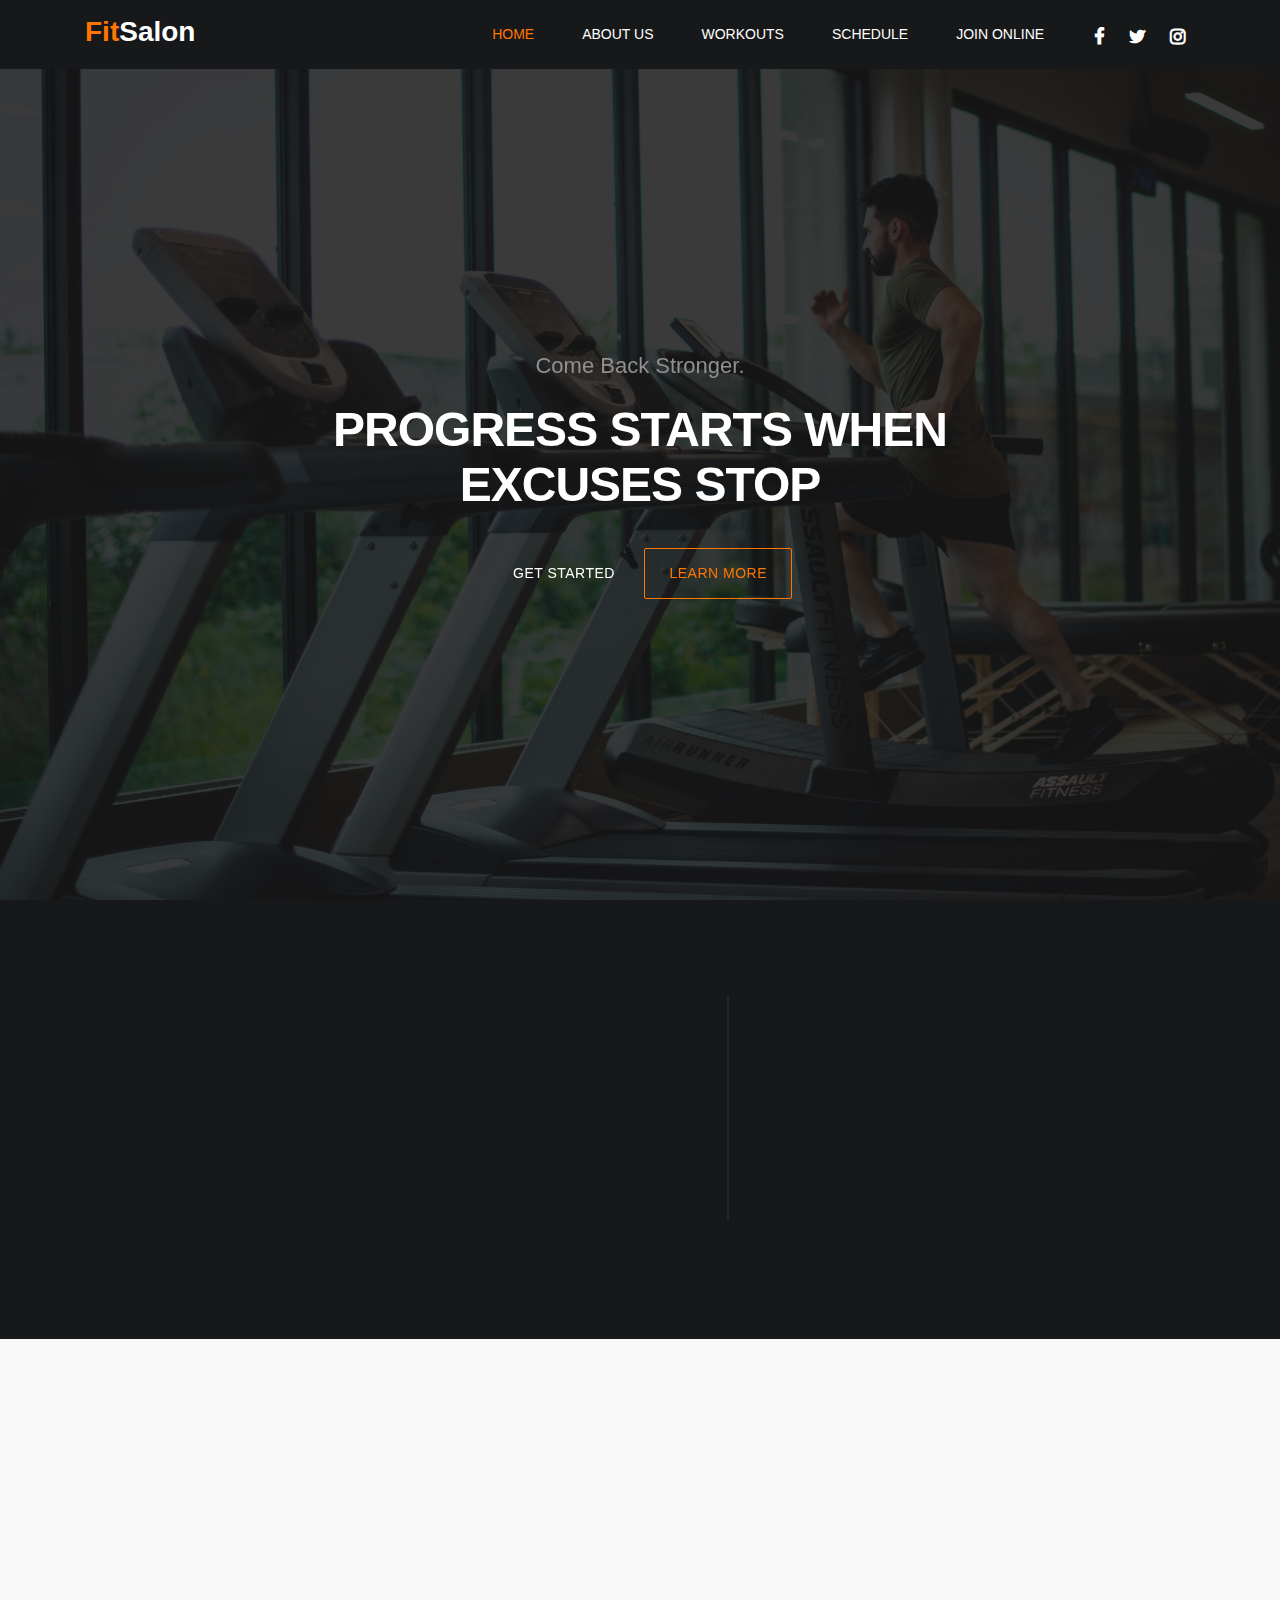
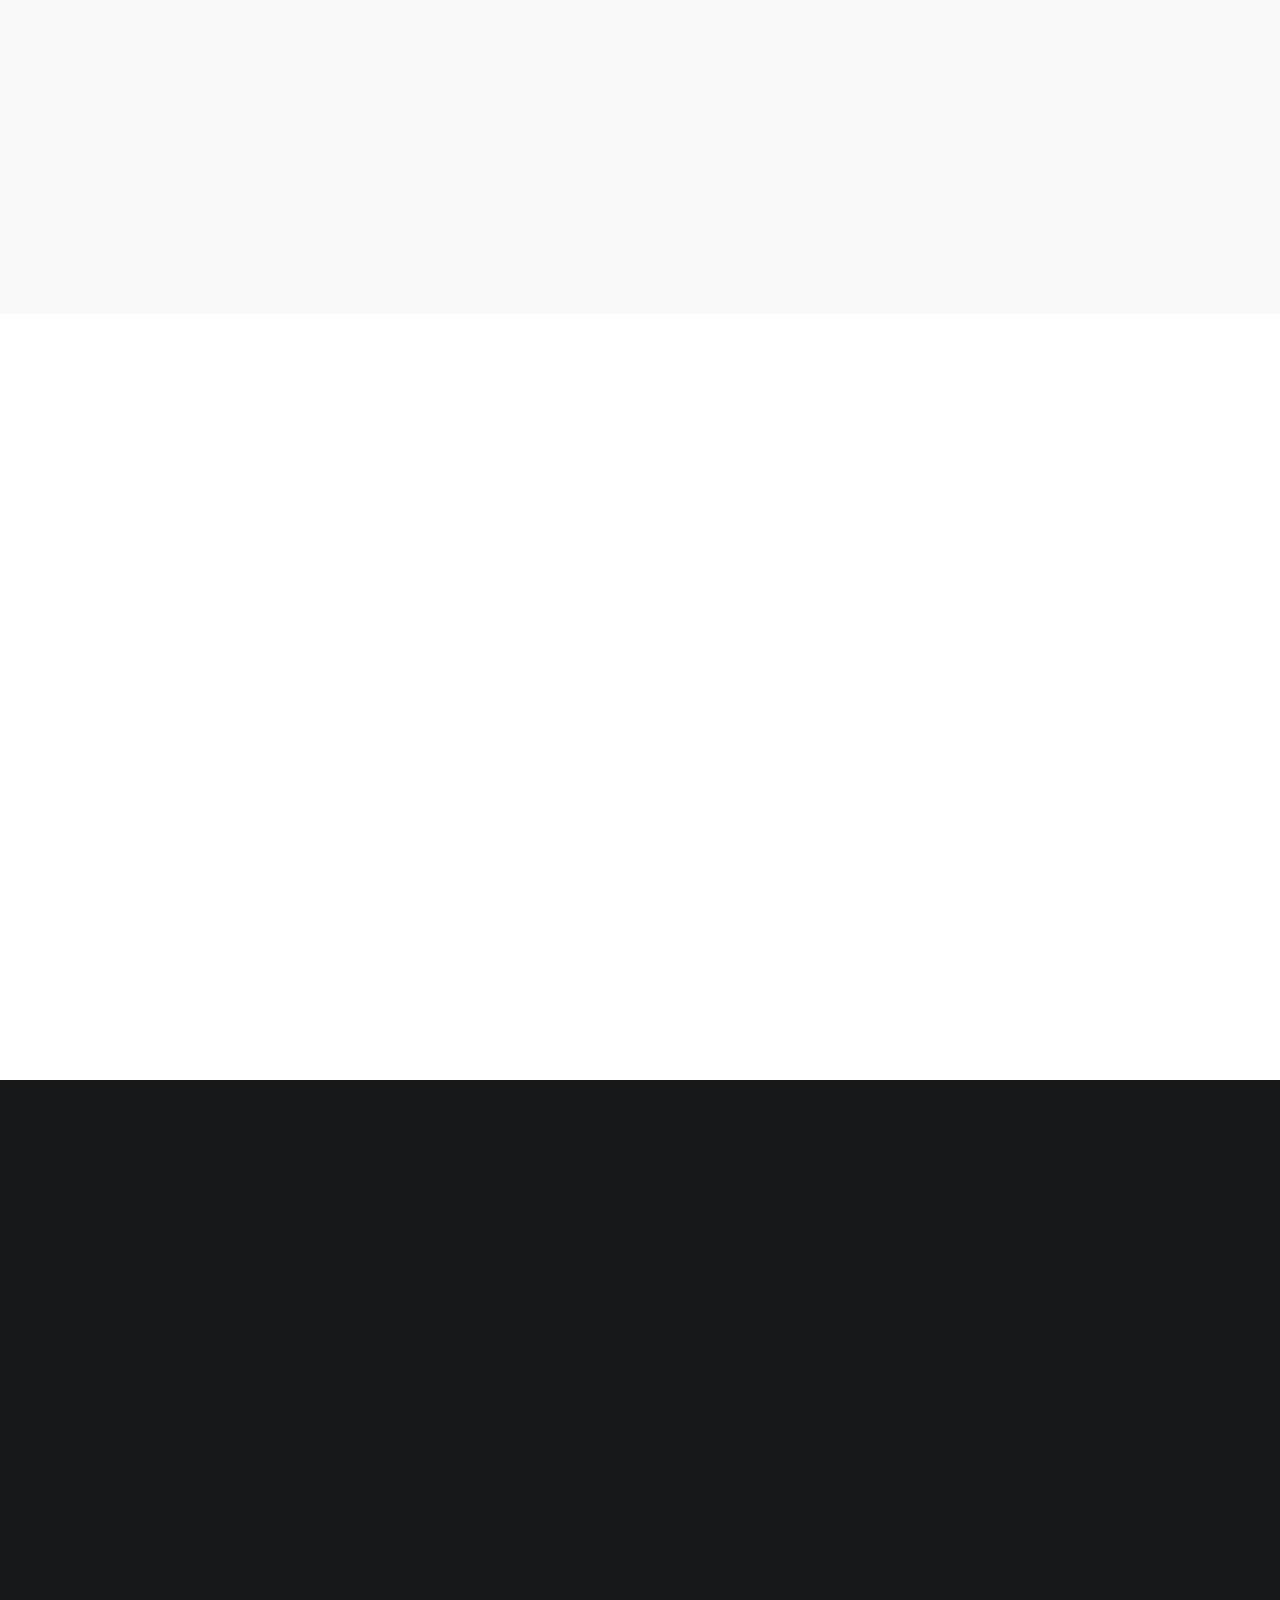
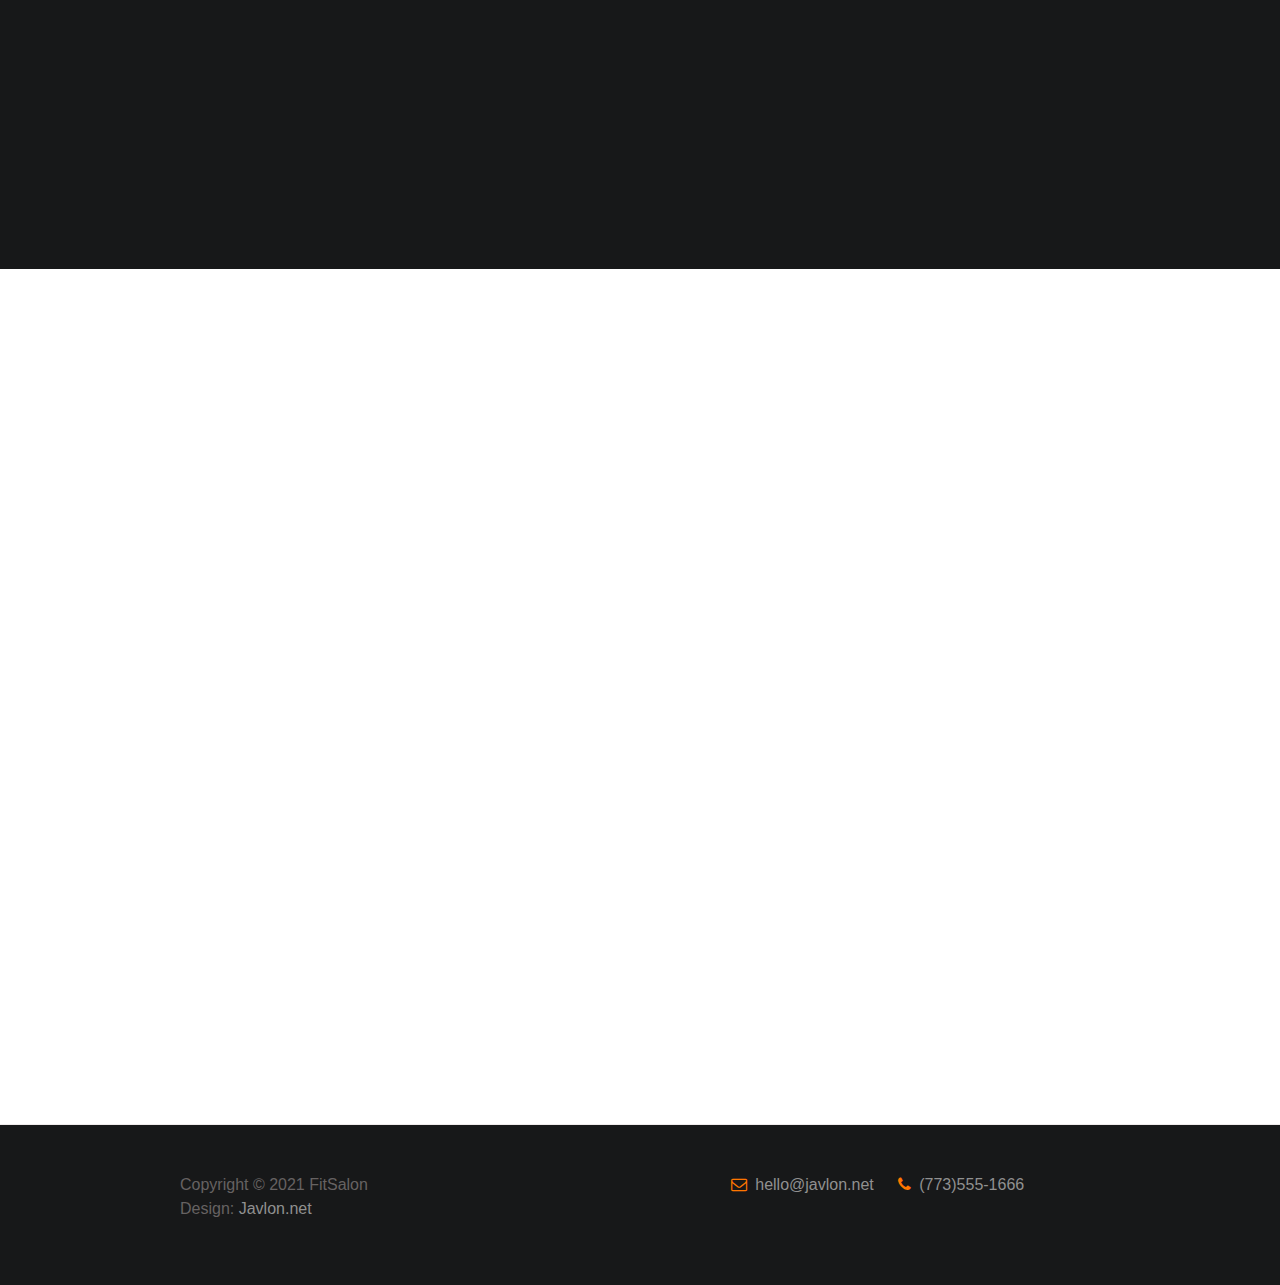
==== commit b7245239: "Rename index.html to inde.html" ====
--- a/inde.html
+++ b/inde.html
@@ -23,7 +23,7 @@
 
 <body data-spy="scroll" data-target="#navbarNav" data-offset="50">
 
-    <!-- MENU BAR -->
+<!-- MENU BAR -->
     <nav class="navbar navbar-expand-lg fixed-top">
         <div class="container">
 
@@ -68,7 +68,7 @@
         </div>
     </nav>
 
-    <!-- HERO -->
+<!-- HERO -->
     <section class="hero d-flex flex-column justify-content-center align-items-center" id="home">
 
         <div class="bg-overlay"></div>
@@ -84,11 +84,11 @@
                         <h1 class="text-white" data-aos="fade-up" data-aos-delay="500">PROGRESS STARTS WHEN EXCUSES STOP
                         </h1>
 
-                        <a href="#feature" class="btn custom-btn mt-3" data-aos="fade-up" data-aos-delay="600">learn
-                            more</a>
-
-                        <a href="#about" class="btn custom-btn bg-color mt-3" data-aos="fade-up"
-                            data-aos-delay="700">Get started</a>
+                        <a href="#feature" class="btn custom-btn mt-3" data-aos="fade-up" data-aos-delay="600">Get
+                            started</a>
+
+                        <a href="#about" class="btn custom-btn bordered mt-3" data-aos="fade-up"
+                            data-aos-delay="700">learn more</a>
 
                     </div>
                 </div>
@@ -97,7 +97,7 @@
         </div>
     </section>
 
-    <!-- FEATURES -->
+<!-- FEATURES -->
     <section class="feature" id="feature">
         <div class="container">
             <div class="row">
@@ -107,376 +107,359 @@
 
                     <h6 class="mb-4 text-white" data-aos="fade-up">Membership plans start from $10.99</h6>
 
-                    <p data-aos="fade-up" data-aos-delay="200">No Enrollment Fee + 2 FREE FitStart Sessions + 2 Monthly
-                        Guest Passes + FFC On Demand Included FREE!</p>
-
-                    <a href="#" class="btn custom-btn bg-color mt-3" data-aos="fade-up" data-aos-delay="300"
-                        data-toggle="modal" data-target="#membershipForm">Become a member today</a>
+                    <p data-aos="fade-up" data-aos-delay="200">No Enrollment Fee + 2 FREE FitStart Sessions + 2 Monthly Guest Passes + FFC On Demand Included FREE!</p>
+
+                    <a href="#" class="btn custom-btn bg-color mt-3" data-aos="fade-up" data-aos-delay="300" data-toggle="modal" data-target="#membershipForm">Become a member today</a>
                 </div>
 
                 <div class="mr-lg-auto mt-3 col-lg-4 col-md-6 col-12">
-                    <div class="about-working-hours">
-                        <div>
-
-                            <h2 class="mb-4 text-white" data-aos="fade-up" data-aos-delay="500">Working hours</h2>
-
-                            <strong class="d-block" data-aos="fade-up" data-aos-delay="600">Sunday : Closed</strong>
-
-                            <strong class="mt-3 d-block" data-aos="fade-up" data-aos-delay="700">Monday -
-                                Friday</strong>
-
-                            <p data-aos="fade-up" data-aos-delay="800">7:00 AM - 10:00 PM</p>
-
-                            <strong class="mt-3 d-block" data-aos="fade-up" data-aos-delay="700">Saturday</strong>
-
-                            <p data-aos="fade-up" data-aos-delay="800">6:00 AM - 4:00 PM</p>
-                        </div>
-                    </div>
+                     <div class="about-working-hours">
+                          <div>
+
+                                <h2 class="mb-4 text-white" data-aos="fade-up" data-aos-delay="500">Working hours</h2>
+
+                               <strong class="d-block" data-aos="fade-up" data-aos-delay="600">Sunday : Closed</strong>
+
+                               <strong class="mt-3 d-block" data-aos="fade-up" data-aos-delay="700">Monday - Friday</strong>
+
+                                <p data-aos="fade-up" data-aos-delay="800">7:00 AM - 10:00 PM</p>
+
+                                <strong class="mt-3 d-block" data-aos="fade-up" data-aos-delay="700">Saturday</strong>
+
+                                <p data-aos="fade-up" data-aos-delay="800">6:00 AM - 4:00 PM</p>
+                          </div>
+                     </div>
                 </div>
             </div>
         </div>
     </section>
 
-    <!-- ABOUT -->
+<!-- ABOUT -->
     <section class="about section" id="about">
         <div class="container">
+             <div class="row">
+
+                     <div class="mt-lg-5 mb-lg-0 mb-4 col-lg-5 col-md-10 mx-auto col-12">
+                         <h2 class="mb-4" data-aos="fade-up" data-aos-delay="300">Welcome, we are FitSalon</h2>
+
+                         <p data-aos="fade-up" data-aos-delay="200">Sure, you want access to the best training equipment around and plenty of classes taught by first-rate instructors. But there’s more to reaching your goals than getting fit. You want to look good, feel good and enjoy your experience.</p>
+
+                         <p data-aos="fade-up" data-aos-delay="200">Get to know our experienced instructors</p>
+
+                     </div>
+
+                     <div class="ml-lg-auto col-lg-3 col-md-6 col-12" data-aos="fade-up" data-aos-delay="700">
+                         <div class="team-thumb">
+                             <img src="images/team/team-image.jpg" class="img-fluid" alt="Trainer">
+
+                             <div class="team-info d-flex flex-column">
+
+                                 <h3>Chuck Porris</h3>
+                                 <span>Yoga Instructor</span>
+
+                                 <ul class="social-icon mt-3">
+                                     <li><a href="#" class="fa fa-twitter"></a></li>
+                                     <li><a href="#" class="fa fa-instagram"></a></li>
+                                 </ul>
+                             </div>
+                         </div>
+                     </div>
+
+                     <div class="mr-lg-auto mt-5 mt-lg-0 mt-md-0 col-lg-3 col-md-6 col-12" data-aos="fade-up" data-aos-delay="800">
+                         <div class="team-thumb">
+                             <img src="images/team/team-image01.jpg" class="img-fluid" alt="Trainer">
+
+                             <div class="team-info d-flex flex-column">
+
+                                 <h3>Jacky Yan</h3>
+                                 <span>Body trainer</span>
+
+                                 <ul class="social-icon mt-3">
+                                     <li><a href="#" class="fa fa-instagram"></a></li>
+                                     <li><a href="#" class="fa fa-facebook"></a></li>
+                                 </ul>
+                             </div>
+                         </div>
+                     </div>
+
+             </div>
+        </div>
+    </section>
+
+<!-- CLASS -->
+    <section class="class section" id="class">
+        <div class="container">
+             <div class="row">
+
+                     <div class="col-lg-12 col-12 text-center mb-5">
+                         <h6 data-aos="fade-up">Upgrade your body</h6>
+
+                         <h2 data-aos="fade-up" data-aos-delay="200">Training Classes Offered:</h2>
+                      </div>
+
+                     <div class="col-lg-4 col-md-6 col-12" data-aos="fade-up" data-aos-delay="50">
+                         <div class="class-thumb">
+                             <img src="images/class/yoga-class.jpg" class="img-fluid" alt="Class">
+
+                             <div class="class-info">
+                                 <h3 class="mb-1">Yoga</h3>
+
+                                 <span><strong>Trained by</strong> - Gandi</span>
+
+                                 <span class="class-price">$99</span>
+
+                                 <p class="mt-3">Lorem ipsum dolor sit amet, consectetur adipiscing</p>
+                             </div>
+                         </div>
+                     </div>
+
+                     <div class="mt-5 mt-lg-0 mt-md-0 col-lg-4 col-md-6 col-12" data-aos="fade-up" data-aos-delay="250">
+                         <div class="class-thumb">
+                             <img src="images/class/crossfit-class.jpg" class="img-fluid" alt="Class">
+
+                             <div class="class-info">
+                                 <h3 class="mb-1">Areobic</h3>
+
+                                 <span><strong>Trained by</strong> - Chuck</span>
+
+                                 <span class="class-price">$75</span>
+
+                                 <p class="mt-3">Lorem ipsum dolor sit amet, consectetur adipiscing</p>
+                             </div>
+                         </div>
+                     </div>
+
+                     <div class="mt-5 mt-lg-0 col-lg-4 col-md-6 col-12" data-aos="fade-up" data-aos-delay="350">
+                         <div class="class-thumb">
+                             <img src="images/class/cardio-class.jpg" class="img-fluid" alt="Class">
+
+                             <div class="class-info">
+                                 <h3 class="mb-1">Cardio</h3>
+
+                                 <span><strong>Trained by</strong> - Jacky</span>
+
+                                 <span class="class-price">$75</span>
+
+                                 <p class="mt-3">Lorem ipsum dolor sit amet, consectetur adipiscing</p>
+                             </div>
+                         </div>
+                     </div>
+
+             </div>
+        </div>
+    </section>
+
+<!-- SCHEDULE -->
+    <section class="schedule section" id="schedule">
+        <div class="container">
+             <div class="row">
+
+                     <div class="col-lg-12 col-12 text-center">
+                         <h6 data-aos="fade-up">weekly GYM schedules</h6>
+
+                         <h2 class="text-white" data-aos="fade-up" data-aos-delay="200">Workout Timetable</h2>
+                      </div>
+
+                      <div class="col-lg-12 py-5 col-md-12 col-12">
+                          <table class="table table-bordered table-responsive schedule-table" data-aos="fade-up" data-aos-delay="300">
+
+                              <thead class="thead-light">
+                                  <th><i class="fa fa-calendar"></i></th>
+                                  <th>Mon</th>
+                                  <th>Tue</th>
+                                  <th>Wed</th>
+                                  <th>Thu</th>
+                                  <th>Fri</th>
+                                  <th>Sat</th>
+                              </thead>
+
+                              <tbody>
+                                  <tr>
+                                     <td><small>7:00 am</small></td>
+                                     <td>
+                                         <strong>Cardio</strong>
+                                         <span>7:00 am - 9:00 am</span>
+                                     </td>
+                                     <td>
+                                         <strong>Power Fitness</strong>
+                                         <span>7:00 am - 9:00 am</span>
+                                     </td>
+                                     <td></td>
+                                     <td></td>
+                                     <td>
+                                         <strong>Yoga Section</strong>
+                                         <span>7:00 am - 9:00 am</span>
+                                     </td>
+                                  </tr>
+
+                                  <tr>
+                                     <td><small>9:00 am</small></td>
+                                     <td></td>
+                                     <td></td>
+                                     <td>
+                                         <strong>Boxing</strong>
+                                         <span>8:00 am - 9:00 am</span>
+                                     </td>
+                                     <td>
+                                         <strong>Areobic</strong>
+                                         <span>8:00 am - 9:00 am</span>
+                                     </td>
+                                     <td></td>
+                                     <td>
+                                         <strong>Cardio</strong>
+                                         <span>8:00 am - 9:00 am</span>
+                                     </td>
+                                  </tr>
+
+                                  <tr>
+                                     <td><small>11:00 am</small></td>
+                                     <td></td>
+                                     <td>
+                                         <strong>Boxing</strong>
+                                         <span>11:00 am - 2:00 pm</span>
+                                     </td>
+                                     <td>
+                                         <strong>Areobic</strong>
+                                         <span>11:30 am - 3:30 pm</span>
+                                     </td>
+                                     <td></td>
+                                     <td>
+                                         <strong>Body work</strong>
+                                         <span>11:50 am - 5:20 pm</span>
+                                     </td>
+                                  </tr>
+
+                                  <tr>
+                                     <td><small>2:00 pm</small></td>
+                                     <td>
+                                         <strong>Boxing</strong>
+                                         <span>2:00 pm - 4:00 pm</span>
+                                     </td>
+                                     <td>
+                                         <strong>Power lifting</strong>
+                                         <span>3:00 pm - 6:00 pm</span>
+                                     </td>
+                                     <td></td>
+                                     <td>
+                                         <strong>Cardio</strong>
+                                         <span>6:00 pm - 9:00 pm</span>
+                                     </td>
+                                     <td></td>
+                                     <td>
+                                         <strong>Crossfit</strong>
+                                         <span>5:00 pm - 7:00 pm</span>
+                                     </td>
+                                  </tr>
+                              </tbody>
+                          </table>
+                      </div>
+
+             </div>
+        </div>
+    </section>
+
+<!-- CONTACT -->
+    <section class="contact section" id="contact">
+        <div class="container">
             <div class="row">
 
-                <div class="mt-lg-5 mb-lg-0 mb-4 col-lg-5 col-md-10 mx-auto col-12">
-                    <h2 class="mb-4" data-aos="fade-up" data-aos-delay="300">Welcome, we are FitSalon</h2>
-
-                    <p data-aos="fade-up" data-aos-delay="200">Sure, you want access to the best training equipment
-                        around and plenty of classes taught by first-rate instructors. But there’s more to reaching your
-                        goals than getting fit. You want to look good, feel good and enjoy your experience.</p>
-
-                    <p data-aos="fade-up" data-aos-delay="200">Get to know our experienced instructors</p>
-
-                </div>
-
-                <div class="ml-lg-auto col-lg-3 col-md-6 col-12" data-aos="fade-up" data-aos-delay="700">
-                    <div class="team-thumb">
-                        <img src="images/team/team-image.jpg" class="img-fluid" alt="Trainer">
-
-                        <div class="team-info d-flex flex-column">
-
-                            <h3>Chuck Porris</h3>
-                            <span>Yoga Instructor</span>
-
-                            <ul class="social-icon mt-3">
-                                <li><a href="#" class="fa fa-twitter"></a></li>
-                                <li><a href="#" class="fa fa-instagram"></a></li>
-                            </ul>
-                        </div>
-                    </div>
-                </div>
-
-                <div class="mr-lg-auto mt-5 mt-lg-0 mt-md-0 col-lg-3 col-md-6 col-12" data-aos="fade-up"
-                    data-aos-delay="800">
-                    <div class="team-thumb">
-                        <img src="images/team/team-image01.jpg" class="img-fluid" alt="Trainer">
-
-                        <div class="team-info d-flex flex-column">
-
-                            <h3>Jacky Yan</h3>
-                            <span>Body trainer</span>
-
-                            <ul class="social-icon mt-3">
-                                <li><a href="#" class="fa fa-instagram"></a></li>
-                                <li><a href="#" class="fa fa-facebook"></a></li>
-                            </ul>
-                        </div>
-                    </div>
-                </div>
-
-            </div>
-        </div>
-    </section>
-
-    <!-- CLASS -->
-    <section class="class section" id="class">
-        <div class="container">
-            <div class="row">
-
-                <div class="col-lg-12 col-12 text-center mb-5">
-                    <h6 data-aos="fade-up">Upgrade your body</h6>
-
-                    <h2 data-aos="fade-up" data-aos-delay="200">Training Classes Offered:</h2>
-                </div>
-
-                <div class="col-lg-4 col-md-6 col-12" data-aos="fade-up" data-aos-delay="50">
-                    <div class="class-thumb">
-                        <img src="images/class/yoga-class.jpg" class="img-fluid" alt="Class">
-
-                        <div class="class-info">
-                            <h3 class="mb-1">Yoga</h3>
-
-                            <span><strong>Trained by</strong> - Gandi</span>
-
-                            <span class="class-price">$99</span>
-
-                            <p class="mt-3">Lorem ipsum dolor sit amet, consectetur adipiscing</p>
-                        </div>
-                    </div>
-                </div>
-
-                <div class="mt-5 mt-lg-0 mt-md-0 col-lg-4 col-md-6 col-12" data-aos="fade-up" data-aos-delay="250">
-                    <div class="class-thumb">
-                        <img src="images/class/crossfit-class.jpg" class="img-fluid" alt="Class">
-
-                        <div class="class-info">
-                            <h3 class="mb-1">Areobic</h3>
-
-                            <span><strong>Trained by</strong> - Chuck</span>
-
-                            <span class="class-price">$75</span>
-
-                            <p class="mt-3">Lorem ipsum dolor sit amet, consectetur adipiscing</p>
-                        </div>
-                    </div>
-                </div>
-
-                <div class="mt-5 mt-lg-0 col-lg-4 col-md-6 col-12" data-aos="fade-up" data-aos-delay="350">
-                    <div class="class-thumb">
-                        <img src="images/class/cardio-class.jpg" class="img-fluid" alt="Class">
-
-                        <div class="class-info">
-                            <h3 class="mb-1">Cardio</h3>
-
-                            <span><strong>Trained by</strong> - Jacky</span>
-
-                            <span class="class-price">$75</span>
-
-                            <p class="mt-3">Lorem ipsum dolor sit amet, consectetur adipiscing</p>
-                        </div>
-                    </div>
-                </div>
-
-            </div>
-        </div>
-    </section>
-
-    <!-- SCHEDULE -->
-    <section class="schedule section" id="schedule">
-        <div class="container">
-            <div class="row">
-
-                <div class="col-lg-12 col-12 text-center">
-                    <h6 data-aos="fade-up">weekly GYM schedules</h6>
-
-                    <h2 class="text-white" data-aos="fade-up" data-aos-delay="200">Workout Timetable</h2>
-                </div>
-
-                <div class="col-lg-12 py-5 col-md-12 col-12">
-                    <table class="table table-bordered table-responsive schedule-table" data-aos="fade-up"
-                        data-aos-delay="300">
-
-                        <thead class="thead-light">
-                            <th><i class="fa fa-calendar"></i></th>
-                            <th>Mon</th>
-                            <th>Tue</th>
-                            <th>Wed</th>
-                            <th>Thu</th>
-                            <th>Fri</th>
-                            <th>Sat</th>
-                        </thead>
-
-                        <tbody>
-                            <tr>
-                                <td><small>7:00 am</small></td>
-                                <td>
-                                    <strong>Cardio</strong>
-                                    <span>7:00 am - 9:00 am</span>
-                                </td>
-                                <td>
-                                    <strong>Power Fitness</strong>
-                                    <span>7:00 am - 9:00 am</span>
-                                </td>
-                                <td></td>
-                                <td></td>
-                                <td>
-                                    <strong>Yoga Section</strong>
-                                    <span>7:00 am - 9:00 am</span>
-                                </td>
-                            </tr>
-
-                            <tr>
-                                <td><small>9:00 am</small></td>
-                                <td></td>
-                                <td></td>
-                                <td>
-                                    <strong>Boxing</strong>
-                                    <span>8:00 am - 9:00 am</span>
-                                </td>
-                                <td>
-                                    <strong>Areobic</strong>
-                                    <span>8:00 am - 9:00 am</span>
-                                </td>
-                                <td></td>
-                                <td>
-                                    <strong>Cardio</strong>
-                                    <span>8:00 am - 9:00 am</span>
-                                </td>
-                            </tr>
-
-                            <tr>
-                                <td><small>11:00 am</small></td>
-                                <td></td>
-                                <td>
-                                    <strong>Boxing</strong>
-                                    <span>11:00 am - 2:00 pm</span>
-                                </td>
-                                <td>
-                                    <strong>Areobic</strong>
-                                    <span>11:30 am - 3:30 pm</span>
-                                </td>
-                                <td></td>
-                                <td>
-                                    <strong>Body work</strong>
-                                    <span>11:50 am - 5:20 pm</span>
-                                </td>
-                            </tr>
-
-                            <tr>
-                                <td><small>2:00 pm</small></td>
-                                <td>
-                                    <strong>Boxing</strong>
-                                    <span>2:00 pm - 4:00 pm</span>
-                                </td>
-                                <td>
-                                    <strong>Power lifting</strong>
-                                    <span>3:00 pm - 6:00 pm</span>
-                                </td>
-                                <td></td>
-                                <td>
-                                    <strong>Cardio</strong>
-                                    <span>6:00 pm - 9:00 pm</span>
-                                </td>
-                                <td></td>
-                                <td>
-                                    <strong>Crossfit</strong>
-                                    <span>5:00 pm - 7:00 pm</span>
-                                </td>
-                            </tr>
-                        </tbody>
-                    </table>
-                </div>
-
-            </div>
-        </div>
-    </section>
-
-    <!-- CONTACT -->
-    <section class="contact section" id="contact">
-        <div class="container">
-            <div class="row">
-
-                <div class="ml-auto col-lg-5 col-md-6 col-12">
-                    <h2 class="mb-4 pb-2" data-aos="fade-up" data-aos-delay="200">Feel free to ask anything</h2>
-
-                    <form action="#" method="post" class="contact-form webform" data-aos="fade-up" data-aos-delay="400"
-                        role="form">
-                        <input type="text" class="form-control" name="cf-name" placeholder="Name">
-
-                        <input type="email" class="form-control" name="cf-email" placeholder="Email">
-
-                        <textarea class="form-control" rows="5" name="cf-message" placeholder="Message"></textarea>
-
-                        <button type="submit" class="form-control" id="submit-button" name="submit">Send
-                            Message</button>
-                    </form>
-                </div>
-
-                <div class="mx-auto mt-4 mt-lg-0 mt-md-0 col-lg-5 col-md-6 col-12">
-                    <h2 class="mb-4" data-aos="fade-up" data-aos-delay="600">Where you can <span>find us</span></h2>
-
-                    <p data-aos="fade-up" data-aos-delay="800"><i class="fa fa-map-marker mr-1"></i> 505 N Lake Shore
-                        Dr, Chicago, IL 60611</p>
-
-                    <div class="google-map" data-aos="fade-up" data-aos-delay="900">
-                        <iframe
-                            src="https://www.google.com/maps/embed?pb=!1m18!1m12!1m3!1d2970.0592014348913!2d-87.61488698489224!3d41.89158387922115!2m3!1f0!2f0!3f0!3m2!1i1024!2i768!4f13.1!3m3!1m2!1s0x880e2b5396ac7343%3A0xf78dc903b623717f!2sLake%20Point%20Tower%2C%20505%20N%20Lake%20Shore%20Dr%2C%20Chicago%2C%20IL%2060611!5e0!3m2!1sen!2sus!4v1636523375101!5m2!1sen!2sus"
-                            width="600" height="250" style="border:0;" allowfullscreen="" loading="lazy"></iframe>
-                    </div>
-                </div>
-
-            </div>
-        </div>
-    </section>
-
-    <!-- FOOTER -->
+             <div class="ml-auto col-lg-5 col-md-6 col-12">
+                 <h2 class="mb-4 pb-2" data-aos="fade-up" data-aos-delay="200">Feel free to ask anything</h2>
+
+                 <form action="#" method="post" class="contact-form webform" data-aos="fade-up" data-aos-delay="400" role="form">
+                     <input type="text" class="form-control" name="cf-name" placeholder="Name">
+
+                     <input type="email" class="form-control" name="cf-email" placeholder="Email">
+
+                     <textarea class="form-control" rows="5" name="cf-message" placeholder="Message"></textarea>
+
+                     <button type="submit" class="form-control" id="submit-button" name="submit">Send Message</button>
+                 </form>
+             </div>
+
+             <div class="mx-auto mt-4 mt-lg-0 mt-md-0 col-lg-5 col-md-6 col-12">
+                 <h2 class="mb-4" data-aos="fade-up" data-aos-delay="600">Where you can <span>find us</span></h2>
+
+                 <p data-aos="fade-up" data-aos-delay="800"><i class="fa fa-map-marker mr-1"></i> 505 N Lake Shore Dr, Chicago, IL 60611</p>
+
+                 <div class="google-map" data-aos="fade-up" data-aos-delay="900">
+                     <iframe src="https://www.google.com/maps/embed?pb=!1m18!1m12!1m3!1d2970.0592014348913!2d-87.61488698489224!3d41.89158387922115!2m3!1f0!2f0!3f0!3m2!1i1024!2i768!4f13.1!3m3!1m2!1s0x880e2b5396ac7343%3A0xf78dc903b623717f!2sLake%20Point%20Tower%2C%20505%20N%20Lake%20Shore%20Dr%2C%20Chicago%2C%20IL%2060611!5e0!3m2!1sen!2sus!4v1636523375101!5m2!1sen!2sus" width="600" height="450" style="border:0;" allowfullscreen="" loading="lazy"></iframe>
+                 </div>
+             </div>
+             
+            </div>
+        </div>
+    </section>
+
+<!-- FOOTER -->
     <footer class="site-footer">
         <div class="container">
-            <div class="row">
-
-                <div class="ml-auto col-lg-4 col-md-5">
-                    <p class="copyright-text">Copyright &copy; 2021 FitSalon
-
-                        <br>Design: <a href="#!">Javlon.net</a></p>
-                </div>
-
-                <div class="d-flex justify-content-center mx-auto col-lg-5 col-md-7 col-12">
-                    <p class="mr-4">
-                        <i class="fa fa-envelope-o mr-1"></i>
-                        <a href="mailto:hello@javlon.com">hello@javlon.net</a>
-                    </p>
-
-                    <p><i class="fa fa-phone mr-1"></i> <a href="tel:(773)555-1666">(773)555-1666</a></p>
-                </div>
-
-            </div>
+             <div class="row">
+
+                  <div class="ml-auto col-lg-4 col-md-5">
+                      <p class="copyright-text">Copyright &copy; 2021 FitSalon
+                      
+                      <br>Design: <a href="#!">Javlon.net</a></p>
+                  </div>
+
+                  <div class="d-flex justify-content-center mx-auto col-lg-5 col-md-7 col-12">
+                      <p class="mr-4">
+                          <i class="fa fa-envelope-o mr-1"></i>
+                          <a href="mailto:hello@javlon.com">hello@javlon.net</a>
+                      </p>
+
+                      <p><i class="fa fa-phone mr-1"></i> <a href="tel:(773)555-1666">(773)555-1666</a></p>
+                  </div>
+                  
+             </div>
         </div>
     </footer>
 
-    <!-- Modal -->
-    <div class="modal fade" id="membershipForm" tabindex="-1" role="dialog" aria-labelledby="membershipFormLabel"
-        aria-hidden="true">
+<!-- Modal -->
+    <div class="modal fade" id="membershipForm" tabindex="-1" role="dialog" aria-labelledby="membershipFormLabel" aria-hidden="true">
         <div class="modal-dialog" role="document">
-
-            <div class="modal-content">
-                <div class="modal-header">
-
-                    <h2 class="modal-title" id="membershipFormLabel">Membership Form</h2>
-
-                    <button type="button" class="close" data-dismiss="modal" aria-label="Close">
-                        <span aria-hidden="true">&times;</span>
-                    </button>
-                </div>
-
-                <div class="modal-body">
-                    <form class="membership-form webform" role="form">
-                        <input type="text" class="form-control" name="cf-name" placeholder="John Doe">
-
-                        <input type="email" class="form-control" name="cf-email" placeholder="Johndoe@gmail.com">
-
-                        <input type="tel" class="form-control" name="cf-phone" placeholder="123-456-7890"
-                            pattern="[0-9]{3}-[0-9]{3}-[0-9]{4}" required>
-
-                        <textarea class="form-control" rows="3" name="cf-message"
-                            placeholder="Additional Message"></textarea>
-
-                        <button type="submit" class="form-control" id="submit-button" name="submit">Submit
-                            Button</button>
-
-                        <div class="custom-control custom-checkbox">
-                            <input type="checkbox" class="custom-control-input" id="signup-agree">
-                            <label class="custom-control-label text-small text-muted" for="signup-agree">I agree to the
-                                <a href="#">Terms &amp;Conditions</a>
-                            </label>
-                        </div>
-                    </form>
-                </div>
-
-                <div class="modal-footer"></div>
-
-            </div>
-        </div>
-    </div>
-
-    <!-- SCRIPTS -->
+  
+          <div class="modal-content">
+            <div class="modal-header">
+  
+              <h2 class="modal-title" id="membershipFormLabel">Membership Form</h2>
+  
+              <button type="button" class="close" data-dismiss="modal" aria-label="Close">
+                <span aria-hidden="true">&times;</span>
+              </button>
+            </div>
+  
+            <div class="modal-body">
+              <form class="membership-form webform" role="form">
+                  <input type="text" class="form-control" name="cf-name" placeholder="John Doe">
+  
+                  <input type="email" class="form-control" name="cf-email" placeholder="Johndoe@gmail.com">
+  
+                  <input type="tel" class="form-control" name="cf-phone" placeholder="123-456-7890" pattern="[0-9]{3}-[0-9]{3}-[0-9]{4}" required>
+  
+                  <textarea class="form-control" rows="3" name="cf-message" placeholder="Additional Message"></textarea>
+  
+                  <button type="submit" class="form-control" id="submit-button" name="submit">Submit Button</button>
+  
+                  <div class="custom-control custom-checkbox">
+                      <input type="checkbox" class="custom-control-input" id="signup-agree">
+                      <label class="custom-control-label text-small text-muted" for="signup-agree">I agree to the <a href="#">Terms &amp;Conditions</a>
+                      </label>
+                  </div>
+              </form>
+            </div>
+  
+            <div class="modal-footer"></div>
+  
+          </div>
+        </div>
+      </div>    
+
+<!-- SCRIPTS -->
     <script src="js/jquery.min.js"></script>
     <script src="js/bootstrap.min.js"></script>
     <script src="js/aos.js"></script>
     <script src="js/smoothscroll.js"></script>
     <script src="js/custom.js"></script>
-
-</body>+    
+</body>
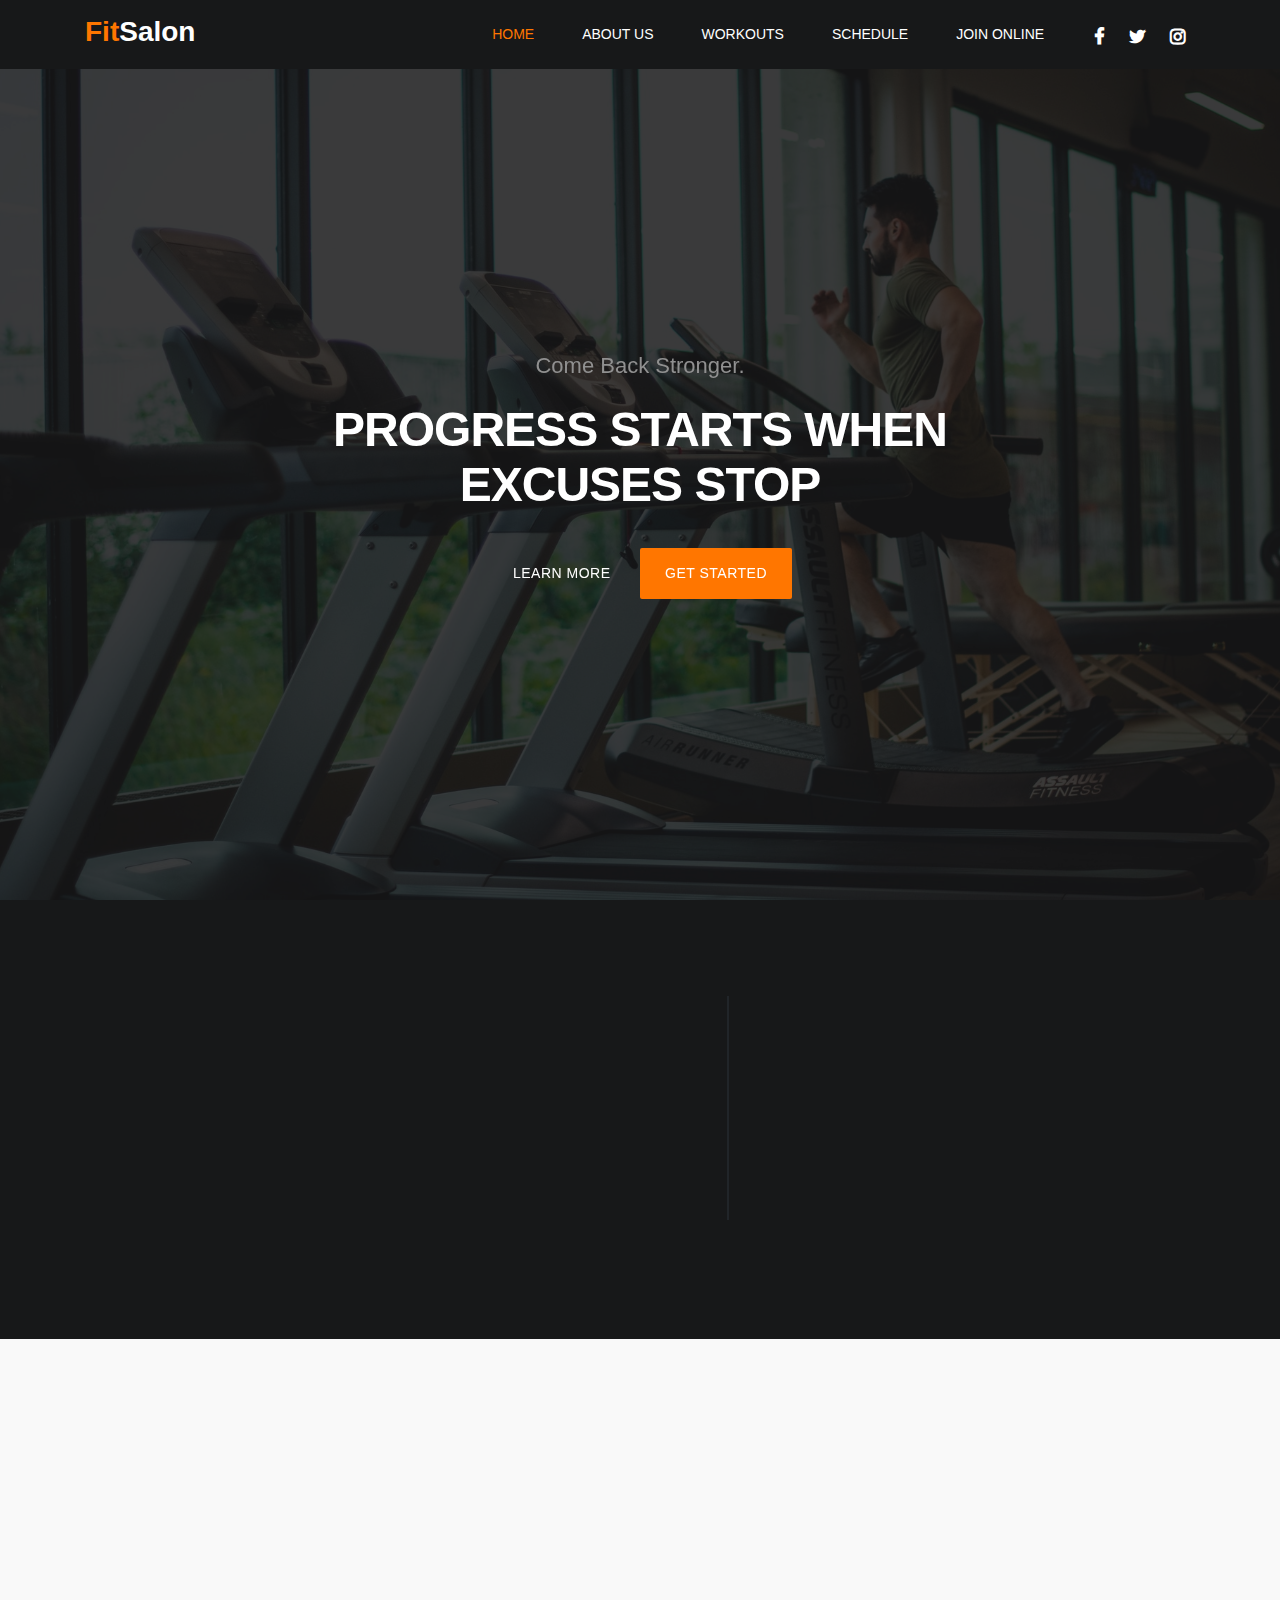
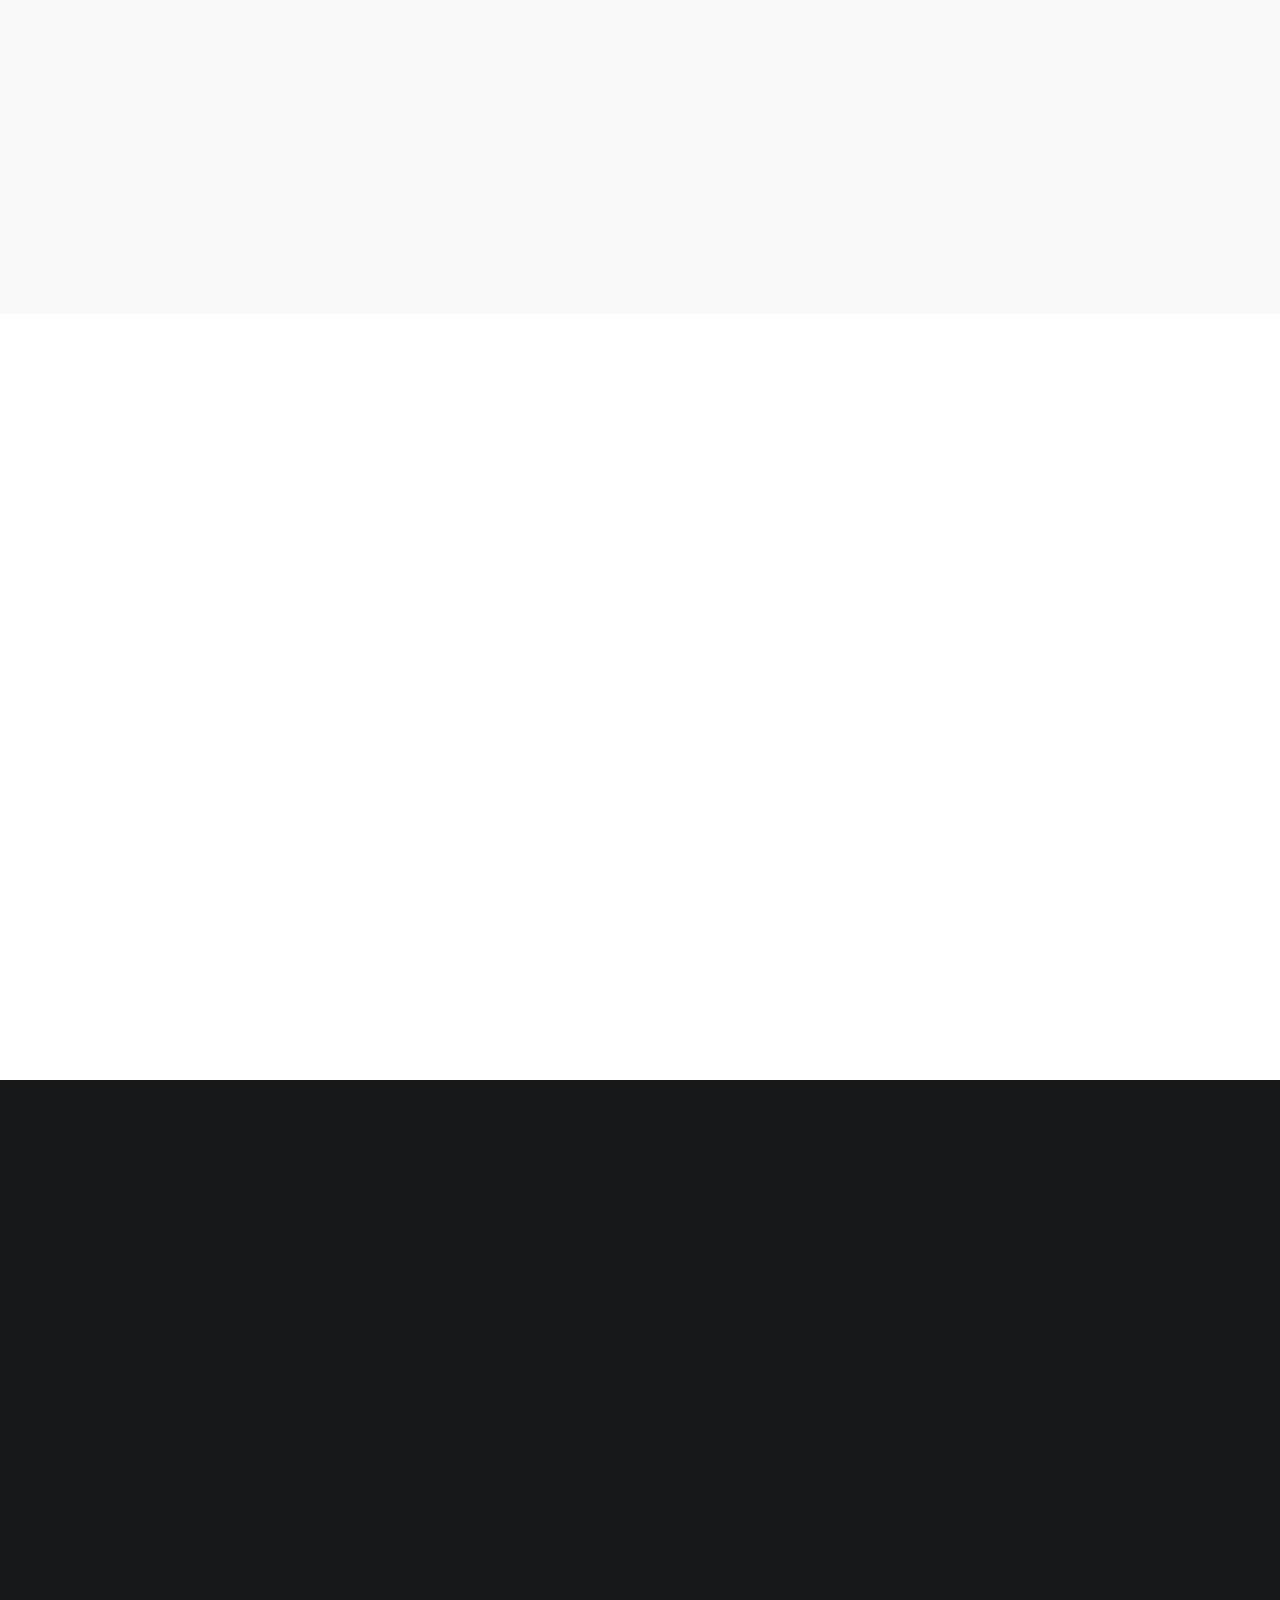
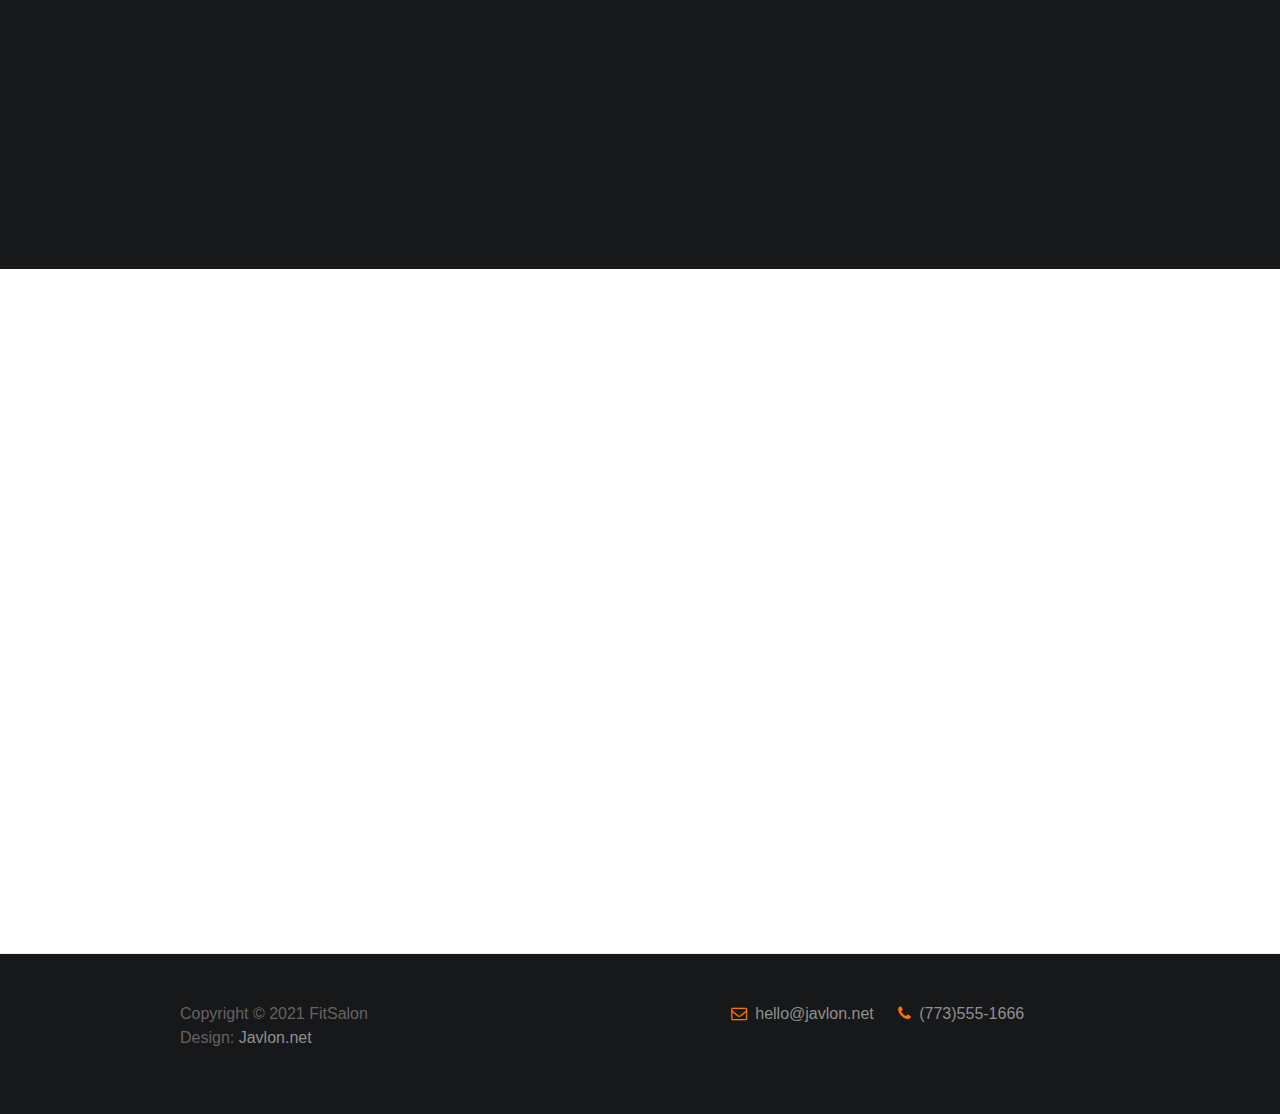
==== commit d2039595: "vanilla tilt added" ====
--- a/inde.html
+++ b/inde.html
@@ -23,7 +23,7 @@
 
 <body data-spy="scroll" data-target="#navbarNav" data-offset="50">
 
-<!-- MENU BAR -->
+    <!-- MENU BAR -->
     <nav class="navbar navbar-expand-lg fixed-top">
         <div class="container">
 
@@ -68,7 +68,7 @@
         </div>
     </nav>
 
-<!-- HERO -->
+    <!-- HERO -->
     <section class="hero d-flex flex-column justify-content-center align-items-center" id="home">
 
         <div class="bg-overlay"></div>
@@ -84,20 +84,20 @@
                         <h1 class="text-white" data-aos="fade-up" data-aos-delay="500">PROGRESS STARTS WHEN EXCUSES STOP
                         </h1>
 
-                        <a href="#feature" class="btn custom-btn mt-3" data-aos="fade-up" data-aos-delay="600">Get
-                            started</a>
-
-                        <a href="#about" class="btn custom-btn bordered mt-3" data-aos="fade-up"
-                            data-aos-delay="700">learn more</a>
-
-                    </div>
-                </div>
-
-            </div>
-        </div>
-    </section>
-
-<!-- FEATURES -->
+                        <a href="#feature" class="btn custom-btn mt-3" data-aos="fade-up" data-aos-delay="600">learn
+                            more</a>
+
+                        <a href="#about" class="btn custom-btn bg-color mt-3" data-aos="fade-up"
+                            data-aos-delay="700">Get started</a>
+
+                    </div>
+                </div>
+
+            </div>
+        </div>
+    </section>
+
+    <!-- FEATURES -->
     <section class="feature" id="feature">
         <div class="container">
             <div class="row">
@@ -107,359 +107,376 @@
 
                     <h6 class="mb-4 text-white" data-aos="fade-up">Membership plans start from $10.99</h6>
 
-                    <p data-aos="fade-up" data-aos-delay="200">No Enrollment Fee + 2 FREE FitStart Sessions + 2 Monthly Guest Passes + FFC On Demand Included FREE!</p>
-
-                    <a href="#" class="btn custom-btn bg-color mt-3" data-aos="fade-up" data-aos-delay="300" data-toggle="modal" data-target="#membershipForm">Become a member today</a>
+                    <p data-aos="fade-up" data-aos-delay="200">No Enrollment Fee + 2 FREE FitStart Sessions + 2 Monthly
+                        Guest Passes + FFC On Demand Included FREE!</p>
+
+                    <a href="#" class="btn custom-btn bg-color mt-3" data-aos="fade-up" data-aos-delay="300"
+                        data-toggle="modal" data-target="#membershipForm">Become a member today</a>
                 </div>
 
                 <div class="mr-lg-auto mt-3 col-lg-4 col-md-6 col-12">
-                     <div class="about-working-hours">
-                          <div>
-
-                                <h2 class="mb-4 text-white" data-aos="fade-up" data-aos-delay="500">Working hours</h2>
-
-                               <strong class="d-block" data-aos="fade-up" data-aos-delay="600">Sunday : Closed</strong>
-
-                               <strong class="mt-3 d-block" data-aos="fade-up" data-aos-delay="700">Monday - Friday</strong>
-
-                                <p data-aos="fade-up" data-aos-delay="800">7:00 AM - 10:00 PM</p>
-
-                                <strong class="mt-3 d-block" data-aos="fade-up" data-aos-delay="700">Saturday</strong>
-
-                                <p data-aos="fade-up" data-aos-delay="800">6:00 AM - 4:00 PM</p>
-                          </div>
-                     </div>
-                </div>
-            </div>
-        </div>
-    </section>
-
-<!-- ABOUT -->
+                    <div class="about-working-hours">
+                        <div>
+
+                            <h2 class="mb-4 text-white" data-aos="fade-up" data-aos-delay="500">Working hours</h2>
+
+                            <strong class="d-block" data-aos="fade-up" data-aos-delay="600">Sunday : Closed</strong>
+
+                            <strong class="mt-3 d-block" data-aos="fade-up" data-aos-delay="700">Monday -
+                                Friday</strong>
+
+                            <p data-aos="fade-up" data-aos-delay="800">7:00 AM - 10:00 PM</p>
+
+                            <strong class="mt-3 d-block" data-aos="fade-up" data-aos-delay="700">Saturday</strong>
+
+                            <p data-aos="fade-up" data-aos-delay="800">6:00 AM - 4:00 PM</p>
+                        </div>
+                    </div>
+                </div>
+            </div>
+        </div>
+    </section>
+
+    <!-- ABOUT -->
     <section class="about section" id="about">
         <div class="container">
-             <div class="row">
-
-                     <div class="mt-lg-5 mb-lg-0 mb-4 col-lg-5 col-md-10 mx-auto col-12">
-                         <h2 class="mb-4" data-aos="fade-up" data-aos-delay="300">Welcome, we are FitSalon</h2>
-
-                         <p data-aos="fade-up" data-aos-delay="200">Sure, you want access to the best training equipment around and plenty of classes taught by first-rate instructors. But there’s more to reaching your goals than getting fit. You want to look good, feel good and enjoy your experience.</p>
-
-                         <p data-aos="fade-up" data-aos-delay="200">Get to know our experienced instructors</p>
-
-                     </div>
-
-                     <div class="ml-lg-auto col-lg-3 col-md-6 col-12" data-aos="fade-up" data-aos-delay="700">
-                         <div class="team-thumb">
-                             <img src="images/team/team-image.jpg" class="img-fluid" alt="Trainer">
-
-                             <div class="team-info d-flex flex-column">
-
-                                 <h3>Chuck Porris</h3>
-                                 <span>Yoga Instructor</span>
-
-                                 <ul class="social-icon mt-3">
-                                     <li><a href="#" class="fa fa-twitter"></a></li>
-                                     <li><a href="#" class="fa fa-instagram"></a></li>
-                                 </ul>
-                             </div>
-                         </div>
-                     </div>
-
-                     <div class="mr-lg-auto mt-5 mt-lg-0 mt-md-0 col-lg-3 col-md-6 col-12" data-aos="fade-up" data-aos-delay="800">
-                         <div class="team-thumb">
-                             <img src="images/team/team-image01.jpg" class="img-fluid" alt="Trainer">
-
-                             <div class="team-info d-flex flex-column">
-
-                                 <h3>Jacky Yan</h3>
-                                 <span>Body trainer</span>
-
-                                 <ul class="social-icon mt-3">
-                                     <li><a href="#" class="fa fa-instagram"></a></li>
-                                     <li><a href="#" class="fa fa-facebook"></a></li>
-                                 </ul>
-                             </div>
-                         </div>
-                     </div>
-
-             </div>
-        </div>
-    </section>
-
-<!-- CLASS -->
+            <div class="row">
+
+                <div class="mt-lg-5 mb-lg-0 mb-4 col-lg-5 col-md-10 mx-auto col-12">
+                    <h2 class="mb-4" data-aos="fade-up" data-aos-delay="300">Welcome, we are FitSalon</h2>
+
+                    <p data-aos="fade-up" data-aos-delay="200">Sure, you want access to the best training equipment
+                        around and plenty of classes taught by first-rate instructors. But there’s more to reaching your
+                        goals than getting fit. You want to look good, feel good and enjoy your experience.</p>
+
+                    <p data-aos="fade-up" data-aos-delay="200">Get to know our experienced instructors</p>
+
+                </div>
+
+                <div class="ml-lg-auto col-lg-3 col-md-6 col-12" data-aos="fade-up" data-aos-delay="700" data-tilt>
+                    <div class="team-thumb">
+                        <img src="images/team/team-image.jpg" class="img-fluid" alt="Trainer">
+
+                        <div class="team-info d-flex flex-column">
+
+                            <h3>Chuck Porris</h3>
+                            <span>Yoga Instructor</span>
+
+                            <ul class="social-icon mt-3">
+                                <li><a href="#" class="fa fa-twitter"></a></li>
+                                <li><a href="#" class="fa fa-instagram"></a></li>
+                            </ul>
+                        </div>
+                    </div>
+                </div>
+
+                <div class="mr-lg-auto mt-5 mt-lg-0 mt-md-0 col-lg-3 col-md-6 col-12" data-aos="fade-up" data-aos-delay="800" data-tilt>
+                    <div class="team-thumb">
+                        <img src="images/team/team-image01.jpg" class="img-fluid" alt="Trainer">
+
+                        <div class="team-info d-flex flex-column">
+
+                            <h3>Jacky Yan</h3>
+                            <span>Body trainer</span>
+
+                            <ul class="social-icon mt-3">
+                                <li><a href="#" class="fa fa-instagram"></a></li>
+                                <li><a href="#" class="fa fa-facebook"></a></li>
+                            </ul>
+                        </div>
+                    </div>
+                </div>
+
+            </div>
+        </div>
+    </section>
+
+    <!-- CLASS -->
     <section class="class section" id="class">
         <div class="container">
-             <div class="row">
-
-                     <div class="col-lg-12 col-12 text-center mb-5">
-                         <h6 data-aos="fade-up">Upgrade your body</h6>
-
-                         <h2 data-aos="fade-up" data-aos-delay="200">Training Classes Offered:</h2>
-                      </div>
-
-                     <div class="col-lg-4 col-md-6 col-12" data-aos="fade-up" data-aos-delay="50">
-                         <div class="class-thumb">
-                             <img src="images/class/yoga-class.jpg" class="img-fluid" alt="Class">
-
-                             <div class="class-info">
-                                 <h3 class="mb-1">Yoga</h3>
-
-                                 <span><strong>Trained by</strong> - Gandi</span>
-
-                                 <span class="class-price">$99</span>
-
-                                 <p class="mt-3">Lorem ipsum dolor sit amet, consectetur adipiscing</p>
-                             </div>
-                         </div>
-                     </div>
-
-                     <div class="mt-5 mt-lg-0 mt-md-0 col-lg-4 col-md-6 col-12" data-aos="fade-up" data-aos-delay="250">
-                         <div class="class-thumb">
-                             <img src="images/class/crossfit-class.jpg" class="img-fluid" alt="Class">
-
-                             <div class="class-info">
-                                 <h3 class="mb-1">Areobic</h3>
-
-                                 <span><strong>Trained by</strong> - Chuck</span>
-
-                                 <span class="class-price">$75</span>
-
-                                 <p class="mt-3">Lorem ipsum dolor sit amet, consectetur adipiscing</p>
-                             </div>
-                         </div>
-                     </div>
-
-                     <div class="mt-5 mt-lg-0 col-lg-4 col-md-6 col-12" data-aos="fade-up" data-aos-delay="350">
-                         <div class="class-thumb">
-                             <img src="images/class/cardio-class.jpg" class="img-fluid" alt="Class">
-
-                             <div class="class-info">
-                                 <h3 class="mb-1">Cardio</h3>
-
-                                 <span><strong>Trained by</strong> - Jacky</span>
-
-                                 <span class="class-price">$75</span>
-
-                                 <p class="mt-3">Lorem ipsum dolor sit amet, consectetur adipiscing</p>
-                             </div>
-                         </div>
-                     </div>
-
-             </div>
-        </div>
-    </section>
-
-<!-- SCHEDULE -->
+            <div class="row">
+
+                <div class="col-lg-12 col-12 text-center mb-5">
+                    <h6 data-aos="fade-up">Upgrade your body</h6>
+
+                    <h2 data-aos="fade-up" data-aos-delay="200">Training Classes Offered:</h2>
+                </div>
+
+                <div class="col-lg-4 col-md-6 col-12" data-aos="fade-up" data-aos-delay="50">
+                    <div class="class-thumb">
+                        <img src="images/class/yoga-class.jpg" class="img-fluid" alt="Class">
+
+                        <div class="class-info">
+                            <h3 class="mb-1">Yoga</h3>
+
+                            <span><strong>Trained by</strong> - Gandi</span>
+
+                            <span class="class-price">$99</span>
+
+                            <p class="mt-3">Lorem ipsum dolor sit amet, consectetur adipiscing</p>
+                        </div>
+                    </div>
+                </div>
+
+                <div class="mt-5 mt-lg-0 mt-md-0 col-lg-4 col-md-6 col-12" data-aos="fade-up" data-aos-delay="250">
+                    <div class="class-thumb">
+                        <img src="images/class/crossfit-class.jpg" class="img-fluid" alt="Class">
+
+                        <div class="class-info">
+                            <h3 class="mb-1">Areobic</h3>
+
+                            <span><strong>Trained by</strong> - Chuck</span>
+
+                            <span class="class-price">$75</span>
+
+                            <p class="mt-3">Lorem ipsum dolor sit amet, consectetur adipiscing</p>
+                        </div>
+                    </div>
+                </div>
+
+                <div class="mt-5 mt-lg-0 col-lg-4 col-md-6 col-12" data-aos="fade-up" data-aos-delay="350">
+                    <div class="class-thumb">
+                        <img src="images/class/cardio-class.jpg" class="img-fluid" alt="Class">
+
+                        <div class="class-info">
+                            <h3 class="mb-1">Cardio</h3>
+
+                            <span><strong>Trained by</strong> - Jacky</span>
+
+                            <span class="class-price">$75</span>
+
+                            <p class="mt-3">Lorem ipsum dolor sit amet, consectetur adipiscing</p>
+                        </div>
+                    </div>
+                </div>
+
+            </div>
+        </div>
+    </section>
+
+    <!-- SCHEDULE -->
     <section class="schedule section" id="schedule">
         <div class="container">
-             <div class="row">
-
-                     <div class="col-lg-12 col-12 text-center">
-                         <h6 data-aos="fade-up">weekly GYM schedules</h6>
-
-                         <h2 class="text-white" data-aos="fade-up" data-aos-delay="200">Workout Timetable</h2>
-                      </div>
-
-                      <div class="col-lg-12 py-5 col-md-12 col-12">
-                          <table class="table table-bordered table-responsive schedule-table" data-aos="fade-up" data-aos-delay="300">
-
-                              <thead class="thead-light">
-                                  <th><i class="fa fa-calendar"></i></th>
-                                  <th>Mon</th>
-                                  <th>Tue</th>
-                                  <th>Wed</th>
-                                  <th>Thu</th>
-                                  <th>Fri</th>
-                                  <th>Sat</th>
-                              </thead>
-
-                              <tbody>
-                                  <tr>
-                                     <td><small>7:00 am</small></td>
-                                     <td>
-                                         <strong>Cardio</strong>
-                                         <span>7:00 am - 9:00 am</span>
-                                     </td>
-                                     <td>
-                                         <strong>Power Fitness</strong>
-                                         <span>7:00 am - 9:00 am</span>
-                                     </td>
-                                     <td></td>
-                                     <td></td>
-                                     <td>
-                                         <strong>Yoga Section</strong>
-                                         <span>7:00 am - 9:00 am</span>
-                                     </td>
-                                  </tr>
-
-                                  <tr>
-                                     <td><small>9:00 am</small></td>
-                                     <td></td>
-                                     <td></td>
-                                     <td>
-                                         <strong>Boxing</strong>
-                                         <span>8:00 am - 9:00 am</span>
-                                     </td>
-                                     <td>
-                                         <strong>Areobic</strong>
-                                         <span>8:00 am - 9:00 am</span>
-                                     </td>
-                                     <td></td>
-                                     <td>
-                                         <strong>Cardio</strong>
-                                         <span>8:00 am - 9:00 am</span>
-                                     </td>
-                                  </tr>
-
-                                  <tr>
-                                     <td><small>11:00 am</small></td>
-                                     <td></td>
-                                     <td>
-                                         <strong>Boxing</strong>
-                                         <span>11:00 am - 2:00 pm</span>
-                                     </td>
-                                     <td>
-                                         <strong>Areobic</strong>
-                                         <span>11:30 am - 3:30 pm</span>
-                                     </td>
-                                     <td></td>
-                                     <td>
-                                         <strong>Body work</strong>
-                                         <span>11:50 am - 5:20 pm</span>
-                                     </td>
-                                  </tr>
-
-                                  <tr>
-                                     <td><small>2:00 pm</small></td>
-                                     <td>
-                                         <strong>Boxing</strong>
-                                         <span>2:00 pm - 4:00 pm</span>
-                                     </td>
-                                     <td>
-                                         <strong>Power lifting</strong>
-                                         <span>3:00 pm - 6:00 pm</span>
-                                     </td>
-                                     <td></td>
-                                     <td>
-                                         <strong>Cardio</strong>
-                                         <span>6:00 pm - 9:00 pm</span>
-                                     </td>
-                                     <td></td>
-                                     <td>
-                                         <strong>Crossfit</strong>
-                                         <span>5:00 pm - 7:00 pm</span>
-                                     </td>
-                                  </tr>
-                              </tbody>
-                          </table>
-                      </div>
-
-             </div>
-        </div>
-    </section>
-
-<!-- CONTACT -->
+            <div class="row">
+
+                <div class="col-lg-12 col-12 text-center">
+                    <h6 data-aos="fade-up">weekly GYM schedules</h6>
+
+                    <h2 class="text-white" data-aos="fade-up" data-aos-delay="200">Workout Timetable</h2>
+                </div>
+
+                <div class="col-lg-12 py-5 col-md-12 col-12">
+                    <table class="table table-bordered table-responsive schedule-table" data-aos="fade-up"
+                        data-aos-delay="300">
+
+                        <thead class="thead-light">
+                            <th><i class="fa fa-calendar"></i></th>
+                            <th>Mon</th>
+                            <th>Tue</th>
+                            <th>Wed</th>
+                            <th>Thu</th>
+                            <th>Fri</th>
+                            <th>Sat</th>
+                        </thead>
+
+                        <tbody>
+                            <tr>
+                                <td><small>7:00 am</small></td>
+                                <td>
+                                    <strong>Cardio</strong>
+                                    <span>7:00 am - 9:00 am</span>
+                                </td>
+                                <td>
+                                    <strong>Power Fitness</strong>
+                                    <span>7:00 am - 9:00 am</span>
+                                </td>
+                                <td></td>
+                                <td></td>
+                                <td>
+                                    <strong>Yoga Section</strong>
+                                    <span>7:00 am - 9:00 am</span>
+                                </td>
+                            </tr>
+
+                            <tr>
+                                <td><small>9:00 am</small></td>
+                                <td></td>
+                                <td></td>
+                                <td>
+                                    <strong>Boxing</strong>
+                                    <span>8:00 am - 9:00 am</span>
+                                </td>
+                                <td>
+                                    <strong>Areobic</strong>
+                                    <span>8:00 am - 9:00 am</span>
+                                </td>
+                                <td></td>
+                                <td>
+                                    <strong>Cardio</strong>
+                                    <span>8:00 am - 9:00 am</span>
+                                </td>
+                            </tr>
+
+                            <tr>
+                                <td><small>11:00 am</small></td>
+                                <td></td>
+                                <td>
+                                    <strong>Boxing</strong>
+                                    <span>11:00 am - 2:00 pm</span>
+                                </td>
+                                <td>
+                                    <strong>Areobic</strong>
+                                    <span>11:30 am - 3:30 pm</span>
+                                </td>
+                                <td></td>
+                                <td>
+                                    <strong>Body work</strong>
+                                    <span>11:50 am - 5:20 pm</span>
+                                </td>
+                            </tr>
+
+                            <tr>
+                                <td><small>2:00 pm</small></td>
+                                <td>
+                                    <strong>Boxing</strong>
+                                    <span>2:00 pm - 4:00 pm</span>
+                                </td>
+                                <td>
+                                    <strong>Power lifting</strong>
+                                    <span>3:00 pm - 6:00 pm</span>
+                                </td>
+                                <td></td>
+                                <td>
+                                    <strong>Cardio</strong>
+                                    <span>6:00 pm - 9:00 pm</span>
+                                </td>
+                                <td></td>
+                                <td>
+                                    <strong>Crossfit</strong>
+                                    <span>5:00 pm - 7:00 pm</span>
+                                </td>
+                            </tr>
+                        </tbody>
+                    </table>
+                </div>
+
+            </div>
+        </div>
+    </section>
+
+    <!-- CONTACT -->
     <section class="contact section" id="contact">
         <div class="container">
             <div class="row">
 
-             <div class="ml-auto col-lg-5 col-md-6 col-12">
-                 <h2 class="mb-4 pb-2" data-aos="fade-up" data-aos-delay="200">Feel free to ask anything</h2>
-
-                 <form action="#" method="post" class="contact-form webform" data-aos="fade-up" data-aos-delay="400" role="form">
-                     <input type="text" class="form-control" name="cf-name" placeholder="Name">
-
-                     <input type="email" class="form-control" name="cf-email" placeholder="Email">
-
-                     <textarea class="form-control" rows="5" name="cf-message" placeholder="Message"></textarea>
-
-                     <button type="submit" class="form-control" id="submit-button" name="submit">Send Message</button>
-                 </form>
-             </div>
-
-             <div class="mx-auto mt-4 mt-lg-0 mt-md-0 col-lg-5 col-md-6 col-12">
-                 <h2 class="mb-4" data-aos="fade-up" data-aos-delay="600">Where you can <span>find us</span></h2>
-
-                 <p data-aos="fade-up" data-aos-delay="800"><i class="fa fa-map-marker mr-1"></i> 505 N Lake Shore Dr, Chicago, IL 60611</p>
-
-                 <div class="google-map" data-aos="fade-up" data-aos-delay="900">
-                     <iframe src="https://www.google.com/maps/embed?pb=!1m18!1m12!1m3!1d2970.0592014348913!2d-87.61488698489224!3d41.89158387922115!2m3!1f0!2f0!3f0!3m2!1i1024!2i768!4f13.1!3m3!1m2!1s0x880e2b5396ac7343%3A0xf78dc903b623717f!2sLake%20Point%20Tower%2C%20505%20N%20Lake%20Shore%20Dr%2C%20Chicago%2C%20IL%2060611!5e0!3m2!1sen!2sus!4v1636523375101!5m2!1sen!2sus" width="600" height="450" style="border:0;" allowfullscreen="" loading="lazy"></iframe>
-                 </div>
-             </div>
-             
-            </div>
-        </div>
-    </section>
-
-<!-- FOOTER -->
+                <div class="ml-auto col-lg-5 col-md-6 col-12">
+                    <h2 class="mb-4 pb-2" data-aos="fade-up" data-aos-delay="200">Feel free to ask anything</h2>
+
+                    <form action="#" method="post" class="contact-form webform" data-aos="fade-up" data-aos-delay="400"
+                        role="form">
+                        <input type="text" class="form-control" name="cf-name" placeholder="Name">
+
+                        <input type="email" class="form-control" name="cf-email" placeholder="Email">
+
+                        <textarea class="form-control" rows="5" name="cf-message" placeholder="Message"></textarea>
+
+                        <button type="submit" class="form-control" id="submit-button" name="submit">Send
+                            Message</button>
+                    </form>
+                </div>
+
+                <div class="mx-auto mt-4 mt-lg-0 mt-md-0 col-lg-5 col-md-6 col-12">
+                    <h2 class="mb-4" data-aos="fade-up" data-aos-delay="600">Where you can <span>find us</span></h2>
+
+                    <p data-aos="fade-up" data-aos-delay="800"><i class="fa fa-map-marker mr-1"></i> 505 N Lake Shore
+                        Dr, Chicago, IL 60611</p>
+
+                    <div class="google-map" data-aos="fade-up" data-aos-delay="900">
+                        <iframe
+                            src="https://www.google.com/maps/embed?pb=!1m18!1m12!1m3!1d2970.0592014348913!2d-87.61488698489224!3d41.89158387922115!2m3!1f0!2f0!3f0!3m2!1i1024!2i768!4f13.1!3m3!1m2!1s0x880e2b5396ac7343%3A0xf78dc903b623717f!2sLake%20Point%20Tower%2C%20505%20N%20Lake%20Shore%20Dr%2C%20Chicago%2C%20IL%2060611!5e0!3m2!1sen!2sus!4v1636523375101!5m2!1sen!2sus"
+                            width="600" height="250" style="border:0;" allowfullscreen="" loading="lazy"></iframe>
+                    </div>
+                </div>
+
+            </div>
+        </div>
+    </section>
+
+    <!-- FOOTER -->
     <footer class="site-footer">
         <div class="container">
-             <div class="row">
-
-                  <div class="ml-auto col-lg-4 col-md-5">
-                      <p class="copyright-text">Copyright &copy; 2021 FitSalon
-                      
-                      <br>Design: <a href="#!">Javlon.net</a></p>
-                  </div>
-
-                  <div class="d-flex justify-content-center mx-auto col-lg-5 col-md-7 col-12">
-                      <p class="mr-4">
-                          <i class="fa fa-envelope-o mr-1"></i>
-                          <a href="mailto:hello@javlon.com">hello@javlon.net</a>
-                      </p>
-
-                      <p><i class="fa fa-phone mr-1"></i> <a href="tel:(773)555-1666">(773)555-1666</a></p>
-                  </div>
-                  
-             </div>
+            <div class="row">
+
+                <div class="ml-auto col-lg-4 col-md-5">
+                    <p class="copyright-text">Copyright &copy; 2021 FitSalon
+
+                        <br>Design: <a href="#!">Javlon.net</a></p>
+                </div>
+
+                <div class="d-flex justify-content-center mx-auto col-lg-5 col-md-7 col-12">
+                    <p class="mr-4">
+                        <i class="fa fa-envelope-o mr-1"></i>
+                        <a href="mailto:hello@javlon.com">hello@javlon.net</a>
+                    </p>
+
+                    <p><i class="fa fa-phone mr-1"></i> <a href="tel:(773)555-1666">(773)555-1666</a></p>
+                </div>
+
+            </div>
         </div>
     </footer>
 
-<!-- Modal -->
-    <div class="modal fade" id="membershipForm" tabindex="-1" role="dialog" aria-labelledby="membershipFormLabel" aria-hidden="true">
+    <!-- Modal -->
+    <div class="modal fade" id="membershipForm" tabindex="-1" role="dialog" aria-labelledby="membershipFormLabel"
+        aria-hidden="true">
         <div class="modal-dialog" role="document">
-  
-          <div class="modal-content">
-            <div class="modal-header">
-  
-              <h2 class="modal-title" id="membershipFormLabel">Membership Form</h2>
-  
-              <button type="button" class="close" data-dismiss="modal" aria-label="Close">
-                <span aria-hidden="true">&times;</span>
-              </button>
-            </div>
-  
-            <div class="modal-body">
-              <form class="membership-form webform" role="form">
-                  <input type="text" class="form-control" name="cf-name" placeholder="John Doe">
-  
-                  <input type="email" class="form-control" name="cf-email" placeholder="Johndoe@gmail.com">
-  
-                  <input type="tel" class="form-control" name="cf-phone" placeholder="123-456-7890" pattern="[0-9]{3}-[0-9]{3}-[0-9]{4}" required>
-  
-                  <textarea class="form-control" rows="3" name="cf-message" placeholder="Additional Message"></textarea>
-  
-                  <button type="submit" class="form-control" id="submit-button" name="submit">Submit Button</button>
-  
-                  <div class="custom-control custom-checkbox">
-                      <input type="checkbox" class="custom-control-input" id="signup-agree">
-                      <label class="custom-control-label text-small text-muted" for="signup-agree">I agree to the <a href="#">Terms &amp;Conditions</a>
-                      </label>
-                  </div>
-              </form>
-            </div>
-  
-            <div class="modal-footer"></div>
-  
-          </div>
-        </div>
-      </div>    
-
-<!-- SCRIPTS -->
+
+            <div class="modal-content">
+                <div class="modal-header">
+
+                    <h2 class="modal-title" id="membershipFormLabel">Membership Form</h2>
+
+                    <button type="button" class="close" data-dismiss="modal" aria-label="Close">
+                        <span aria-hidden="true">&times;</span>
+                    </button>
+                </div>
+
+                <div class="modal-body">
+                    <form class="membership-form webform" role="form">
+                        <input type="text" class="form-control" name="cf-name" placeholder="John Doe">
+
+                        <input type="email" class="form-control" name="cf-email" placeholder="Johndoe@gmail.com">
+
+                        <input type="tel" class="form-control" name="cf-phone" placeholder="123-456-7890"
+                            pattern="[0-9]{3}-[0-9]{3}-[0-9]{4}" required>
+
+                        <textarea class="form-control" rows="3" name="cf-message"
+                            placeholder="Additional Message"></textarea>
+
+                        <button type="submit" class="form-control" id="submit-button" name="submit">Submit
+                            Button</button>
+
+                        <div class="custom-control custom-checkbox">
+                            <input type="checkbox" class="custom-control-input" id="signup-agree">
+                            <label class="custom-control-label text-small text-muted" for="signup-agree">I agree to the
+                                <a href="#">Terms &amp;Conditions</a>
+                            </label>
+                        </div>
+                    </form>
+                </div>
+
+                <div class="modal-footer"></div>
+
+            </div>
+        </div>
+    </div>
+
+    <!-- SCRIPTS -->
     <script src="js/jquery.min.js"></script>
     <script src="js/bootstrap.min.js"></script>
     <script src="js/aos.js"></script>
     <script src="js/smoothscroll.js"></script>
     <script src="js/custom.js"></script>
-    
-</body>
+    <script type="text/javascript" src="js/vanilla-tilt.js"></script>
+
+</body>